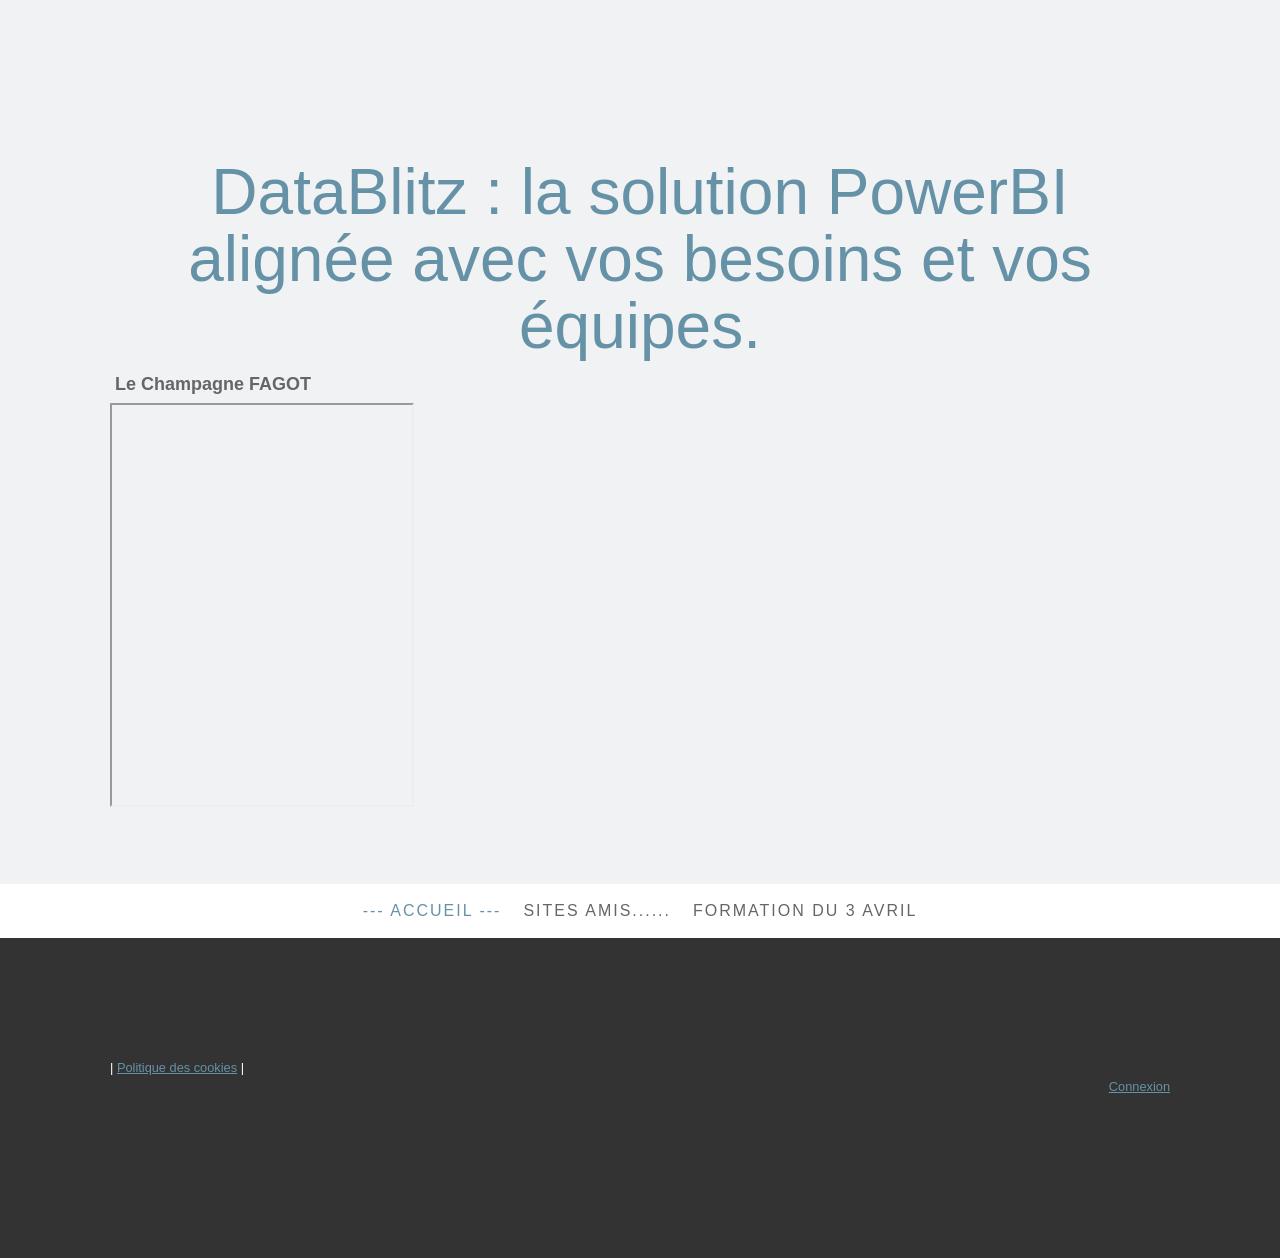
==== reserver-rdv.html @ b6a13413 "Update footer links in reserver-rdv.html Removed text from the privacy policy link and sitemap link." ====
<!DOCTYPE html>
<!-- saved from url=(0021)https://datablitz.fr/ -->
<html lang="fr-FR" class=" j-feature-js j-feature-no-touch j-feature-opacity j-feature-csstransitions j-feature-js j-feature-no-touch j-feature-opacity j-feature-csstransitions"><head><meta http-equiv="Content-Type" content="text/html; charset=UTF-8">
    
    <link rel="dns-prefetch preconnect" href="https://u.jimcdn.com/" crossorigin="anonymous">
<link rel="dns-prefetch preconnect" href="https://assets.jimstatic.com/" crossorigin="anonymous">
<link rel="dns-prefetch preconnect" href="https://image.jimcdn.com/" crossorigin="anonymous">
<link rel="dns-prefetch preconnect" href="https://fonts.jimstatic.com/" crossorigin="anonymous">
<meta name="viewport" content="width=device-width, initial-scale=1">
<meta http-equiv="X-UA-Compatible" content="IE=edge">
<meta name="description" content="Consultant Data - Power BI - Nantes">
<meta name="robots" content="index, follow, archive">
<meta property="st:section" content="Consultant Data - Power BI - Nantes">
<meta name="generator" content="Jimdo Creator">
<meta name="twitter:title" content="--- Accueil ---">
<meta name="twitter:description" content="Consultant Data - Power BI - Nantes">
<meta name="twitter:card" content="summary_large_image">
<meta property="og:url" content="https://www.datablitz.fr/">
<meta property="og:title" content="--- Accueil ---">
<meta property="og:description" content="Consultant Data - Power BI - Nantes">
<meta property="og:type" content="website">
<meta property="og:locale" content="fr_FR">
<meta property="og:site_name" content="DataBlitz">
<meta name="twitter:image" content="https://image.jimcdn.com/app/cms/image/transf/dimension=4096x4096:format=png/path/s6da86cdb0d06ba56/image/if59bde5b0071b3b0/version/1762959201/image.png">
<meta property="og:image" content="https://image.jimcdn.com/app/cms/image/transf/dimension=4096x4096:format=png/path/s6da86cdb0d06ba56/image/if59bde5b0071b3b0/version/1762959201/image.png">
<meta property="og:image:width" content="1200">
<meta property="og:image:height" content="675">
<meta property="og:image:secure_url" content="https://image.jimcdn.com/app/cms/image/transf/dimension=4096x4096:format=png/path/s6da86cdb0d06ba56/image/if59bde5b0071b3b0/version/1762959201/image.png"><title>--- Accueil --- - DataBlitz</title>
<link rel="icon" type="image/png" href="[data-uri]">
    
<link rel="canonical" href="https://www.datablitz.fr/">

        <script src="./--- Accueil --- - DataBlitz_files/ckies.js.c52961c41c57a9b4f804.js.télécharger"></script>

        <script src="./--- Accueil --- - DataBlitz_files/cookieControl.js.0c7250f3957d0aebc70e.js.télécharger"></script>
    <script>window.CookieControlSet.setToNormal();</script>

    <style>html,body{margin:0}.hidden{display:none}.n{padding:5px}#cc-website-title a {text-decoration: none}.cc-m-image-align-1{text-align:left}.cc-m-image-align-2{text-align:right}.cc-m-image-align-3{text-align:center}</style>

        <link href="./--- Accueil --- - DataBlitz_files/layout.css" rel="stylesheet" type="text/css" id="jimdo_layout_css">
<script>     /* <![CDATA[ */     /*!  loadCss [c]2014 @scottjehl, Filament Group, Inc.  Licensed MIT */     window.loadCSS = window.loadCss = function(e,n,t){var r,l=window.document,a=l.createElement("link");if(n)r=n;else{var i=(l.body||l.getElementsByTagName("head")[0]).childNodes;r=i[i.length-1]}var o=l.styleSheets;a.rel="stylesheet",a.href=e,a.media="only x",r.parentNode.insertBefore(a,n?r:r.nextSibling);var d=function(e){for(var n=a.href,t=o.length;t--;)if(o[t].href===n)return e.call(a);setTimeout(function(){d(e)})};return a.onloadcssdefined=d,d(function(){a.media=t||"all"}),a};     window.onloadCSS = function(n,o){n.onload=function(){n.onload=null,o&&o.call(n)},"isApplicationInstalled"in navigator&&"onloadcssdefined"in n&&n.onloadcssdefined(o)}     /* ]]> */ </script>     <script>
// <![CDATA[
onloadCSS(loadCss('https://assets.jimstatic.com/web.css.70c4263dc17cc2cb6de8.css') , function() {
    this.id = 'jimdo_web_css';
});
// ]]>
</script><link rel="stylesheet" href="./--- Accueil --- - DataBlitz_files/web.css.70c4263dc17cc2cb6de8.css" media="all" id="jimdo_web_css"><link rel="stylesheet" href="./--- Accueil --- - DataBlitz_files/web.css(1).70c4263dc17cc2cb6de8.css" media="all" id="jimdo_web_css">
<link href="./--- Accueil --- - DataBlitz_files/web.css(1).70c4263dc17cc2cb6de8.css" rel="preload" as="style">
<noscript>
<link href="https://assets.jimstatic.com/web.css.70c4263dc17cc2cb6de8.css" rel="stylesheet"/>
</noscript>
    <script>
    //<![CDATA[
        var jimdoData = {"isTestserver":false,"isLcJimdoCom":false,"isJimdoHelpCenter":false,"isProtectedPage":false,"cstok":"","cacheJsKey":"f8b00667d3932cd1d6635684eb04c998df389a44","cacheCssKey":"f8b00667d3932cd1d6635684eb04c998df389a44","cdnUrl":"https:\/\/assets.jimstatic.com\/","minUrl":"https:\/\/assets.jimstatic.com\/app\/cdn\/min\/file\/","authUrl":"https:\/\/a.jimdo.com\/","webPath":"https:\/\/www.datablitz.fr\/","appUrl":"https:\/\/a.jimdo.com\/","cmsLanguage":"fr_FR","isFreePackage":false,"mobile":false,"isDevkitTemplateUsed":true,"isTemplateResponsive":true,"websiteId":"s6da86cdb0d06ba56","pageId":2224059295,"packageId":2,"shop":{"deliveryTimeTexts":{"1":"1 \u00e0 3 jours de d\u00e9lai de livraison","2":"3 \u00e0 5 jours de d\u00e9lai de livraison","3":"5 \u00e0 8 jours de d\u00e9lai de livraison"},"checkoutButtonText":"Paiement","isReady":false,"currencyFormat":{"pattern":"\u00a4#,##0.00","convertedPattern":"$#,##0.00","symbols":{"GROUPING_SEPARATOR":",","DECIMAL_SEPARATOR":".","CURRENCY_SYMBOL":"$"}},"currencyLocale":"en_US"},"tr":{"gmap":{"searchNotFound":"L'adresse entr\u00e9e n'a pu \u00eatre trouv\u00e9e. ","routeNotFound":"L'itin\u00e9raire n'a pas pu \u00eatre calcul\u00e9. Raisons possibles: l'adresse de d\u00e9part n'est pas assez pr\u00e9cise ou trop \u00e9loign\u00e9e de l'adresse d'arriv\u00e9e."},"shop":{"checkoutSubmit":{"next":"\u00c9tape suivante","wait":"Attendez s'il vous pla\u00eet"},"paypalError":"Une erreur est intervenue. Veuillez r\u00e9essayer !","cartBar":"Panier d'achat","maintenance":"Cette e-boutique est indisponible pour le moment. Veuillez r\u00e9essayer plus tard.","addToCartOverlay":{"productInsertedText":"L'article a \u00e9t\u00e9 ajout\u00e9 au panier.","continueShoppingText":"Continuer les achats","reloadPageText":"Charger \u00e0 nouveau"},"notReadyText":"Cette e-boutique n'est pas encore compl\u00e8te.","numLeftText":"Plus de {:num} exemplaires de cet article ne sont  pas disponibles pour le moment.","oneLeftText":"Seulement un exemplaire de cet article est disponible."},"common":{"timeout":"Un probl\u00e8me est survenu. L'action demand\u00e9e a \u00e9t\u00e9 annul\u00e9e. Veuillez r\u00e9essayer dans quelques minutes."},"form":{"badRequest":"Une erreur est survenue. Les donn\u00e9es n'ont pas pu \u00eatre transmises. Veuillez essayer \u00e0 nouveau. "}},"jQuery":"jimdoGen002","isJimdoMobileApp":false,"bgConfig":{"id":99445295,"type":"color","color":"rgb(241, 242, 243)"},"bgFullscreen":null,"responsiveBreakpointLandscape":767,"responsiveBreakpointPortrait":480,"copyableHeadlineLinks":false,"tocGeneration":false,"googlemapsConsoleKey":false,"loggingForAnalytics":false,"loggingForPredefinedPages":false,"isFacebookPixelIdEnabled":false,"userAccountId":"5a8f32e6-ea8b-497d-b17a-f938acae10b0"};
    // ]]>
</script>

     <script> (function(window) { 'use strict'; var regBuff = window.__regModuleBuffer = []; var regModuleBuffer = function() { var args = [].slice.call(arguments); regBuff.push(args); }; if (!window.regModule) { window.regModule = regModuleBuffer; } })(window); </script>
    <script src="./--- Accueil --- - DataBlitz_files/web.js.8a7722fb85e233b5ff70.js.télécharger" async="true"></script>
    <script src="./--- Accueil --- - DataBlitz_files/at.js.d8904ece0d6098272ad6.js.télécharger"></script>
<meta name="google-site-verification" content="ORqmXkf6V8rUIhXkMgSDhEnuWzG-UeIgn5G71FqeAlU">
    

<style type="text/css">.cc-imagewrapper{position:relative}.cc-pinterest-overlay{position:absolute;top:0;max-width:100%;width:100%;overflow:hidden;z-index:100011;background-color:#000;background-color:rgba(0,0,0,.1);display:none}.cc-m-image-align-2 .cc-pinterest-overlay{right:0}.cc-m-image-align-3 .cc-pinterest-overlay{margin:0 auto;left:0;right:0}@media \0screen\,screen\9{.cc-pinterest-overlay{background:url([data-uri])}}a.cc-pinterest-link{background:url([data-uri]) no-repeat;font:11px Arial,sans-serif;text-indent:-99999px;font-size:.01em;color:#CD1F1F;height:20px;width:43px;display:block;margin:5px;float:right}a.cc-pinterest-link:hover{background-position:0 -20px}a.cc-pinterest-link:active{background-position:0 -40px}</style><style type="text/css">.jui-u-bottom-spacing{margin-bottom:48px}.jui-u-top-spacing{margin-top:48px}:focus-visible{outline:#147fa9 solid 3px!important;outline-offset:2px!important}.cc-m-video-gutter{max-width:100%;height:auto!important}.cc-m-video-gutter .cc-m-video-wrapper{height:0!important;width:100%;position:relative}.cc-m-video-gutter.cc-m-video-ratio-1 .cc-m-video-wrapper{padding-bottom:75%}.cc-m-video-gutter.cc-m-video-ratio-2 .cc-m-video-wrapper{padding-bottom:56.25%}.cc-m-video-gutter .cc-m-video-container{position:absolute;left:0;top:0;width:100%;height:100%}.cc-m-video-container{overflow:hidden}.cc-m-video-align-left{float:left}.cc-m-video-align-center{margin:0 auto}.cc-m-video-align-right{float:right}</style><style type="text/css">.sz-thumb{cursor:crosshair!important}.sz-thumb>span{display:block;position:relative}.sz-lens,.sz-stage{background:#fff;border:1px solid #999;display:none}.sz-lens,.sz-stage,.sz-stage img{position:absolute}.sz-stage{left:0;overflow:hidden;top:0;z-index:1}.sz-lens{filter:alpha(opacity=60);opacity:.6}</style><style type="text/css">/*!
 * jQuery UI Datepicker 1.11.4
 * http://jqueryui.com
 *
 * Copyright jQuery Foundation and other contributors
 * Released under the MIT license.
 * http://jquery.org/license
 *
 * http://api.jqueryui.com/datepicker/#theming
 */.ui-datepicker{width:17em;padding:.2em .2em 0;display:none}.ui-datepicker .ui-datepicker-header{position:relative;padding:.2em 0}.ui-datepicker .ui-datepicker-next,.ui-datepicker .ui-datepicker-prev{position:absolute;top:2px;width:1.8em;height:1.8em}.ui-datepicker .ui-datepicker-next-hover,.ui-datepicker .ui-datepicker-prev-hover{top:1px}.ui-datepicker .ui-datepicker-prev{left:2px}.ui-datepicker .ui-datepicker-next{right:2px}.ui-datepicker .ui-datepicker-prev-hover{left:1px}.ui-datepicker .ui-datepicker-next-hover{right:1px}.ui-datepicker .ui-datepicker-next span,.ui-datepicker .ui-datepicker-prev span{display:block;position:absolute;left:50%;margin-left:-8px;top:50%;margin-top:-8px}.ui-datepicker .ui-datepicker-title{margin:0 2.3em;line-height:1.8em;text-align:center}.ui-datepicker .ui-datepicker-title select{font-size:1em;margin:1px 0}.ui-datepicker select.ui-datepicker-month,.ui-datepicker select.ui-datepicker-year{width:45%}.ui-datepicker table{width:100%;font-size:.9em;border-collapse:collapse;margin:0 0 .4em}.ui-datepicker th{padding:.7em .3em;text-align:center;font-weight:700;border:0}.ui-datepicker td{border:0;padding:1px}.ui-datepicker td a,.ui-datepicker td span{display:block;padding:.2em;text-align:right;text-decoration:none}.ui-datepicker .ui-datepicker-buttonpane{background-image:none;margin:.7em 0 0;padding:0 .2em;border-left:0;border-right:0;border-bottom:0}.ui-datepicker .ui-datepicker-buttonpane button{float:right;margin:.5em .2em .4em;cursor:pointer;padding:.2em .6em .3em;width:auto;overflow:visible}.ui-datepicker .ui-datepicker-buttonpane button.ui-datepicker-current,.ui-datepicker-multi .ui-datepicker-group,.ui-datepicker-rtl .ui-datepicker-buttonpane button{float:left}.ui-datepicker.ui-datepicker-multi{width:auto}.ui-datepicker-multi .ui-datepicker-group table{width:95%;margin:0 auto .4em}.ui-datepicker-multi-2 .ui-datepicker-group{width:50%}.ui-datepicker-multi-3 .ui-datepicker-group{width:33.3%}.ui-datepicker-multi-4 .ui-datepicker-group{width:25%}.ui-datepicker-multi .ui-datepicker-group-last .ui-datepicker-header,.ui-datepicker-multi .ui-datepicker-group-middle .ui-datepicker-header{border-left-width:0}.ui-datepicker-multi .ui-datepicker-buttonpane{clear:left}.ui-datepicker-row-break{clear:both;width:100%;font-size:0}.ui-datepicker-rtl{direction:rtl}.ui-datepicker-rtl .ui-datepicker-prev{right:2px;left:auto}.ui-datepicker-rtl .ui-datepicker-next{left:2px;right:auto}.ui-datepicker-rtl .ui-datepicker-prev:hover{right:1px;left:auto}.ui-datepicker-rtl .ui-datepicker-next:hover{left:1px;right:auto}.ui-datepicker-rtl .ui-datepicker-buttonpane{clear:right}.ui-datepicker-rtl .ui-datepicker-buttonpane button.ui-datepicker-current,.ui-datepicker-rtl .ui-datepicker-group{float:right}.ui-datepicker-rtl .ui-datepicker-group-last .ui-datepicker-header,.ui-datepicker-rtl .ui-datepicker-group-middle .ui-datepicker-header{border-right-width:0;border-left-width:1px}</style><style type="text/css">div.content-box-animating a.content-box-close,div.content-box-animating a.content-box-next,div.content-box-animating a.content-box-prev,div.content-box-animating div.content-box-shadow,div.content-box.content-box-no-prev-next a.content-box-next,div.content-box.content-box-no-prev-next a.content-box-prev{display:none}div.content-box{position:absolute;width:400px;height:400px;z-index:10000;display:none;background:#373737;text-align:left}div.content-box-loading div.content-box-item{background:url([data-uri]) center no-repeat}div.content-box-shadow{position:absolute;width:100%;height:100%;z-index:-1;background:#333;opacity:.6;-moz-opacity:.6;filter:alpha(opacity=60);top:-8px;left:-8px;padding:8px}div.content-box-content-wrapper{width:100%;height:100%;color:#fff;overflow:hidden;position:relative}div.content-box-content{width:20000px;height:100%}div.content-box-item{float:left;height:100%}div.content-box-item-content{position:relative;padding:10px 10px 70px;overflow:auto}div.content-box.content-box-no-prev-next div.content-box-item-content{padding:10px}.content-box-disabled{opacity:.3;-moz-opacity:.3;filter:alpha(opacity=30)!important}a.content-box-close{position:absolute;top:-18px;left:-18px;width:28px;height:28px;background:url(https://assets.jimstatic.com/buttons-slice.d516e7ba234f3aa8d60e.png) top left no-repeat;outline:0}a.content-box-close:hover{background-position:-28px 0}a.content-box-next,a.content-box-prev{position:absolute;right:0;bottom:10px;width:81px;height:48px;outline:0;cursor:pointer}a.content-box-next span{float:left;width:100%;height:100%;background:url(https://assets.jimstatic.com/next.59516b23972a8fbf6227.png) no-repeat}a.content-box-prev span{float:left;width:100%;height:100%;background:url([data-uri]) no-repeat}a.content-box-prev{right:100px!important}</style><style type="text/css">.cc-browser-message{top:0;width:100%;position:relative;height:35px}.cc-browser-message .cc-browser-container{border-bottom:solid 1px #3C3C3C;height:34px;overflow:hidden}.cc-browser-message .cc-browser-slice{background:url([data-uri]) no-repeat}.cc-browser-message .cc-browser-slice-bg{background-repeat:repeat-x;background-position:0 -76px;background-color:#FEEEB2}.cc-browser-message .cc-browser-icon{background-position:0 0;height:24px;width:24px;margin:4px 0 0 6px;float:left}.cc-browser-message .cc-browser-close{background-position:0 -31px;float:right;height:22px;width:24px;margin:6px 10px 0 0;cursor:pointer}.cc-browser-message .cc-browser-close.cc-state-hover{background-position:0 -54px}.cc-browser-message .cc-browser-text{float:left;width:90%;font-size:1em;line-height:1em;margin:9px 0 0 10px}.cc-browser-message .cc-browser-text a{color:#3C3C3C;text-decoration:underline;font-weight:700}</style><style type="text/css">/*! jQuery UI - v1.11.3 - 2015-02-12
* http://jqueryui.com
* Includes: core.css, accordion.css, autocomplete.css, button.css, datepicker.css, dialog.css, draggable.css, menu.css, progressbar.css, resizable.css, selectable.css, selectmenu.css, slider.css, sortable.css, spinner.css, tabs.css, tooltip.css, theme.css
* To view and modify this theme, visit http://jqueryui.com/themeroller/?ffDefault=Arial%2CHelvetica%2Csans-serif&fsDefault=1em&fwDefault=normal&cornerRadius=3px&bgColorHeader=e9e9e9&bgTextureHeader=flat&borderColorHeader=dddddd&fcHeader=333333&iconColorHeader=444444&bgColorContent=ffffff&bgTextureContent=flat&borderColorContent=dddddd&fcContent=333333&iconColorContent=444444&bgColorDefault=f6f6f6&bgTextureDefault=flat&borderColorDefault=c5c5c5&fcDefault=454545&iconColorDefault=777777&bgColorHover=ededed&bgTextureHover=flat&borderColorHover=cccccc&fcHover=2b2b2b&iconColorHover=555555&bgColorActive=007fff&bgTextureActive=flat&borderColorActive=003eff&fcActive=ffffff&iconColorActive=ffffff&bgColorHighlight=fffa90&bgTextureHighlight=flat&borderColorHighlight=dad55e&fcHighlight=777620&iconColorHighlight=777620&bgColorError=fddfdf&bgTextureError=flat&borderColorError=f1a899&fcError=5f3f3f&iconColorError=cc0000&bgColorOverlay=aaaaaa&bgTextureOverlay=flat&bgImgOpacityOverlay=0&opacityOverlay=30&bgColorShadow=666666&bgTextureShadow=flat&bgImgOpacityShadow=0&opacityShadow=30&thicknessShadow=5px&offsetTopShadow=0px&offsetLeftShadow=0px&cornerRadiusShadow=8px
* Copyright jQuery Foundation and other contributors; Licensed MIT */.ui-helper-reset,.ui-menu{outline:0;list-style:none}.ui-button,.ui-spinner,.ui-spinner-input{vertical-align:middle}.ui-helper-hidden{display:none}.ui-helper-hidden-accessible{border:0;clip:rect(0 0 0 0);height:1px;margin:-1px;overflow:hidden;padding:0;position:absolute;width:1px}.ui-helper-zfix,.ui-widget-overlay{top:0;left:0;width:100%;height:100%}.ui-helper-reset{margin:0;padding:0;border:0;line-height:1.3;text-decoration:none;font-size:100%}.ui-helper-clearfix:after,.ui-helper-clearfix:before{content:"";display:table;border-collapse:collapse}.ui-helper-clearfix:after{clear:both}.ui-helper-clearfix{min-height:0}.ui-helper-zfix{position:absolute;opacity:0;filter:Alpha(Opacity=0)}.ui-front{z-index:100}.ui-state-disabled{cursor:default!important}.ui-icon{display:block;text-indent:-99999px;overflow:hidden;background-repeat:no-repeat}.ui-widget-overlay{position:fixed}.ui-accordion .ui-accordion-header{display:block;cursor:pointer;position:relative;margin:2px 0 0;padding:.5em .5em .5em .7em;min-height:0;font-size:100%}.ui-accordion .ui-accordion-icons,.ui-accordion .ui-accordion-icons .ui-accordion-icons{padding-left:2.2em}.ui-accordion .ui-accordion-header .ui-accordion-header-icon{position:absolute;left:.5em;top:50%;margin-top:-8px}.ui-accordion .ui-accordion-content{padding:1em 2.2em;border-top:0;overflow:auto}.ui-autocomplete{position:absolute;top:0;left:0;cursor:default}.ui-button{display:inline-block;position:relative;padding:0;line-height:normal;margin-right:.1em;cursor:pointer;text-align:center;overflow:visible}.ui-button,.ui-button:active,.ui-button:hover,.ui-button:link,.ui-button:visited{text-decoration:none}.ui-button-icon-only{width:2.2em}button.ui-button-icon-only{width:2.4em}.ui-button-icons-only{width:3.4em}button.ui-button-icons-only{width:3.7em}.ui-button .ui-button-text{display:block;line-height:normal}.ui-button-text-only .ui-button-text{padding:.4em 1em}.ui-button-icon-only .ui-button-text,.ui-button-icons-only .ui-button-text{padding:.4em;text-indent:-9999999px}.ui-button-text-icon-primary .ui-button-text,.ui-button-text-icons .ui-button-text{padding:.4em 1em .4em 2.1em}.ui-button-text-icon-secondary .ui-button-text,.ui-button-text-icons .ui-button-text{padding:.4em 2.1em .4em 1em}.ui-button-text-icons .ui-button-text{padding-left:2.1em;padding-right:2.1em}input.ui-button{padding:.4em 1em}.ui-button-icon-only .ui-icon,.ui-button-icons-only .ui-icon,.ui-button-text-icon-primary .ui-icon,.ui-button-text-icon-secondary .ui-icon,.ui-button-text-icons .ui-icon{position:absolute;top:50%;margin-top:-8px}.ui-button-icon-only .ui-icon{left:50%;margin-left:-8px}.ui-button-icons-only .ui-button-icon-primary,.ui-button-text-icon-primary .ui-button-icon-primary,.ui-button-text-icons .ui-button-icon-primary{left:.5em}.ui-button-icons-only .ui-button-icon-secondary,.ui-button-text-icon-secondary .ui-button-icon-secondary,.ui-button-text-icons .ui-button-icon-secondary{right:.5em}.ui-buttonset{margin-right:7px}.ui-buttonset .ui-button{margin-left:0;margin-right:-.3em}button.ui-button::-moz-focus-inner,input.ui-button::-moz-focus-inner{border:0;padding:0}.ui-datepicker{width:17em;padding:.2em .2em 0;display:none}.ui-datepicker .ui-datepicker-header{position:relative;padding:.2em 0}.ui-datepicker .ui-datepicker-next,.ui-datepicker .ui-datepicker-prev{position:absolute;top:2px;width:1.8em;height:1.8em}.ui-datepicker .ui-datepicker-next-hover,.ui-datepicker .ui-datepicker-prev-hover{top:1px}.ui-datepicker .ui-datepicker-prev{left:2px}.ui-datepicker .ui-datepicker-next{right:2px}.ui-datepicker .ui-datepicker-prev-hover{left:1px}.ui-datepicker .ui-datepicker-next-hover{right:1px}.ui-datepicker .ui-datepicker-next span,.ui-datepicker .ui-datepicker-prev span{display:block;position:absolute;left:50%;margin-left:-8px;top:50%;margin-top:-8px}.ui-datepicker .ui-datepicker-title{margin:0 2.3em;line-height:1.8em;text-align:center}.ui-datepicker .ui-datepicker-title select{font-size:1em;margin:1px 0}.ui-datepicker select.ui-datepicker-month,.ui-datepicker select.ui-datepicker-year{width:45%}.ui-datepicker table{width:100%;font-size:.9em;border-collapse:collapse;margin:0 0 .4em}.ui-datepicker th{padding:.7em .3em;text-align:center;font-weight:700;border:0}.ui-datepicker td{border:0;padding:1px}.ui-datepicker td a,.ui-datepicker td span{display:block;padding:.2em;text-align:right;text-decoration:none}.ui-datepicker .ui-datepicker-buttonpane{background-image:none;margin:.7em 0 0;padding:0 .2em;border-left:0;border-right:0;border-bottom:0}.ui-datepicker .ui-datepicker-buttonpane button{float:right;margin:.5em .2em .4em;cursor:pointer;padding:.2em .6em .3em;width:auto;overflow:visible}.ui-datepicker .ui-datepicker-buttonpane button.ui-datepicker-current,.ui-datepicker-multi .ui-datepicker-group,.ui-datepicker-rtl .ui-datepicker-buttonpane button{float:left}.ui-datepicker.ui-datepicker-multi{width:auto}.ui-datepicker-multi .ui-datepicker-group table{width:95%;margin:0 auto .4em}.ui-datepicker-multi-2 .ui-datepicker-group{width:50%}.ui-datepicker-multi-3 .ui-datepicker-group{width:33.3%}.ui-datepicker-multi-4 .ui-datepicker-group{width:25%}.ui-datepicker-multi .ui-datepicker-group-last .ui-datepicker-header,.ui-datepicker-multi .ui-datepicker-group-middle .ui-datepicker-header{border-left-width:0}.ui-datepicker-multi .ui-datepicker-buttonpane{clear:left}.ui-datepicker-row-break{clear:both;width:100%;font-size:0}.ui-datepicker-rtl{direction:rtl}.ui-datepicker-rtl .ui-datepicker-prev{right:2px;left:auto}.ui-datepicker-rtl .ui-datepicker-next{left:2px;right:auto}.ui-datepicker-rtl .ui-datepicker-prev:hover{right:1px;left:auto}.ui-datepicker-rtl .ui-datepicker-next:hover{left:1px;right:auto}.ui-datepicker-rtl .ui-datepicker-buttonpane{clear:right}.ui-datepicker-rtl .ui-datepicker-buttonpane button.ui-datepicker-current,.ui-datepicker-rtl .ui-datepicker-group{float:right}.ui-datepicker-rtl .ui-datepicker-group-last .ui-datepicker-header,.ui-datepicker-rtl .ui-datepicker-group-middle .ui-datepicker-header{border-right-width:0;border-left-width:1px}.ui-dialog{overflow:hidden;position:absolute;top:0;left:0;padding:.2em;outline:0}.ui-dialog .ui-dialog-titlebar{padding:.4em 1em;position:relative}.ui-dialog .ui-dialog-title{float:left;margin:.1em 0;white-space:nowrap;width:90%;overflow:hidden;text-overflow:ellipsis}.ui-dialog .ui-dialog-titlebar-close{position:absolute;right:.3em;top:50%;width:20px;margin:-10px 0 0;padding:1px;height:20px}.ui-dialog .ui-dialog-content{position:relative;border:0;padding:.5em 1em;background:0 0;overflow:auto}.ui-dialog .ui-dialog-buttonpane{text-align:left;border-width:1px 0 0;background-image:none;margin-top:.5em;padding:.3em 1em .5em .4em}.ui-dialog .ui-dialog-buttonpane .ui-dialog-buttonset{float:right}.ui-dialog .ui-dialog-buttonpane button{margin:.5em .4em .5em 0;cursor:pointer}.ui-dialog .ui-resizable-se{width:12px;height:12px;right:-5px;bottom:-5px;background-position:16px 16px}.ui-draggable .ui-dialog-titlebar{cursor:move}.ui-draggable-handle{-ms-touch-action:none;touch-action:none}.ui-menu{padding:0;margin:0;display:block}.ui-menu .ui-menu{position:absolute}.ui-menu .ui-menu-item{position:relative;margin:0;padding:3px 1em 3px .4em;cursor:pointer;min-height:0;list-style-image:url("[data-uri]")}.ui-menu .ui-menu-divider{margin:5px 0;height:0;font-size:0;line-height:0;border-width:1px 0 0}.ui-menu .ui-state-active,.ui-menu .ui-state-focus{margin:-1px}.ui-menu-icons{position:relative}.ui-menu-icons .ui-menu-item{padding-left:2em}.ui-menu .ui-icon{position:absolute;top:0;bottom:0;left:.2em;margin:auto 0}.ui-menu .ui-menu-icon{left:auto;right:0}.ui-progressbar{height:2em;text-align:left;overflow:hidden}.ui-progressbar .ui-progressbar-value{margin:-1px;height:100%}.ui-progressbar .ui-progressbar-overlay{background:url("[data-uri]");height:100%;filter:alpha(opacity=25);opacity:.25}.ui-progressbar-indeterminate .ui-progressbar-value{background-image:none}.ui-resizable{position:relative}.ui-resizable-handle{position:absolute;font-size:.1px;display:block;-ms-touch-action:none;touch-action:none}.ui-resizable-autohide .ui-resizable-handle,.ui-resizable-disabled .ui-resizable-handle{display:none}.ui-resizable-n{cursor:n-resize;height:7px;width:100%;top:-5px;left:0}.ui-resizable-s{cursor:s-resize;height:7px;width:100%;bottom:-5px;left:0}.ui-resizable-e{cursor:e-resize;width:7px;right:-5px;top:0;height:100%}.ui-resizable-w{cursor:w-resize;width:7px;left:-5px;top:0;height:100%}.ui-resizable-se{cursor:se-resize;width:12px;height:12px;right:1px;bottom:1px}.ui-resizable-sw{cursor:sw-resize;width:9px;height:9px;left:-5px;bottom:-5px}.ui-slider-vertical .ui-slider-range-min,.ui-spinner-down{bottom:0}.ui-resizable-nw{cursor:nw-resize;width:9px;height:9px;left:-5px;top:-5px}.ui-resizable-ne{cursor:ne-resize;width:9px;height:9px;right:-5px;top:-5px}.ui-selectable{-ms-touch-action:none;touch-action:none}.ui-selectable-helper{position:absolute;z-index:100;border:1px dotted #000}.ui-selectmenu-menu{padding:0;margin:0;position:absolute;top:0;left:0;display:none}.ui-selectmenu-menu .ui-menu{overflow:auto;overflow-x:hidden;padding-bottom:1px}.ui-selectmenu-menu .ui-menu .ui-selectmenu-optgroup{font-size:1em;font-weight:700;line-height:1.5;padding:2px .4em;margin:.5em 0 0;height:auto;border:0}.ui-selectmenu-open{display:block}.ui-selectmenu-button{display:inline-block;overflow:hidden;position:relative;text-decoration:none;cursor:pointer}.ui-selectmenu-button span.ui-icon{right:.5em;left:auto;margin-top:-8px;position:absolute;top:50%}.ui-selectmenu-button span.ui-selectmenu-text{text-align:left;padding:.4em 2.1em .4em 1em;display:block;line-height:1.4;overflow:hidden;text-overflow:ellipsis;white-space:nowrap}.ui-slider{position:relative;text-align:left}.ui-slider .ui-slider-handle{position:absolute;z-index:2;width:1.2em;height:1.2em;cursor:default;-ms-touch-action:none;touch-action:none}.ui-slider .ui-slider-range{position:absolute;z-index:1;font-size:.7em;display:block;border:0;background-position:0 0}.ui-slider.ui-state-disabled .ui-slider-handle,.ui-slider.ui-state-disabled .ui-slider-range{filter:inherit}.ui-slider-horizontal{height:.8em}.ui-slider-horizontal .ui-slider-handle{top:-.3em;margin-left:-.6em}.ui-slider-horizontal .ui-slider-range{top:0;height:100%}.ui-slider-horizontal .ui-slider-range-min{left:0}.ui-slider-horizontal .ui-slider-range-max{right:0}.ui-slider-vertical{width:.8em;height:100px}.ui-slider-vertical .ui-slider-handle{left:-.3em;margin-left:0;margin-bottom:-.6em}.ui-slider-vertical .ui-slider-range{left:0;width:100%}.ui-slider-vertical .ui-slider-range-max{top:0}.ui-sortable-handle{-ms-touch-action:none;touch-action:none}.ui-spinner{position:relative;display:inline-block;overflow:hidden;padding:0}.ui-spinner-input{border:none;background:0 0;color:inherit;padding:0;margin:.2em 22px .2em .4em}.ui-widget-content a,.ui-widget-header,.ui-widget-header a{color:#333}.ui-spinner-button{width:16px;height:50%;font-size:.5em;padding:0;margin:0;text-align:center;position:absolute;cursor:default;display:block;overflow:hidden;right:0}.ui-widget,.ui-widget .ui-widget{font-size:1em}.ui-spinner a.ui-spinner-button{border-top:none;border-bottom:none;border-right:none}.ui-spinner .ui-icon{position:absolute;margin-top:-8px;top:50%;left:0}.ui-spinner-up{top:0}.ui-spinner .ui-icon-triangle-1-s{background-position:-65px -16px}.ui-tabs{position:relative;padding:.2em}.ui-tabs .ui-tabs-nav{margin:0;padding:.2em .2em 0}.ui-tabs .ui-tabs-nav li{list-style:none;float:left;position:relative;top:0;margin:1px .2em 0 0;border-bottom-width:0;padding:0;white-space:nowrap}.ui-tabs .ui-tabs-nav .ui-tabs-anchor{float:left;padding:.5em 1em;text-decoration:none}.ui-tabs .ui-tabs-nav li.ui-tabs-active{margin-bottom:-1px;padding-bottom:1px}.ui-tabs .ui-tabs-nav li.ui-state-disabled .ui-tabs-anchor,.ui-tabs .ui-tabs-nav li.ui-tabs-active .ui-tabs-anchor,.ui-tabs .ui-tabs-nav li.ui-tabs-loading .ui-tabs-anchor{cursor:text}.ui-tabs-collapsible .ui-tabs-nav li.ui-tabs-active .ui-tabs-anchor{cursor:pointer}.ui-tabs .ui-tabs-panel{display:block;border-width:0;padding:1em 1.4em;background:0 0}.ui-tooltip{padding:8px;position:absolute;z-index:9999;max-width:300px;-webkit-box-shadow:0 0 5px #aaa;box-shadow:0 0 5px #aaa}body .ui-tooltip{border-width:2px}.ui-widget{font-family:Arial,Helvetica,sans-serif}.ui-widget button,.ui-widget input,.ui-widget select,.ui-widget textarea{font-family:Arial,Helvetica,sans-serif;font-size:1em}.ui-widget-content{border:1px solid #ddd;background:#fff;color:#333}.ui-widget-header{border:1px solid #ddd;background:#e9e9e9;font-weight:700}.ui-state-default,.ui-widget-content .ui-state-default,.ui-widget-header .ui-state-default{border:1px solid #c5c5c5;background:#f6f6f6;font-weight:400;color:#454545}.ui-state-default a,.ui-state-default a:link,.ui-state-default a:visited{color:#454545;text-decoration:none}.ui-state-focus,.ui-state-hover,.ui-widget-content .ui-state-focus,.ui-widget-content .ui-state-hover,.ui-widget-header .ui-state-focus,.ui-widget-header .ui-state-hover{border:1px solid #ccc;background:#ededed;font-weight:400;color:#2b2b2b}.ui-state-focus a,.ui-state-focus a:hover,.ui-state-focus a:link,.ui-state-focus a:visited,.ui-state-hover a,.ui-state-hover a:hover,.ui-state-hover a:link,.ui-state-hover a:visited{color:#2b2b2b;text-decoration:none}.ui-state-active,.ui-widget-content .ui-state-active,.ui-widget-header .ui-state-active{border:1px solid #003eff;background:#007fff;font-weight:400;color:#fff}.ui-state-active a,.ui-state-active a:link,.ui-state-active a:visited{color:#fff;text-decoration:none}.ui-state-highlight,.ui-widget-content .ui-state-highlight,.ui-widget-header .ui-state-highlight{border:1px solid #dad55e;background:#fffa90;color:#777620}.ui-state-highlight a,.ui-widget-content .ui-state-highlight a,.ui-widget-header .ui-state-highlight a{color:#777620}.ui-state-error,.ui-widget-content .ui-state-error,.ui-widget-header .ui-state-error{border:1px solid #f1a899;background:#fddfdf;color:#5f3f3f}.ui-state-error a,.ui-state-error-text,.ui-widget-content .ui-state-error a,.ui-widget-content .ui-state-error-text,.ui-widget-header .ui-state-error a,.ui-widget-header .ui-state-error-text{color:#5f3f3f}.ui-priority-primary,.ui-widget-content .ui-priority-primary,.ui-widget-header .ui-priority-primary{font-weight:700}.ui-priority-secondary,.ui-widget-content .ui-priority-secondary,.ui-widget-header .ui-priority-secondary{opacity:.7;filter:Alpha(Opacity=70);font-weight:400}.ui-state-disabled,.ui-widget-content .ui-state-disabled,.ui-widget-header .ui-state-disabled{opacity:.35;filter:Alpha(Opacity=35);background-image:none}.ui-state-disabled .ui-icon{filter:Alpha(Opacity=35)}.ui-icon{width:16px;height:16px}.ui-icon,.ui-widget-content .ui-icon{background-image:url(https://assets.jimstatic.com/ui-icons_444444_256x240.d31621847f3ec8d71991.png)}.ui-widget-header .ui-icon{background-image:url(https://assets.jimstatic.com/ui-icons_444444_256x240.d31621847f3ec8d71991.png)}.ui-state-default .ui-icon{background-image:url(https://assets.jimstatic.com/ui-icons_777777_256x240.70e9b35f5499060a2c0b.png)}.ui-state-focus .ui-icon,.ui-state-hover .ui-icon{background-image:url(https://assets.jimstatic.com/ui-icons_555555_256x240.7a7f67bc47ee698d2fc2.png)}.ui-state-active .ui-icon{background-image:url(https://assets.jimstatic.com/ui-icons_ffffff_256x240.9ac25d501d79e1541dce.png)}.ui-state-highlight .ui-icon{background-image:url(https://assets.jimstatic.com/ui-icons_777620_256x240.fec31090fd8d63ff2877.png)}.ui-state-error .ui-icon,.ui-state-error-text .ui-icon{background-image:url(https://assets.jimstatic.com/ui-icons_cc0000_256x240.c0bca0f5471b53dc8c3a.png)}.ui-icon-blank{background-position:16px 16px}.ui-icon-carat-1-n{background-position:0 0}.ui-icon-carat-1-ne{background-position:-16px 0}.ui-icon-carat-1-e{background-position:-32px 0}.ui-icon-carat-1-se{background-position:-48px 0}.ui-icon-carat-1-s{background-position:-64px 0}.ui-icon-carat-1-sw{background-position:-80px 0}.ui-icon-carat-1-w{background-position:-96px 0}.ui-icon-carat-1-nw{background-position:-112px 0}.ui-icon-carat-2-n-s{background-position:-128px 0}.ui-icon-carat-2-e-w{background-position:-144px 0}.ui-icon-triangle-1-n{background-position:0 -16px}.ui-icon-triangle-1-ne{background-position:-16px -16px}.ui-icon-triangle-1-e{background-position:-32px -16px}.ui-icon-triangle-1-se{background-position:-48px -16px}.ui-icon-triangle-1-s{background-position:-64px -16px}.ui-icon-triangle-1-sw{background-position:-80px -16px}.ui-icon-triangle-1-w{background-position:-96px -16px}.ui-icon-triangle-1-nw{background-position:-112px -16px}.ui-icon-triangle-2-n-s{background-position:-128px -16px}.ui-icon-triangle-2-e-w{background-position:-144px -16px}.ui-icon-arrow-1-n{background-position:0 -32px}.ui-icon-arrow-1-ne{background-position:-16px -32px}.ui-icon-arrow-1-e{background-position:-32px -32px}.ui-icon-arrow-1-se{background-position:-48px -32px}.ui-icon-arrow-1-s{background-position:-64px -32px}.ui-icon-arrow-1-sw{background-position:-80px -32px}.ui-icon-arrow-1-w{background-position:-96px -32px}.ui-icon-arrow-1-nw{background-position:-112px -32px}.ui-icon-arrow-2-n-s{background-position:-128px -32px}.ui-icon-arrow-2-ne-sw{background-position:-144px -32px}.ui-icon-arrow-2-e-w{background-position:-160px -32px}.ui-icon-arrow-2-se-nw{background-position:-176px -32px}.ui-icon-arrowstop-1-n{background-position:-192px -32px}.ui-icon-arrowstop-1-e{background-position:-208px -32px}.ui-icon-arrowstop-1-s{background-position:-224px -32px}.ui-icon-arrowstop-1-w{background-position:-240px -32px}.ui-icon-arrowthick-1-n{background-position:0 -48px}.ui-icon-arrowthick-1-ne{background-position:-16px -48px}.ui-icon-arrowthick-1-e{background-position:-32px -48px}.ui-icon-arrowthick-1-se{background-position:-48px -48px}.ui-icon-arrowthick-1-s{background-position:-64px -48px}.ui-icon-arrowthick-1-sw{background-position:-80px -48px}.ui-icon-arrowthick-1-w{background-position:-96px -48px}.ui-icon-arrowthick-1-nw{background-position:-112px -48px}.ui-icon-arrowthick-2-n-s{background-position:-128px -48px}.ui-icon-arrowthick-2-ne-sw{background-position:-144px -48px}.ui-icon-arrowthick-2-e-w{background-position:-160px -48px}.ui-icon-arrowthick-2-se-nw{background-position:-176px -48px}.ui-icon-arrowthickstop-1-n{background-position:-192px -48px}.ui-icon-arrowthickstop-1-e{background-position:-208px -48px}.ui-icon-arrowthickstop-1-s{background-position:-224px -48px}.ui-icon-arrowthickstop-1-w{background-position:-240px -48px}.ui-icon-arrowreturnthick-1-w{background-position:0 -64px}.ui-icon-arrowreturnthick-1-n{background-position:-16px -64px}.ui-icon-arrowreturnthick-1-e{background-position:-32px -64px}.ui-icon-arrowreturnthick-1-s{background-position:-48px -64px}.ui-icon-arrowreturn-1-w{background-position:-64px -64px}.ui-icon-arrowreturn-1-n{background-position:-80px -64px}.ui-icon-arrowreturn-1-e{background-position:-96px -64px}.ui-icon-arrowreturn-1-s{background-position:-112px -64px}.ui-icon-arrowrefresh-1-w{background-position:-128px -64px}.ui-icon-arrowrefresh-1-n{background-position:-144px -64px}.ui-icon-arrowrefresh-1-e{background-position:-160px -64px}.ui-icon-arrowrefresh-1-s{background-position:-176px -64px}.ui-icon-arrow-4{background-position:0 -80px}.ui-icon-arrow-4-diag{background-position:-16px -80px}.ui-icon-extlink{background-position:-32px -80px}.ui-icon-newwin{background-position:-48px -80px}.ui-icon-refresh{background-position:-64px -80px}.ui-icon-shuffle{background-position:-80px -80px}.ui-icon-transfer-e-w{background-position:-96px -80px}.ui-icon-transferthick-e-w{background-position:-112px -80px}.ui-icon-folder-collapsed{background-position:0 -96px}.ui-icon-folder-open{background-position:-16px -96px}.ui-icon-document{background-position:-32px -96px}.ui-icon-document-b{background-position:-48px -96px}.ui-icon-note{background-position:-64px -96px}.ui-icon-mail-closed{background-position:-80px -96px}.ui-icon-mail-open{background-position:-96px -96px}.ui-icon-suitcase{background-position:-112px -96px}.ui-icon-comment{background-position:-128px -96px}.ui-icon-person{background-position:-144px -96px}.ui-icon-print{background-position:-160px -96px}.ui-icon-trash{background-position:-176px -96px}.ui-icon-locked{background-position:-192px -96px}.ui-icon-unlocked{background-position:-208px -96px}.ui-icon-bookmark{background-position:-224px -96px}.ui-icon-tag{background-position:-240px -96px}.ui-icon-home{background-position:0 -112px}.ui-icon-flag{background-position:-16px -112px}.ui-icon-calendar{background-position:-32px -112px}.ui-icon-cart{background-position:-48px -112px}.ui-icon-pencil{background-position:-64px -112px}.ui-icon-clock{background-position:-80px -112px}.ui-icon-disk{background-position:-96px -112px}.ui-icon-calculator{background-position:-112px -112px}.ui-icon-zoomin{background-position:-128px -112px}.ui-icon-zoomout{background-position:-144px -112px}.ui-icon-search{background-position:-160px -112px}.ui-icon-wrench{background-position:-176px -112px}.ui-icon-gear{background-position:-192px -112px}.ui-icon-heart{background-position:-208px -112px}.ui-icon-star{background-position:-224px -112px}.ui-icon-link{background-position:-240px -112px}.ui-icon-cancel{background-position:0 -128px}.ui-icon-plus{background-position:-16px -128px}.ui-icon-plusthick{background-position:-32px -128px}.ui-icon-minus{background-position:-48px -128px}.ui-icon-minusthick{background-position:-64px -128px}.ui-icon-close{background-position:-80px -128px}.ui-icon-closethick{background-position:-96px -128px}.ui-icon-key{background-position:-112px -128px}.ui-icon-lightbulb{background-position:-128px -128px}.ui-icon-scissors{background-position:-144px -128px}.ui-icon-clipboard{background-position:-160px -128px}.ui-icon-copy{background-position:-176px -128px}.ui-icon-contact{background-position:-192px -128px}.ui-icon-image{background-position:-208px -128px}.ui-icon-video{background-position:-224px -128px}.ui-icon-script{background-position:-240px -128px}.ui-icon-alert{background-position:0 -144px}.ui-icon-info{background-position:-16px -144px}.ui-icon-notice{background-position:-32px -144px}.ui-icon-help{background-position:-48px -144px}.ui-icon-check{background-position:-64px -144px}.ui-icon-bullet{background-position:-80px -144px}.ui-icon-radio-on{background-position:-96px -144px}.ui-icon-radio-off{background-position:-112px -144px}.ui-icon-pin-w{background-position:-128px -144px}.ui-icon-pin-s{background-position:-144px -144px}.ui-icon-play{background-position:0 -160px}.ui-icon-pause{background-position:-16px -160px}.ui-icon-seek-next{background-position:-32px -160px}.ui-icon-seek-prev{background-position:-48px -160px}.ui-icon-seek-end{background-position:-64px -160px}.ui-icon-seek-first,.ui-icon-seek-start{background-position:-80px -160px}.ui-icon-stop{background-position:-96px -160px}.ui-icon-eject{background-position:-112px -160px}.ui-icon-volume-off{background-position:-128px -160px}.ui-icon-volume-on{background-position:-144px -160px}.ui-icon-power{background-position:0 -176px}.ui-icon-signal-diag{background-position:-16px -176px}.ui-icon-signal{background-position:-32px -176px}.ui-icon-battery-0{background-position:-48px -176px}.ui-icon-battery-1{background-position:-64px -176px}.ui-icon-battery-2{background-position:-80px -176px}.ui-icon-battery-3{background-position:-96px -176px}.ui-icon-circle-plus{background-position:0 -192px}.ui-icon-circle-minus{background-position:-16px -192px}.ui-icon-circle-close{background-position:-32px -192px}.ui-icon-circle-triangle-e{background-position:-48px -192px}.ui-icon-circle-triangle-s{background-position:-64px -192px}.ui-icon-circle-triangle-w{background-position:-80px -192px}.ui-icon-circle-triangle-n{background-position:-96px -192px}.ui-icon-circle-arrow-e{background-position:-112px -192px}.ui-icon-circle-arrow-s{background-position:-128px -192px}.ui-icon-circle-arrow-w{background-position:-144px -192px}.ui-icon-circle-arrow-n{background-position:-160px -192px}.ui-icon-circle-zoomin{background-position:-176px -192px}.ui-icon-circle-zoomout{background-position:-192px -192px}.ui-icon-circle-check{background-position:-208px -192px}.ui-icon-circlesmall-plus{background-position:0 -208px}.ui-icon-circlesmall-minus{background-position:-16px -208px}.ui-icon-circlesmall-close{background-position:-32px -208px}.ui-icon-squaresmall-plus{background-position:-48px -208px}.ui-icon-squaresmall-minus{background-position:-64px -208px}.ui-icon-squaresmall-close{background-position:-80px -208px}.ui-icon-grip-dotted-vertical{background-position:0 -224px}.ui-icon-grip-dotted-horizontal{background-position:-16px -224px}.ui-icon-grip-solid-vertical{background-position:-32px -224px}.ui-icon-grip-solid-horizontal{background-position:-48px -224px}.ui-icon-gripsmall-diagonal-se{background-position:-64px -224px}.ui-icon-grip-diagonal-se{background-position:-80px -224px}.ui-corner-all,.ui-corner-left,.ui-corner-tl,.ui-corner-top{border-top-left-radius:3px}.ui-corner-all,.ui-corner-right,.ui-corner-top,.ui-corner-tr{border-top-right-radius:3px}.ui-corner-all,.ui-corner-bl,.ui-corner-bottom,.ui-corner-left{border-bottom-left-radius:3px}.ui-corner-all,.ui-corner-bottom,.ui-corner-br,.ui-corner-right{border-bottom-right-radius:3px}.ui-widget-overlay{background:#aaa;opacity:.3;filter:Alpha(Opacity=30)}.ui-widget-shadow{margin:0;padding:5px;background:#666;opacity:.3;filter:Alpha(Opacity=30);border-radius:8px}</style><style type="text/css">.cc-individual-cookie-settings.ui-dialog{padding:0;z-index:2147483647;position:fixed;font-family:Verdana,Arial,sans-serif;display:none;top:unset!important;left:unset!important;bottom:16px;right:16px}.cc-individual-cookie-settings.ui-dialog.ui-corner-all{border-radius:8px}@media (max-width:376px){.cc-individual-cookie-settings.ui-dialog{bottom:0!important;right:0!important;width:100%!important;max-height:80%!important;overflow:auto!important}.cc-individual-cookie-settings.ui-dialog.ui-corner-all{border-radius:unset}}#cookie-settings-back,.category-view,.cc-individual-cookie-settings.ui-dialog .ui-dialog-titlebar{display:none}.cc-individual-cookie-settings.ui-dialog .ui-dialog-content{margin:0;padding:0;overflow:hidden}@media (max-width:376px){.cc-individual-cookie-settings.ui-dialog .ui-dialog-content{overflow:auto}}.cc-individual-cookie-settings.ui-dialog .cc-individual-cookie-settings-texts{color:#696c76;padding:16px}.cc-individual-cookie-settings.ui-dialog .cc-individual-cookie-settings-texts h2{font-size:24px;font-weight:700;line-height:1;letter-spacing:normal;margin:0 0 12px}.cc-individual-cookie-settings.ui-dialog .cc-individual-cookie-settings-texts p{line-height:1.5;letter-spacing:normal;font-size:14px;max-height:144px;overflow:auto;white-space:pre-wrap}.cc-individual-cookie-settings.ui-dialog .cc-individual-cookie-settings-texts .links{margin-top:12px}.cc-individual-cookie-settings.ui-dialog .cc-individual-cookie-settings-texts .links a{margin-right:12px;font-size:12px}.cc-individual-cookie-settings.ui-dialog .cc-individual-cookie-settings-texts .accept-necessary{position:absolute;top:5px;right:10px;font-size:20px;color:#000;cursor:pointer}.cc-individual-cookie-settings.ui-dialog .cc-individual-cookie-settings-categories{color:#323335}.cc-individual-cookie-settings.ui-dialog .cc-individual-cookie-settings-categories ul{list-style:none;padding:0 16px;margin:0;max-height:320px;overflow-y:auto}.cc-individual-cookie-settings.ui-dialog .cc-individual-cookie-settings-categories ul .category,.cc-individual-cookie-settings.ui-dialog .cc-individual-cookie-settings-categories ul .cookie{border-radius:8px;background-color:#f4f5f9;padding:12px;color:#323335;margin-bottom:8px;position:relative}.cc-individual-cookie-settings.ui-dialog .cc-individual-cookie-settings-categories ul .category>*,.cc-individual-cookie-settings.ui-dialog .cc-individual-cookie-settings-categories ul .cookie>*{display:inline-block;vertical-align:middle}.cc-individual-cookie-settings.ui-dialog .cc-individual-cookie-settings-categories ul .category .name,.cc-individual-cookie-settings.ui-dialog .cc-individual-cookie-settings-categories ul .cookie .name{max-width:200px;overflow:hidden;text-overflow:ellipsis;font-size:14px}@media (max-width:376px){.cc-individual-cookie-settings.ui-dialog .cc-individual-cookie-settings-categories ul .category .name,.cc-individual-cookie-settings.ui-dialog .cc-individual-cookie-settings-categories ul .cookie .name{max-width:176px}}.cc-individual-cookie-settings.ui-dialog .cc-individual-cookie-settings-categories ul .category .no-cookies-in-category,.cc-individual-cookie-settings.ui-dialog .cc-individual-cookie-settings-categories ul .cookie .no-cookies-in-category{max-width:unset;color:#696c76}.cc-individual-cookie-settings.ui-dialog .cc-individual-cookie-settings-categories ul .category .more,.cc-individual-cookie-settings.ui-dialog .cc-individual-cookie-settings-categories ul .cookie .more{max-width:100%;overflow:auto}.cc-individual-cookie-settings.ui-dialog .cc-individual-cookie-settings-categories ul .category .more button,.cc-individual-cookie-settings.ui-dialog .cc-individual-cookie-settings-categories ul .cookie .more button{position:absolute;right:0;top:0;border:none;border-left:1px #cacedb solid;height:100%;width:50px;cursor:pointer;background:url(https://assets.jimstatic.com/icons-arrow-right.7cfaaf72c5d8a1d2192f.svg) 50% no-repeat}.cc-individual-cookie-settings.ui-dialog .cc-individual-cookie-settings-categories ul .category .more .description,.cc-individual-cookie-settings.ui-dialog .cc-individual-cookie-settings-categories ul .cookie .more .description{padding:4px;color:#696c76;line-height:1.3;font-size:12px;white-space:pre-wrap}.cc-individual-cookie-settings.ui-dialog .cc-individual-cookie-settings-categories ul .cookie .more{display:block}.cc-individual-cookie-settings.ui-dialog .cc-individual-cookie-settings-actions{padding:16px}@media (max-width:376px){.cc-individual-cookie-settings.ui-dialog .cc-individual-cookie-settings-actions{position:fixed;bottom:0;right:0;left:0;background:#fff;border-top:1px solid #d3d3d375}}.cc-individual-cookie-settings.ui-dialog .cc-individual-cookie-settings-actions .btn{cursor:pointer;border-radius:8px;text-align:center;font-weight:700;font-size:16px;display:block;width:100%;padding:12px;border:2px solid #cacedb;background-color:#fff;color:#696c76;text-overflow:ellipsis;overflow:hidden;margin-bottom:12px}.cc-individual-cookie-settings.ui-dialog .cc-individual-cookie-settings-actions .btn:last-of-type{margin-bottom:0}.cc-individual-cookie-settings.ui-dialog .cc-individual-cookie-settings-actions .btn .back{display:inline-block;background:url(https://assets.jimstatic.com/icons-arrow-left.a6f98642379dfc333bc6.svg) 50% no-repeat;margin-right:16px;margin-bottom:1px;height:10px;width:20px}.all-categories-view,button.toggle span{display:block}@media (max-width:376px){.category-view{padding-bottom:88px}.all-categories-view{padding-bottom:144px}}.cc-individual-cookie-settings-overlay{background-color:#1c1c1c;opacity:.4;z-index:2147483646}button.toggle{width:44px;height:24px;border-radius:12px;background-color:#e6e7f0;border:none;padding:0;position:relative;margin-right:12px;cursor:pointer}button.toggle[data-always-on=true]{opacity:.5}button.toggle[data-value=some] span.fill{width:80%}button.toggle[data-value=some] span.ball{left:13px}button.toggle[data-value=none] span.fill{width:0}button.toggle[data-value=none] span.ball{left:4px}button.toggle[data-value=all] span.fill{width:100%}button.toggle[data-value=all] span.ball{left:22px}button.toggle span.fill{border-radius:12px;background-color:#147fa9;height:100%;width:100%}button.toggle span.ball{position:absolute;top:3px;left:4px;height:18px;width:18px;border-radius:50%;background-color:#fff}</style><style type="text/css">.cc-toc__headline--level-2{padding-left:30px}.cc-toc__headline--level-2:not(:first-of-type){padding-top:30px}.cc-toc__headline--level-3{padding-left:80px}.cc-toc__headline--level-4{padding-left:130px}.cc-toc__headline--level-5{padding-left:180px}.cc-toc__headline--level-6{padding-left:230px}</style><style type="text/css">.cc-imagewrapper{position:relative}.cc-pinterest-overlay{position:absolute;top:0;max-width:100%;width:100%;overflow:hidden;z-index:100011;background-color:#000;background-color:rgba(0,0,0,.1);display:none}.cc-m-image-align-2 .cc-pinterest-overlay{right:0}.cc-m-image-align-3 .cc-pinterest-overlay{margin:0 auto;left:0;right:0}@media \0screen\,screen\9{.cc-pinterest-overlay{background:url([data-uri])}}a.cc-pinterest-link{background:url([data-uri]) no-repeat;font:11px Arial,sans-serif;text-indent:-99999px;font-size:.01em;color:#CD1F1F;height:20px;width:43px;display:block;margin:5px;float:right}a.cc-pinterest-link:hover{background-position:0 -20px}a.cc-pinterest-link:active{background-position:0 -40px}</style><style type="text/css">.jui-u-bottom-spacing{margin-bottom:48px}.jui-u-top-spacing{margin-top:48px}:focus-visible{outline:#147fa9 solid 3px!important;outline-offset:2px!important}.cc-m-video-gutter{max-width:100%;height:auto!important}.cc-m-video-gutter .cc-m-video-wrapper{height:0!important;width:100%;position:relative}.cc-m-video-gutter.cc-m-video-ratio-1 .cc-m-video-wrapper{padding-bottom:75%}.cc-m-video-gutter.cc-m-video-ratio-2 .cc-m-video-wrapper{padding-bottom:56.25%}.cc-m-video-gutter .cc-m-video-container{position:absolute;left:0;top:0;width:100%;height:100%}.cc-m-video-container{overflow:hidden}.cc-m-video-align-left{float:left}.cc-m-video-align-center{margin:0 auto}.cc-m-video-align-right{float:right}</style><style type="text/css">.sz-thumb{cursor:crosshair!important}.sz-thumb>span{display:block;position:relative}.sz-lens,.sz-stage{background:#fff;border:1px solid #999;display:none}.sz-lens,.sz-stage,.sz-stage img{position:absolute}.sz-stage{left:0;overflow:hidden;top:0;z-index:1}.sz-lens{filter:alpha(opacity=60);opacity:.6}</style><style type="text/css">/*!
 * jQuery UI Datepicker 1.11.4
 * http://jqueryui.com
 *
 * Copyright jQuery Foundation and other contributors
 * Released under the MIT license.
 * http://jquery.org/license
 *
 * http://api.jqueryui.com/datepicker/#theming
 */.ui-datepicker{width:17em;padding:.2em .2em 0;display:none}.ui-datepicker .ui-datepicker-header{position:relative;padding:.2em 0}.ui-datepicker .ui-datepicker-next,.ui-datepicker .ui-datepicker-prev{position:absolute;top:2px;width:1.8em;height:1.8em}.ui-datepicker .ui-datepicker-next-hover,.ui-datepicker .ui-datepicker-prev-hover{top:1px}.ui-datepicker .ui-datepicker-prev{left:2px}.ui-datepicker .ui-datepicker-next{right:2px}.ui-datepicker .ui-datepicker-prev-hover{left:1px}.ui-datepicker .ui-datepicker-next-hover{right:1px}.ui-datepicker .ui-datepicker-next span,.ui-datepicker .ui-datepicker-prev span{display:block;position:absolute;left:50%;margin-left:-8px;top:50%;margin-top:-8px}.ui-datepicker .ui-datepicker-title{margin:0 2.3em;line-height:1.8em;text-align:center}.ui-datepicker .ui-datepicker-title select{font-size:1em;margin:1px 0}.ui-datepicker select.ui-datepicker-month,.ui-datepicker select.ui-datepicker-year{width:45%}.ui-datepicker table{width:100%;font-size:.9em;border-collapse:collapse;margin:0 0 .4em}.ui-datepicker th{padding:.7em .3em;text-align:center;font-weight:700;border:0}.ui-datepicker td{border:0;padding:1px}.ui-datepicker td a,.ui-datepicker td span{display:block;padding:.2em;text-align:right;text-decoration:none}.ui-datepicker .ui-datepicker-buttonpane{background-image:none;margin:.7em 0 0;padding:0 .2em;border-left:0;border-right:0;border-bottom:0}.ui-datepicker .ui-datepicker-buttonpane button{float:right;margin:.5em .2em .4em;cursor:pointer;padding:.2em .6em .3em;width:auto;overflow:visible}.ui-datepicker .ui-datepicker-buttonpane button.ui-datepicker-current,.ui-datepicker-multi .ui-datepicker-group,.ui-datepicker-rtl .ui-datepicker-buttonpane button{float:left}.ui-datepicker.ui-datepicker-multi{width:auto}.ui-datepicker-multi .ui-datepicker-group table{width:95%;margin:0 auto .4em}.ui-datepicker-multi-2 .ui-datepicker-group{width:50%}.ui-datepicker-multi-3 .ui-datepicker-group{width:33.3%}.ui-datepicker-multi-4 .ui-datepicker-group{width:25%}.ui-datepicker-multi .ui-datepicker-group-last .ui-datepicker-header,.ui-datepicker-multi .ui-datepicker-group-middle .ui-datepicker-header{border-left-width:0}.ui-datepicker-multi .ui-datepicker-buttonpane{clear:left}.ui-datepicker-row-break{clear:both;width:100%;font-size:0}.ui-datepicker-rtl{direction:rtl}.ui-datepicker-rtl .ui-datepicker-prev{right:2px;left:auto}.ui-datepicker-rtl .ui-datepicker-next{left:2px;right:auto}.ui-datepicker-rtl .ui-datepicker-prev:hover{right:1px;left:auto}.ui-datepicker-rtl .ui-datepicker-next:hover{left:1px;right:auto}.ui-datepicker-rtl .ui-datepicker-buttonpane{clear:right}.ui-datepicker-rtl .ui-datepicker-buttonpane button.ui-datepicker-current,.ui-datepicker-rtl .ui-datepicker-group{float:right}.ui-datepicker-rtl .ui-datepicker-group-last .ui-datepicker-header,.ui-datepicker-rtl .ui-datepicker-group-middle .ui-datepicker-header{border-right-width:0;border-left-width:1px}</style><style type="text/css">div.content-box-animating a.content-box-close,div.content-box-animating a.content-box-next,div.content-box-animating a.content-box-prev,div.content-box-animating div.content-box-shadow,div.content-box.content-box-no-prev-next a.content-box-next,div.content-box.content-box-no-prev-next a.content-box-prev{display:none}div.content-box{position:absolute;width:400px;height:400px;z-index:10000;display:none;background:#373737;text-align:left}div.content-box-loading div.content-box-item{background:url([data-uri]) center no-repeat}div.content-box-shadow{position:absolute;width:100%;height:100%;z-index:-1;background:#333;opacity:.6;-moz-opacity:.6;filter:alpha(opacity=60);top:-8px;left:-8px;padding:8px}div.content-box-content-wrapper{width:100%;height:100%;color:#fff;overflow:hidden;position:relative}div.content-box-content{width:20000px;height:100%}div.content-box-item{float:left;height:100%}div.content-box-item-content{position:relative;padding:10px 10px 70px;overflow:auto}div.content-box.content-box-no-prev-next div.content-box-item-content{padding:10px}.content-box-disabled{opacity:.3;-moz-opacity:.3;filter:alpha(opacity=30)!important}a.content-box-close{position:absolute;top:-18px;left:-18px;width:28px;height:28px;background:url(https://assets.jimstatic.com/buttons-slice.d516e7ba234f3aa8d60e.png) top left no-repeat;outline:0}a.content-box-close:hover{background-position:-28px 0}a.content-box-next,a.content-box-prev{position:absolute;right:0;bottom:10px;width:81px;height:48px;outline:0;cursor:pointer}a.content-box-next span{float:left;width:100%;height:100%;background:url(https://assets.jimstatic.com/next.59516b23972a8fbf6227.png) no-repeat}a.content-box-prev span{float:left;width:100%;height:100%;background:url([data-uri]) no-repeat}a.content-box-prev{right:100px!important}</style><style type="text/css">.cc-browser-message{top:0;width:100%;position:relative;height:35px}.cc-browser-message .cc-browser-container{border-bottom:solid 1px #3C3C3C;height:34px;overflow:hidden}.cc-browser-message .cc-browser-slice{background:url([data-uri]) no-repeat}.cc-browser-message .cc-browser-slice-bg{background-repeat:repeat-x;background-position:0 -76px;background-color:#FEEEB2}.cc-browser-message .cc-browser-icon{background-position:0 0;height:24px;width:24px;margin:4px 0 0 6px;float:left}.cc-browser-message .cc-browser-close{background-position:0 -31px;float:right;height:22px;width:24px;margin:6px 10px 0 0;cursor:pointer}.cc-browser-message .cc-browser-close.cc-state-hover{background-position:0 -54px}.cc-browser-message .cc-browser-text{float:left;width:90%;font-size:1em;line-height:1em;margin:9px 0 0 10px}.cc-browser-message .cc-browser-text a{color:#3C3C3C;text-decoration:underline;font-weight:700}</style><style type="text/css">/*! jQuery UI - v1.11.3 - 2015-02-12
* http://jqueryui.com
* Includes: core.css, accordion.css, autocomplete.css, button.css, datepicker.css, dialog.css, draggable.css, menu.css, progressbar.css, resizable.css, selectable.css, selectmenu.css, slider.css, sortable.css, spinner.css, tabs.css, tooltip.css, theme.css
* To view and modify this theme, visit http://jqueryui.com/themeroller/?ffDefault=Arial%2CHelvetica%2Csans-serif&fsDefault=1em&fwDefault=normal&cornerRadius=3px&bgColorHeader=e9e9e9&bgTextureHeader=flat&borderColorHeader=dddddd&fcHeader=333333&iconColorHeader=444444&bgColorContent=ffffff&bgTextureContent=flat&borderColorContent=dddddd&fcContent=333333&iconColorContent=444444&bgColorDefault=f6f6f6&bgTextureDefault=flat&borderColorDefault=c5c5c5&fcDefault=454545&iconColorDefault=777777&bgColorHover=ededed&bgTextureHover=flat&borderColorHover=cccccc&fcHover=2b2b2b&iconColorHover=555555&bgColorActive=007fff&bgTextureActive=flat&borderColorActive=003eff&fcActive=ffffff&iconColorActive=ffffff&bgColorHighlight=fffa90&bgTextureHighlight=flat&borderColorHighlight=dad55e&fcHighlight=777620&iconColorHighlight=777620&bgColorError=fddfdf&bgTextureError=flat&borderColorError=f1a899&fcError=5f3f3f&iconColorError=cc0000&bgColorOverlay=aaaaaa&bgTextureOverlay=flat&bgImgOpacityOverlay=0&opacityOverlay=30&bgColorShadow=666666&bgTextureShadow=flat&bgImgOpacityShadow=0&opacityShadow=30&thicknessShadow=5px&offsetTopShadow=0px&offsetLeftShadow=0px&cornerRadiusShadow=8px
* Copyright jQuery Foundation and other contributors; Licensed MIT */.ui-helper-reset,.ui-menu{outline:0;list-style:none}.ui-button,.ui-spinner,.ui-spinner-input{vertical-align:middle}.ui-helper-hidden{display:none}.ui-helper-hidden-accessible{border:0;clip:rect(0 0 0 0);height:1px;margin:-1px;overflow:hidden;padding:0;position:absolute;width:1px}.ui-helper-zfix,.ui-widget-overlay{top:0;left:0;width:100%;height:100%}.ui-helper-reset{margin:0;padding:0;border:0;line-height:1.3;text-decoration:none;font-size:100%}.ui-helper-clearfix:after,.ui-helper-clearfix:before{content:"";display:table;border-collapse:collapse}.ui-helper-clearfix:after{clear:both}.ui-helper-clearfix{min-height:0}.ui-helper-zfix{position:absolute;opacity:0;filter:Alpha(Opacity=0)}.ui-front{z-index:100}.ui-state-disabled{cursor:default!important}.ui-icon{display:block;text-indent:-99999px;overflow:hidden;background-repeat:no-repeat}.ui-widget-overlay{position:fixed}.ui-accordion .ui-accordion-header{display:block;cursor:pointer;position:relative;margin:2px 0 0;padding:.5em .5em .5em .7em;min-height:0;font-size:100%}.ui-accordion .ui-accordion-icons,.ui-accordion .ui-accordion-icons .ui-accordion-icons{padding-left:2.2em}.ui-accordion .ui-accordion-header .ui-accordion-header-icon{position:absolute;left:.5em;top:50%;margin-top:-8px}.ui-accordion .ui-accordion-content{padding:1em 2.2em;border-top:0;overflow:auto}.ui-autocomplete{position:absolute;top:0;left:0;cursor:default}.ui-button{display:inline-block;position:relative;padding:0;line-height:normal;margin-right:.1em;cursor:pointer;text-align:center;overflow:visible}.ui-button,.ui-button:active,.ui-button:hover,.ui-button:link,.ui-button:visited{text-decoration:none}.ui-button-icon-only{width:2.2em}button.ui-button-icon-only{width:2.4em}.ui-button-icons-only{width:3.4em}button.ui-button-icons-only{width:3.7em}.ui-button .ui-button-text{display:block;line-height:normal}.ui-button-text-only .ui-button-text{padding:.4em 1em}.ui-button-icon-only .ui-button-text,.ui-button-icons-only .ui-button-text{padding:.4em;text-indent:-9999999px}.ui-button-text-icon-primary .ui-button-text,.ui-button-text-icons .ui-button-text{padding:.4em 1em .4em 2.1em}.ui-button-text-icon-secondary .ui-button-text,.ui-button-text-icons .ui-button-text{padding:.4em 2.1em .4em 1em}.ui-button-text-icons .ui-button-text{padding-left:2.1em;padding-right:2.1em}input.ui-button{padding:.4em 1em}.ui-button-icon-only .ui-icon,.ui-button-icons-only .ui-icon,.ui-button-text-icon-primary .ui-icon,.ui-button-text-icon-secondary .ui-icon,.ui-button-text-icons .ui-icon{position:absolute;top:50%;margin-top:-8px}.ui-button-icon-only .ui-icon{left:50%;margin-left:-8px}.ui-button-icons-only .ui-button-icon-primary,.ui-button-text-icon-primary .ui-button-icon-primary,.ui-button-text-icons .ui-button-icon-primary{left:.5em}.ui-button-icons-only .ui-button-icon-secondary,.ui-button-text-icon-secondary .ui-button-icon-secondary,.ui-button-text-icons .ui-button-icon-secondary{right:.5em}.ui-buttonset{margin-right:7px}.ui-buttonset .ui-button{margin-left:0;margin-right:-.3em}button.ui-button::-moz-focus-inner,input.ui-button::-moz-focus-inner{border:0;padding:0}.ui-datepicker{width:17em;padding:.2em .2em 0;display:none}.ui-datepicker .ui-datepicker-header{position:relative;padding:.2em 0}.ui-datepicker .ui-datepicker-next,.ui-datepicker .ui-datepicker-prev{position:absolute;top:2px;width:1.8em;height:1.8em}.ui-datepicker .ui-datepicker-next-hover,.ui-datepicker .ui-datepicker-prev-hover{top:1px}.ui-datepicker .ui-datepicker-prev{left:2px}.ui-datepicker .ui-datepicker-next{right:2px}.ui-datepicker .ui-datepicker-prev-hover{left:1px}.ui-datepicker .ui-datepicker-next-hover{right:1px}.ui-datepicker .ui-datepicker-next span,.ui-datepicker .ui-datepicker-prev span{display:block;position:absolute;left:50%;margin-left:-8px;top:50%;margin-top:-8px}.ui-datepicker .ui-datepicker-title{margin:0 2.3em;line-height:1.8em;text-align:center}.ui-datepicker .ui-datepicker-title select{font-size:1em;margin:1px 0}.ui-datepicker select.ui-datepicker-month,.ui-datepicker select.ui-datepicker-year{width:45%}.ui-datepicker table{width:100%;font-size:.9em;border-collapse:collapse;margin:0 0 .4em}.ui-datepicker th{padding:.7em .3em;text-align:center;font-weight:700;border:0}.ui-datepicker td{border:0;padding:1px}.ui-datepicker td a,.ui-datepicker td span{display:block;padding:.2em;text-align:right;text-decoration:none}.ui-datepicker .ui-datepicker-buttonpane{background-image:none;margin:.7em 0 0;padding:0 .2em;border-left:0;border-right:0;border-bottom:0}.ui-datepicker .ui-datepicker-buttonpane button{float:right;margin:.5em .2em .4em;cursor:pointer;padding:.2em .6em .3em;width:auto;overflow:visible}.ui-datepicker .ui-datepicker-buttonpane button.ui-datepicker-current,.ui-datepicker-multi .ui-datepicker-group,.ui-datepicker-rtl .ui-datepicker-buttonpane button{float:left}.ui-datepicker.ui-datepicker-multi{width:auto}.ui-datepicker-multi .ui-datepicker-group table{width:95%;margin:0 auto .4em}.ui-datepicker-multi-2 .ui-datepicker-group{width:50%}.ui-datepicker-multi-3 .ui-datepicker-group{width:33.3%}.ui-datepicker-multi-4 .ui-datepicker-group{width:25%}.ui-datepicker-multi .ui-datepicker-group-last .ui-datepicker-header,.ui-datepicker-multi .ui-datepicker-group-middle .ui-datepicker-header{border-left-width:0}.ui-datepicker-multi .ui-datepicker-buttonpane{clear:left}.ui-datepicker-row-break{clear:both;width:100%;font-size:0}.ui-datepicker-rtl{direction:rtl}.ui-datepicker-rtl .ui-datepicker-prev{right:2px;left:auto}.ui-datepicker-rtl .ui-datepicker-next{left:2px;right:auto}.ui-datepicker-rtl .ui-datepicker-prev:hover{right:1px;left:auto}.ui-datepicker-rtl .ui-datepicker-next:hover{left:1px;right:auto}.ui-datepicker-rtl .ui-datepicker-buttonpane{clear:right}.ui-datepicker-rtl .ui-datepicker-buttonpane button.ui-datepicker-current,.ui-datepicker-rtl .ui-datepicker-group{float:right}.ui-datepicker-rtl .ui-datepicker-group-last .ui-datepicker-header,.ui-datepicker-rtl .ui-datepicker-group-middle .ui-datepicker-header{border-right-width:0;border-left-width:1px}.ui-dialog{overflow:hidden;position:absolute;top:0;left:0;padding:.2em;outline:0}.ui-dialog .ui-dialog-titlebar{padding:.4em 1em;position:relative}.ui-dialog .ui-dialog-title{float:left;margin:.1em 0;white-space:nowrap;width:90%;overflow:hidden;text-overflow:ellipsis}.ui-dialog .ui-dialog-titlebar-close{position:absolute;right:.3em;top:50%;width:20px;margin:-10px 0 0;padding:1px;height:20px}.ui-dialog .ui-dialog-content{position:relative;border:0;padding:.5em 1em;background:0 0;overflow:auto}.ui-dialog .ui-dialog-buttonpane{text-align:left;border-width:1px 0 0;background-image:none;margin-top:.5em;padding:.3em 1em .5em .4em}.ui-dialog .ui-dialog-buttonpane .ui-dialog-buttonset{float:right}.ui-dialog .ui-dialog-buttonpane button{margin:.5em .4em .5em 0;cursor:pointer}.ui-dialog .ui-resizable-se{width:12px;height:12px;right:-5px;bottom:-5px;background-position:16px 16px}.ui-draggable .ui-dialog-titlebar{cursor:move}.ui-draggable-handle{-ms-touch-action:none;touch-action:none}.ui-menu{padding:0;margin:0;display:block}.ui-menu .ui-menu{position:absolute}.ui-menu .ui-menu-item{position:relative;margin:0;padding:3px 1em 3px .4em;cursor:pointer;min-height:0;list-style-image:url("[data-uri]")}.ui-menu .ui-menu-divider{margin:5px 0;height:0;font-size:0;line-height:0;border-width:1px 0 0}.ui-menu .ui-state-active,.ui-menu .ui-state-focus{margin:-1px}.ui-menu-icons{position:relative}.ui-menu-icons .ui-menu-item{padding-left:2em}.ui-menu .ui-icon{position:absolute;top:0;bottom:0;left:.2em;margin:auto 0}.ui-menu .ui-menu-icon{left:auto;right:0}.ui-progressbar{height:2em;text-align:left;overflow:hidden}.ui-progressbar .ui-progressbar-value{margin:-1px;height:100%}.ui-progressbar .ui-progressbar-overlay{background:url("[data-uri]");height:100%;filter:alpha(opacity=25);opacity:.25}.ui-progressbar-indeterminate .ui-progressbar-value{background-image:none}.ui-resizable{position:relative}.ui-resizable-handle{position:absolute;font-size:.1px;display:block;-ms-touch-action:none;touch-action:none}.ui-resizable-autohide .ui-resizable-handle,.ui-resizable-disabled .ui-resizable-handle{display:none}.ui-resizable-n{cursor:n-resize;height:7px;width:100%;top:-5px;left:0}.ui-resizable-s{cursor:s-resize;height:7px;width:100%;bottom:-5px;left:0}.ui-resizable-e{cursor:e-resize;width:7px;right:-5px;top:0;height:100%}.ui-resizable-w{cursor:w-resize;width:7px;left:-5px;top:0;height:100%}.ui-resizable-se{cursor:se-resize;width:12px;height:12px;right:1px;bottom:1px}.ui-resizable-sw{cursor:sw-resize;width:9px;height:9px;left:-5px;bottom:-5px}.ui-slider-vertical .ui-slider-range-min,.ui-spinner-down{bottom:0}.ui-resizable-nw{cursor:nw-resize;width:9px;height:9px;left:-5px;top:-5px}.ui-resizable-ne{cursor:ne-resize;width:9px;height:9px;right:-5px;top:-5px}.ui-selectable{-ms-touch-action:none;touch-action:none}.ui-selectable-helper{position:absolute;z-index:100;border:1px dotted #000}.ui-selectmenu-menu{padding:0;margin:0;position:absolute;top:0;left:0;display:none}.ui-selectmenu-menu .ui-menu{overflow:auto;overflow-x:hidden;padding-bottom:1px}.ui-selectmenu-menu .ui-menu .ui-selectmenu-optgroup{font-size:1em;font-weight:700;line-height:1.5;padding:2px .4em;margin:.5em 0 0;height:auto;border:0}.ui-selectmenu-open{display:block}.ui-selectmenu-button{display:inline-block;overflow:hidden;position:relative;text-decoration:none;cursor:pointer}.ui-selectmenu-button span.ui-icon{right:.5em;left:auto;margin-top:-8px;position:absolute;top:50%}.ui-selectmenu-button span.ui-selectmenu-text{text-align:left;padding:.4em 2.1em .4em 1em;display:block;line-height:1.4;overflow:hidden;text-overflow:ellipsis;white-space:nowrap}.ui-slider{position:relative;text-align:left}.ui-slider .ui-slider-handle{position:absolute;z-index:2;width:1.2em;height:1.2em;cursor:default;-ms-touch-action:none;touch-action:none}.ui-slider .ui-slider-range{position:absolute;z-index:1;font-size:.7em;display:block;border:0;background-position:0 0}.ui-slider.ui-state-disabled .ui-slider-handle,.ui-slider.ui-state-disabled .ui-slider-range{filter:inherit}.ui-slider-horizontal{height:.8em}.ui-slider-horizontal .ui-slider-handle{top:-.3em;margin-left:-.6em}.ui-slider-horizontal .ui-slider-range{top:0;height:100%}.ui-slider-horizontal .ui-slider-range-min{left:0}.ui-slider-horizontal .ui-slider-range-max{right:0}.ui-slider-vertical{width:.8em;height:100px}.ui-slider-vertical .ui-slider-handle{left:-.3em;margin-left:0;margin-bottom:-.6em}.ui-slider-vertical .ui-slider-range{left:0;width:100%}.ui-slider-vertical .ui-slider-range-max{top:0}.ui-sortable-handle{-ms-touch-action:none;touch-action:none}.ui-spinner{position:relative;display:inline-block;overflow:hidden;padding:0}.ui-spinner-input{border:none;background:0 0;color:inherit;padding:0;margin:.2em 22px .2em .4em}.ui-widget-content a,.ui-widget-header,.ui-widget-header a{color:#333}.ui-spinner-button{width:16px;height:50%;font-size:.5em;padding:0;margin:0;text-align:center;position:absolute;cursor:default;display:block;overflow:hidden;right:0}.ui-widget,.ui-widget .ui-widget{font-size:1em}.ui-spinner a.ui-spinner-button{border-top:none;border-bottom:none;border-right:none}.ui-spinner .ui-icon{position:absolute;margin-top:-8px;top:50%;left:0}.ui-spinner-up{top:0}.ui-spinner .ui-icon-triangle-1-s{background-position:-65px -16px}.ui-tabs{position:relative;padding:.2em}.ui-tabs .ui-tabs-nav{margin:0;padding:.2em .2em 0}.ui-tabs .ui-tabs-nav li{list-style:none;float:left;position:relative;top:0;margin:1px .2em 0 0;border-bottom-width:0;padding:0;white-space:nowrap}.ui-tabs .ui-tabs-nav .ui-tabs-anchor{float:left;padding:.5em 1em;text-decoration:none}.ui-tabs .ui-tabs-nav li.ui-tabs-active{margin-bottom:-1px;padding-bottom:1px}.ui-tabs .ui-tabs-nav li.ui-state-disabled .ui-tabs-anchor,.ui-tabs .ui-tabs-nav li.ui-tabs-active .ui-tabs-anchor,.ui-tabs .ui-tabs-nav li.ui-tabs-loading .ui-tabs-anchor{cursor:text}.ui-tabs-collapsible .ui-tabs-nav li.ui-tabs-active .ui-tabs-anchor{cursor:pointer}.ui-tabs .ui-tabs-panel{display:block;border-width:0;padding:1em 1.4em;background:0 0}.ui-tooltip{padding:8px;position:absolute;z-index:9999;max-width:300px;-webkit-box-shadow:0 0 5px #aaa;box-shadow:0 0 5px #aaa}body .ui-tooltip{border-width:2px}.ui-widget{font-family:Arial,Helvetica,sans-serif}.ui-widget button,.ui-widget input,.ui-widget select,.ui-widget textarea{font-family:Arial,Helvetica,sans-serif;font-size:1em}.ui-widget-content{border:1px solid #ddd;background:#fff;color:#333}.ui-widget-header{border:1px solid #ddd;background:#e9e9e9;font-weight:700}.ui-state-default,.ui-widget-content .ui-state-default,.ui-widget-header .ui-state-default{border:1px solid #c5c5c5;background:#f6f6f6;font-weight:400;color:#454545}.ui-state-default a,.ui-state-default a:link,.ui-state-default a:visited{color:#454545;text-decoration:none}.ui-state-focus,.ui-state-hover,.ui-widget-content .ui-state-focus,.ui-widget-content .ui-state-hover,.ui-widget-header .ui-state-focus,.ui-widget-header .ui-state-hover{border:1px solid #ccc;background:#ededed;font-weight:400;color:#2b2b2b}.ui-state-focus a,.ui-state-focus a:hover,.ui-state-focus a:link,.ui-state-focus a:visited,.ui-state-hover a,.ui-state-hover a:hover,.ui-state-hover a:link,.ui-state-hover a:visited{color:#2b2b2b;text-decoration:none}.ui-state-active,.ui-widget-content .ui-state-active,.ui-widget-header .ui-state-active{border:1px solid #003eff;background:#007fff;font-weight:400;color:#fff}.ui-state-active a,.ui-state-active a:link,.ui-state-active a:visited{color:#fff;text-decoration:none}.ui-state-highlight,.ui-widget-content .ui-state-highlight,.ui-widget-header .ui-state-highlight{border:1px solid #dad55e;background:#fffa90;color:#777620}.ui-state-highlight a,.ui-widget-content .ui-state-highlight a,.ui-widget-header .ui-state-highlight a{color:#777620}.ui-state-error,.ui-widget-content .ui-state-error,.ui-widget-header .ui-state-error{border:1px solid #f1a899;background:#fddfdf;color:#5f3f3f}.ui-state-error a,.ui-state-error-text,.ui-widget-content .ui-state-error a,.ui-widget-content .ui-state-error-text,.ui-widget-header .ui-state-error a,.ui-widget-header .ui-state-error-text{color:#5f3f3f}.ui-priority-primary,.ui-widget-content .ui-priority-primary,.ui-widget-header .ui-priority-primary{font-weight:700}.ui-priority-secondary,.ui-widget-content .ui-priority-secondary,.ui-widget-header .ui-priority-secondary{opacity:.7;filter:Alpha(Opacity=70);font-weight:400}.ui-state-disabled,.ui-widget-content .ui-state-disabled,.ui-widget-header .ui-state-disabled{opacity:.35;filter:Alpha(Opacity=35);background-image:none}.ui-state-disabled .ui-icon{filter:Alpha(Opacity=35)}.ui-icon{width:16px;height:16px}.ui-icon,.ui-widget-content .ui-icon{background-image:url(https://assets.jimstatic.com/ui-icons_444444_256x240.d31621847f3ec8d71991.png)}.ui-widget-header .ui-icon{background-image:url(https://assets.jimstatic.com/ui-icons_444444_256x240.d31621847f3ec8d71991.png)}.ui-state-default .ui-icon{background-image:url(https://assets.jimstatic.com/ui-icons_777777_256x240.70e9b35f5499060a2c0b.png)}.ui-state-focus .ui-icon,.ui-state-hover .ui-icon{background-image:url(https://assets.jimstatic.com/ui-icons_555555_256x240.7a7f67bc47ee698d2fc2.png)}.ui-state-active .ui-icon{background-image:url(https://assets.jimstatic.com/ui-icons_ffffff_256x240.9ac25d501d79e1541dce.png)}.ui-state-highlight .ui-icon{background-image:url(https://assets.jimstatic.com/ui-icons_777620_256x240.fec31090fd8d63ff2877.png)}.ui-state-error .ui-icon,.ui-state-error-text .ui-icon{background-image:url(https://assets.jimstatic.com/ui-icons_cc0000_256x240.c0bca0f5471b53dc8c3a.png)}.ui-icon-blank{background-position:16px 16px}.ui-icon-carat-1-n{background-position:0 0}.ui-icon-carat-1-ne{background-position:-16px 0}.ui-icon-carat-1-e{background-position:-32px 0}.ui-icon-carat-1-se{background-position:-48px 0}.ui-icon-carat-1-s{background-position:-64px 0}.ui-icon-carat-1-sw{background-position:-80px 0}.ui-icon-carat-1-w{background-position:-96px 0}.ui-icon-carat-1-nw{background-position:-112px 0}.ui-icon-carat-2-n-s{background-position:-128px 0}.ui-icon-carat-2-e-w{background-position:-144px 0}.ui-icon-triangle-1-n{background-position:0 -16px}.ui-icon-triangle-1-ne{background-position:-16px -16px}.ui-icon-triangle-1-e{background-position:-32px -16px}.ui-icon-triangle-1-se{background-position:-48px -16px}.ui-icon-triangle-1-s{background-position:-64px -16px}.ui-icon-triangle-1-sw{background-position:-80px -16px}.ui-icon-triangle-1-w{background-position:-96px -16px}.ui-icon-triangle-1-nw{background-position:-112px -16px}.ui-icon-triangle-2-n-s{background-position:-128px -16px}.ui-icon-triangle-2-e-w{background-position:-144px -16px}.ui-icon-arrow-1-n{background-position:0 -32px}.ui-icon-arrow-1-ne{background-position:-16px -32px}.ui-icon-arrow-1-e{background-position:-32px -32px}.ui-icon-arrow-1-se{background-position:-48px -32px}.ui-icon-arrow-1-s{background-position:-64px -32px}.ui-icon-arrow-1-sw{background-position:-80px -32px}.ui-icon-arrow-1-w{background-position:-96px -32px}.ui-icon-arrow-1-nw{background-position:-112px -32px}.ui-icon-arrow-2-n-s{background-position:-128px -32px}.ui-icon-arrow-2-ne-sw{background-position:-144px -32px}.ui-icon-arrow-2-e-w{background-position:-160px -32px}.ui-icon-arrow-2-se-nw{background-position:-176px -32px}.ui-icon-arrowstop-1-n{background-position:-192px -32px}.ui-icon-arrowstop-1-e{background-position:-208px -32px}.ui-icon-arrowstop-1-s{background-position:-224px -32px}.ui-icon-arrowstop-1-w{background-position:-240px -32px}.ui-icon-arrowthick-1-n{background-position:0 -48px}.ui-icon-arrowthick-1-ne{background-position:-16px -48px}.ui-icon-arrowthick-1-e{background-position:-32px -48px}.ui-icon-arrowthick-1-se{background-position:-48px -48px}.ui-icon-arrowthick-1-s{background-position:-64px -48px}.ui-icon-arrowthick-1-sw{background-position:-80px -48px}.ui-icon-arrowthick-1-w{background-position:-96px -48px}.ui-icon-arrowthick-1-nw{background-position:-112px -48px}.ui-icon-arrowthick-2-n-s{background-position:-128px -48px}.ui-icon-arrowthick-2-ne-sw{background-position:-144px -48px}.ui-icon-arrowthick-2-e-w{background-position:-160px -48px}.ui-icon-arrowthick-2-se-nw{background-position:-176px -48px}.ui-icon-arrowthickstop-1-n{background-position:-192px -48px}.ui-icon-arrowthickstop-1-e{background-position:-208px -48px}.ui-icon-arrowthickstop-1-s{background-position:-224px -48px}.ui-icon-arrowthickstop-1-w{background-position:-240px -48px}.ui-icon-arrowreturnthick-1-w{background-position:0 -64px}.ui-icon-arrowreturnthick-1-n{background-position:-16px -64px}.ui-icon-arrowreturnthick-1-e{background-position:-32px -64px}.ui-icon-arrowreturnthick-1-s{background-position:-48px -64px}.ui-icon-arrowreturn-1-w{background-position:-64px -64px}.ui-icon-arrowreturn-1-n{background-position:-80px -64px}.ui-icon-arrowreturn-1-e{background-position:-96px -64px}.ui-icon-arrowreturn-1-s{background-position:-112px -64px}.ui-icon-arrowrefresh-1-w{background-position:-128px -64px}.ui-icon-arrowrefresh-1-n{background-position:-144px -64px}.ui-icon-arrowrefresh-1-e{background-position:-160px -64px}.ui-icon-arrowrefresh-1-s{background-position:-176px -64px}.ui-icon-arrow-4{background-position:0 -80px}.ui-icon-arrow-4-diag{background-position:-16px -80px}.ui-icon-extlink{background-position:-32px -80px}.ui-icon-newwin{background-position:-48px -80px}.ui-icon-refresh{background-position:-64px -80px}.ui-icon-shuffle{background-position:-80px -80px}.ui-icon-transfer-e-w{background-position:-96px -80px}.ui-icon-transferthick-e-w{background-position:-112px -80px}.ui-icon-folder-collapsed{background-position:0 -96px}.ui-icon-folder-open{background-position:-16px -96px}.ui-icon-document{background-position:-32px -96px}.ui-icon-document-b{background-position:-48px -96px}.ui-icon-note{background-position:-64px -96px}.ui-icon-mail-closed{background-position:-80px -96px}.ui-icon-mail-open{background-position:-96px -96px}.ui-icon-suitcase{background-position:-112px -96px}.ui-icon-comment{background-position:-128px -96px}.ui-icon-person{background-position:-144px -96px}.ui-icon-print{background-position:-160px -96px}.ui-icon-trash{background-position:-176px -96px}.ui-icon-locked{background-position:-192px -96px}.ui-icon-unlocked{background-position:-208px -96px}.ui-icon-bookmark{background-position:-224px -96px}.ui-icon-tag{background-position:-240px -96px}.ui-icon-home{background-position:0 -112px}.ui-icon-flag{background-position:-16px -112px}.ui-icon-calendar{background-position:-32px -112px}.ui-icon-cart{background-position:-48px -112px}.ui-icon-pencil{background-position:-64px -112px}.ui-icon-clock{background-position:-80px -112px}.ui-icon-disk{background-position:-96px -112px}.ui-icon-calculator{background-position:-112px -112px}.ui-icon-zoomin{background-position:-128px -112px}.ui-icon-zoomout{background-position:-144px -112px}.ui-icon-search{background-position:-160px -112px}.ui-icon-wrench{background-position:-176px -112px}.ui-icon-gear{background-position:-192px -112px}.ui-icon-heart{background-position:-208px -112px}.ui-icon-star{background-position:-224px -112px}.ui-icon-link{background-position:-240px -112px}.ui-icon-cancel{background-position:0 -128px}.ui-icon-plus{background-position:-16px -128px}.ui-icon-plusthick{background-position:-32px -128px}.ui-icon-minus{background-position:-48px -128px}.ui-icon-minusthick{background-position:-64px -128px}.ui-icon-close{background-position:-80px -128px}.ui-icon-closethick{background-position:-96px -128px}.ui-icon-key{background-position:-112px -128px}.ui-icon-lightbulb{background-position:-128px -128px}.ui-icon-scissors{background-position:-144px -128px}.ui-icon-clipboard{background-position:-160px -128px}.ui-icon-copy{background-position:-176px -128px}.ui-icon-contact{background-position:-192px -128px}.ui-icon-image{background-position:-208px -128px}.ui-icon-video{background-position:-224px -128px}.ui-icon-script{background-position:-240px -128px}.ui-icon-alert{background-position:0 -144px}.ui-icon-info{background-position:-16px -144px}.ui-icon-notice{background-position:-32px -144px}.ui-icon-help{background-position:-48px -144px}.ui-icon-check{background-position:-64px -144px}.ui-icon-bullet{background-position:-80px -144px}.ui-icon-radio-on{background-position:-96px -144px}.ui-icon-radio-off{background-position:-112px -144px}.ui-icon-pin-w{background-position:-128px -144px}.ui-icon-pin-s{background-position:-144px -144px}.ui-icon-play{background-position:0 -160px}.ui-icon-pause{background-position:-16px -160px}.ui-icon-seek-next{background-position:-32px -160px}.ui-icon-seek-prev{background-position:-48px -160px}.ui-icon-seek-end{background-position:-64px -160px}.ui-icon-seek-first,.ui-icon-seek-start{background-position:-80px -160px}.ui-icon-stop{background-position:-96px -160px}.ui-icon-eject{background-position:-112px -160px}.ui-icon-volume-off{background-position:-128px -160px}.ui-icon-volume-on{background-position:-144px -160px}.ui-icon-power{background-position:0 -176px}.ui-icon-signal-diag{background-position:-16px -176px}.ui-icon-signal{background-position:-32px -176px}.ui-icon-battery-0{background-position:-48px -176px}.ui-icon-battery-1{background-position:-64px -176px}.ui-icon-battery-2{background-position:-80px -176px}.ui-icon-battery-3{background-position:-96px -176px}.ui-icon-circle-plus{background-position:0 -192px}.ui-icon-circle-minus{background-position:-16px -192px}.ui-icon-circle-close{background-position:-32px -192px}.ui-icon-circle-triangle-e{background-position:-48px -192px}.ui-icon-circle-triangle-s{background-position:-64px -192px}.ui-icon-circle-triangle-w{background-position:-80px -192px}.ui-icon-circle-triangle-n{background-position:-96px -192px}.ui-icon-circle-arrow-e{background-position:-112px -192px}.ui-icon-circle-arrow-s{background-position:-128px -192px}.ui-icon-circle-arrow-w{background-position:-144px -192px}.ui-icon-circle-arrow-n{background-position:-160px -192px}.ui-icon-circle-zoomin{background-position:-176px -192px}.ui-icon-circle-zoomout{background-position:-192px -192px}.ui-icon-circle-check{background-position:-208px -192px}.ui-icon-circlesmall-plus{background-position:0 -208px}.ui-icon-circlesmall-minus{background-position:-16px -208px}.ui-icon-circlesmall-close{background-position:-32px -208px}.ui-icon-squaresmall-plus{background-position:-48px -208px}.ui-icon-squaresmall-minus{background-position:-64px -208px}.ui-icon-squaresmall-close{background-position:-80px -208px}.ui-icon-grip-dotted-vertical{background-position:0 -224px}.ui-icon-grip-dotted-horizontal{background-position:-16px -224px}.ui-icon-grip-solid-vertical{background-position:-32px -224px}.ui-icon-grip-solid-horizontal{background-position:-48px -224px}.ui-icon-gripsmall-diagonal-se{background-position:-64px -224px}.ui-icon-grip-diagonal-se{background-position:-80px -224px}.ui-corner-all,.ui-corner-left,.ui-corner-tl,.ui-corner-top{border-top-left-radius:3px}.ui-corner-all,.ui-corner-right,.ui-corner-top,.ui-corner-tr{border-top-right-radius:3px}.ui-corner-all,.ui-corner-bl,.ui-corner-bottom,.ui-corner-left{border-bottom-left-radius:3px}.ui-corner-all,.ui-corner-bottom,.ui-corner-br,.ui-corner-right{border-bottom-right-radius:3px}.ui-widget-overlay{background:#aaa;opacity:.3;filter:Alpha(Opacity=30)}.ui-widget-shadow{margin:0;padding:5px;background:#666;opacity:.3;filter:Alpha(Opacity=30);border-radius:8px}</style><style type="text/css">.cc-individual-cookie-settings.ui-dialog{padding:0;z-index:2147483647;position:fixed;font-family:Verdana,Arial,sans-serif;display:none;top:unset!important;left:unset!important;bottom:16px;right:16px}.cc-individual-cookie-settings.ui-dialog.ui-corner-all{border-radius:8px}@media (max-width:376px){.cc-individual-cookie-settings.ui-dialog{bottom:0!important;right:0!important;width:100%!important;max-height:80%!important;overflow:auto!important}.cc-individual-cookie-settings.ui-dialog.ui-corner-all{border-radius:unset}}#cookie-settings-back,.category-view,.cc-individual-cookie-settings.ui-dialog .ui-dialog-titlebar{display:none}.cc-individual-cookie-settings.ui-dialog .ui-dialog-content{margin:0;padding:0;overflow:hidden}@media (max-width:376px){.cc-individual-cookie-settings.ui-dialog .ui-dialog-content{overflow:auto}}.cc-individual-cookie-settings.ui-dialog .cc-individual-cookie-settings-texts{color:#696c76;padding:16px}.cc-individual-cookie-settings.ui-dialog .cc-individual-cookie-settings-texts h2{font-size:24px;font-weight:700;line-height:1;letter-spacing:normal;margin:0 0 12px}.cc-individual-cookie-settings.ui-dialog .cc-individual-cookie-settings-texts p{line-height:1.5;letter-spacing:normal;font-size:14px;max-height:144px;overflow:auto;white-space:pre-wrap}.cc-individual-cookie-settings.ui-dialog .cc-individual-cookie-settings-texts .links{margin-top:12px}.cc-individual-cookie-settings.ui-dialog .cc-individual-cookie-settings-texts .links a{margin-right:12px;font-size:12px}.cc-individual-cookie-settings.ui-dialog .cc-individual-cookie-settings-texts .accept-necessary{position:absolute;top:5px;right:10px;font-size:20px;color:#000;cursor:pointer}.cc-individual-cookie-settings.ui-dialog .cc-individual-cookie-settings-categories{color:#323335}.cc-individual-cookie-settings.ui-dialog .cc-individual-cookie-settings-categories ul{list-style:none;padding:0 16px;margin:0;max-height:320px;overflow-y:auto}.cc-individual-cookie-settings.ui-dialog .cc-individual-cookie-settings-categories ul .category,.cc-individual-cookie-settings.ui-dialog .cc-individual-cookie-settings-categories ul .cookie{border-radius:8px;background-color:#f4f5f9;padding:12px;color:#323335;margin-bottom:8px;position:relative}.cc-individual-cookie-settings.ui-dialog .cc-individual-cookie-settings-categories ul .category>*,.cc-individual-cookie-settings.ui-dialog .cc-individual-cookie-settings-categories ul .cookie>*{display:inline-block;vertical-align:middle}.cc-individual-cookie-settings.ui-dialog .cc-individual-cookie-settings-categories ul .category .name,.cc-individual-cookie-settings.ui-dialog .cc-individual-cookie-settings-categories ul .cookie .name{max-width:200px;overflow:hidden;text-overflow:ellipsis;font-size:14px}@media (max-width:376px){.cc-individual-cookie-settings.ui-dialog .cc-individual-cookie-settings-categories ul .category .name,.cc-individual-cookie-settings.ui-dialog .cc-individual-cookie-settings-categories ul .cookie .name{max-width:176px}}.cc-individual-cookie-settings.ui-dialog .cc-individual-cookie-settings-categories ul .category .no-cookies-in-category,.cc-individual-cookie-settings.ui-dialog .cc-individual-cookie-settings-categories ul .cookie .no-cookies-in-category{max-width:unset;color:#696c76}.cc-individual-cookie-settings.ui-dialog .cc-individual-cookie-settings-categories ul .category .more,.cc-individual-cookie-settings.ui-dialog .cc-individual-cookie-settings-categories ul .cookie .more{max-width:100%;overflow:auto}.cc-individual-cookie-settings.ui-dialog .cc-individual-cookie-settings-categories ul .category .more button,.cc-individual-cookie-settings.ui-dialog .cc-individual-cookie-settings-categories ul .cookie .more button{position:absolute;right:0;top:0;border:none;border-left:1px #cacedb solid;height:100%;width:50px;cursor:pointer;background:url(https://assets.jimstatic.com/icons-arrow-right.7cfaaf72c5d8a1d2192f.svg) 50% no-repeat}.cc-individual-cookie-settings.ui-dialog .cc-individual-cookie-settings-categories ul .category .more .description,.cc-individual-cookie-settings.ui-dialog .cc-individual-cookie-settings-categories ul .cookie .more .description{padding:4px;color:#696c76;line-height:1.3;font-size:12px;white-space:pre-wrap}.cc-individual-cookie-settings.ui-dialog .cc-individual-cookie-settings-categories ul .cookie .more{display:block}.cc-individual-cookie-settings.ui-dialog .cc-individual-cookie-settings-actions{padding:16px}@media (max-width:376px){.cc-individual-cookie-settings.ui-dialog .cc-individual-cookie-settings-actions{position:fixed;bottom:0;right:0;left:0;background:#fff;border-top:1px solid #d3d3d375}}.cc-individual-cookie-settings.ui-dialog .cc-individual-cookie-settings-actions .btn{cursor:pointer;border-radius:8px;text-align:center;font-weight:700;font-size:16px;display:block;width:100%;padding:12px;border:2px solid #cacedb;background-color:#fff;color:#696c76;text-overflow:ellipsis;overflow:hidden;margin-bottom:12px}.cc-individual-cookie-settings.ui-dialog .cc-individual-cookie-settings-actions .btn:last-of-type{margin-bottom:0}.cc-individual-cookie-settings.ui-dialog .cc-individual-cookie-settings-actions .btn .back{display:inline-block;background:url(https://assets.jimstatic.com/icons-arrow-left.a6f98642379dfc333bc6.svg) 50% no-repeat;margin-right:16px;margin-bottom:1px;height:10px;width:20px}.all-categories-view,button.toggle span{display:block}@media (max-width:376px){.category-view{padding-bottom:88px}.all-categories-view{padding-bottom:144px}}.cc-individual-cookie-settings-overlay{background-color:#1c1c1c;opacity:.4;z-index:2147483646}button.toggle{width:44px;height:24px;border-radius:12px;background-color:#e6e7f0;border:none;padding:0;position:relative;margin-right:12px;cursor:pointer}button.toggle[data-always-on=true]{opacity:.5}button.toggle[data-value=some] span.fill{width:80%}button.toggle[data-value=some] span.ball{left:13px}button.toggle[data-value=none] span.fill{width:0}button.toggle[data-value=none] span.ball{left:4px}button.toggle[data-value=all] span.fill{width:100%}button.toggle[data-value=all] span.ball{left:22px}button.toggle span.fill{border-radius:12px;background-color:#147fa9;height:100%;width:100%}button.toggle span.ball{position:absolute;top:3px;left:4px;height:18px;width:18px;border-radius:50%;background-color:#fff}</style><style type="text/css">.cc-toc__headline--level-2{padding-left:30px}.cc-toc__headline--level-2:not(:first-of-type){padding-top:30px}.cc-toc__headline--level-3{padding-left:80px}.cc-toc__headline--level-4{padding-left:130px}.cc-toc__headline--level-5{padding-left:180px}.cc-toc__headline--level-6{padding-left:230px}</style></head>

<body class="body cc-page cc-page-index cc-indexpage j-m-gallery-styles j-m-video-styles j-m-hr-styles j-m-header-styles j-m-text-styles j-m-emotionheader-styles j-m-htmlCode-styles j-m-rss-styles j-m-form-styles-disabled j-m-table-styles j-m-textWithImage-styles j-m-downloadDocument-styles j-m-imageSubtitle-styles j-m-flickr-styles j-m-googlemaps-styles j-m-blogSelection-styles-disabled j-m-comment-styles-disabled j-m-jimdo-styles j-m-profile-styles j-m-guestbook-styles j-m-promotion-styles j-m-twitter-styles j-m-hgrid-styles j-m-shoppingcart-styles j-m-catalog-styles j-m-product-styles-disabled j-m-facebook-styles j-m-sharebuttons-styles j-m-formnew-styles-disabled j-m-callToAction-styles j-m-turbo-styles j-m-spacing-styles j-m-googleplus-styles j-m-dummy-styles j-m-search-styles j-m-booking-styles j-m-socialprofiles-styles j-footer-styles cc-pagemode-default cc-content-parent" id="page-2224059295">

<div id="cc-inner" class="cc-content-parent">
  <!-- _main-sass -->
  <input type="checkbox" id="jtpl-navigation__checkbox" class="jtpl-navigation__checkbox"><div class="jtpl-main cc-content-parent">

    <!-- _background-area.sass -->
    <div class="jtpl-background-area" background-area="fullscreen"></div>
    
    <!-- END _background-area.sass -->

    <!-- _cart.sass -->
    <div class="jtpl-cart">
      
    </div>
    <!-- END _cart.sass -->

    <!-- _header.sass -->
    <div class="jtpl-header jqbga-container jdbga-web--color" background-area="stripe" background-area-default="" style="background-color: rgb(241, 242, 243);">
      <header class="jtpl-header__inner"><div class="jtpl-logo">
          <div id="cc-website-logo" class="cc-single-module-element"><div id="cc-m-12145090395" class="j-module n j-imageSubtitle"><div class="cc-m-image-container"><figure class="cc-imagewrapper cc-m-image-align-3">
<a href="https://www.datablitz.fr/" target="_self"><img srcset="https://image.jimcdn.com/app/cms/image/transf/dimension=320x10000:format=png/path/s6da86cdb0d06ba56/image/i3d0676f1f0c861c3/version/1762948184/image.png 320w, https://image.jimcdn.com/app/cms/image/transf/none/path/s6da86cdb0d06ba56/image/i3d0676f1f0c861c3/version/1762948184/image.png 345w" sizes="(min-width: 345px) 345px, 100vw" id="cc-m-imagesubtitle-image-12145090395" src="./--- Accueil --- - DataBlitz_files/1762948184.png" alt="DataBlitz" class="" data-src-width="345" data-src-height="296" data-src="https://image.jimcdn.com/app/cms/image/transf/none/path/s6da86cdb0d06ba56/image/i3d0676f1f0c861c3/version/1762948184/image.png" data-image-id="8369876395"></a>    

</figure>
</div>
<div class="cc-clear"></div>
</div></div>
        </div>
        <div class="jtpl-title">
          <div id="cc-website-title" class="cc-single-module-element"><div id="cc-m-12145090295" class="j-module n j-header"><a href="https://www.datablitz.fr/"><span class="cc-within-single-module-element j-website-title-content" id="cc-m-header-12145090295">DataBlitz : la solution PowerBI alignée avec vos besoins et vos équipes.</span></a></div></div>
             <div id="cc-m-12404310595" class="j-module n j-text "><p>
    <strong><span style="font-size: 18px;">Le Champagne FAGOT</span></strong>
</p></div>
            <iframe src="https://www.champagne-hj-fagot.com/" width="300" height="400"></iframe> 
        </div>
      </header>
</div>
    <!-- END _header.sass -->

    <!-- _mobile-navigation.sass -->
    <div class="jtpl-mobile-topbar navigation-colors navigation-colors--transparency">
      <label for="jtpl-navigation__checkbox" class="jtpl-navigation__label navigation-colors__menu-icon">
        <span class="jtpl-navigation__borders navigation-colors__menu-icon"></span>
      </label>
    </div>
    <div class="jtpl-mobile-navigation navigation-colors navigation-colors--transparency">
      <div data-container="navigation"><div class="j-nav-variant-nested"><ul class="cc-nav-level-0 j-nav-level-0"><li id="cc-nav-view-2224059295" class="jmd-nav__list-item-0 cc-nav-current j-nav-current jmd-nav__item--current"><a href="https://www.datablitz.fr/" data-link-title="--- Accueil ---" class="cc-nav-current j-nav-current jmd-nav__link--current">--- Accueil ---</a></li><li id="cc-nav-view-2249530095" class="jmd-nav__list-item-0"><a href="https://www.datablitz.fr/reserver-rdv.html" data-link-title="SITES AMIS...">SITES AMIS....</a></li><li id="cc-nav-view-2250470895" class="jmd-nav__list-item-0"><a href="https://www.datablitz.fr/formation-du-3-avril/" data-link-title="FORMATION DU 3 AVRIL">FORMATION DU 3 AVRIL</a></li></ul></div></div>
    </div>
    <!-- END _mobile-navigation.sass -->

    <!-- _navigation.sass -->
    <div class="jtpl-navigation">
      <div class="jtpl-navigation__main navigation-colors">
        <div class="jtpl-navigation__main--inner navigation-alignment">
          <div data-container="navigation"><div class="j-nav-variant-nested"><ul class="cc-nav-level-0 j-nav-level-0"><li id="cc-nav-view-2224059295" class="jmd-nav__list-item-0 cc-nav-current j-nav-current jmd-nav__item--current"><a href="https://www.datablitz.fr/" data-link-title="--- Accueil ---" class="cc-nav-current j-nav-current jmd-nav__link--current">--- Accueil ---</a></li><li id="cc-nav-view-2249530095" class="jmd-nav__list-item-0"><a href="https://www.datablitz.fr/reserver-un-rendez-vous/" data-link-title="SITES AMIS....">SITES AMIS......</a></li><li id="cc-nav-view-2250470895" class="jmd-nav__list-item-0"><a href="https://www.datablitz.fr/formation-du-3-avril/" data-link-title="FORMATION DU 3 AVRIL">FORMATION DU 3 AVRIL</a></li></ul></div></div>
        </div>
      </div>
      <div class="jtpl-navigation__sub subnavigation-colors">
        <nav class="jtpl-navigation__sub--inner navigation-alignment"><div data-container="navigation"><div class="j-nav-variant-nested"></div></div>
          <div data-container="navigation"><div class="j-nav-variant-nested"></div></div>
        </nav>
</div>
    </div>
    <!-- END _navigation.sass -->


    <!-- _section-aside.sass -->
    <footer class="jtpl-section-aside sidebar-options"><div class="jtpl-section-aside__inner">
        <div data-container="sidebar"><div id="cc-matrix-3306267795"></div></div>
      </div>
      <div class="jtpl-footer footer-options"><div id="contentfooter" data-container="footer">

    
    <div class="j-meta-links">
        <a href="https://www.datablitz.fr/j/privacy"></a> | <a id="cookie-policy" href="javascript:window.CookieControl.showCookieSettings();">Politique des cookies</a> | <a href="https://www.datablitz.fr/sitemap/"></a>    </div>

    <div class="j-admin-links">
            
    <span class="loggedout">
        <a rel="nofollow" id="login" href="https://www.datablitz.fr/login">Connexion </a>
    </span>

<span class="loggedin" style="display: none;">
    <a rel="nofollow" id="logout" target="_top" href="https://cms.e.jimdo.com/app/cms/logout.php">
        Déconnecter    </a>
    |
    <a rel="nofollow" id="edit" target="_top" href="https://a.jimdo.com/app/auth/signin/jumpcms/?page=2224059295">Modifier</a>
</span>
        </div>

   
</div>
</div>
    </footer><!-- END _section-aside.sass -->
</div>
  <!-- END _main-sass -->

</div>    <script type="text/javascript">
//<![CDATA[
addAutomatedTracking('creator.website', track_anon);
//]]>
</script>
    
<div id="loginbox" class="hidden">

    <div id="loginbox-header">

    <a class="cc-close" title="Fermer cet élément" href="https://www.datablitz.fr/#">fermer</a>

    <div class="c"></div>

</div>

<div id="loginbox-content">

        <div id="resendpw"></div>

        <div id="loginboxOuter"></div>
    </div>
</div>
<div id="loginbox-darklayer" class="hidden"></div>
<script>// <![CDATA[

    window.regModule("web_login", {"url":"https:\/\/www.datablitz.fr\/","pageId":2224059295});
// ]]>
</script>



<script>// <![CDATA[

    window.regModule("web_individualCookieSettings", {"categories":[{"type":"NECESSARY","name":"N\u00e9cessaires","description":"Les cookies strictement n\u00e9cessaires garantissent le bon fonctionnement des \u00e9l\u00e9ments de ce site Web. Par cons\u00e9quent, ces cookies ne peuvent pas \u00eatre d\u00e9sactiv\u00e9s. Ils sont utilis\u00e9s par ce site Web exclusivement et sont donc des cookies internes, ce qui signifie que toute information enregistr\u00e9e par ces cookies sera renvoy\u00e9e vers ce site Web.","required":true,"cookies":[{"key":"cookielaw","name":"cookielaw","description":"Cookielaw\n\nCe cookie affiche la banni\u00e8re de consentement \u00e0 l'utilisation des cookies et enregistre les pr\u00e9f\u00e9rences du visiteur relatives aux cookies.\n\nPrestataire :\nJimdo GmbH, Stresemannstrasse 375, 22761 Hambourg, Allemagne\n\nNom du cookie :  ckies_cookielaw\nDur\u00e9e de vie du cookie : 1 an\n\nPolitique de confidentialit\u00e9 :\nhttps:\/\/www.jimdo.com\/fr\/info\/politique-de-confidentialite\/\n","required":true},{"key":"control-cookies-wildcard","name":"ckies_*","description":"Cookies de contr\u00f4le Jimdo\n\nLes cookies de contr\u00f4le Jimdo permettent au visiteur du site d'autoriser les services\/cookies s\u00e9lectionn\u00e9s et enregistrent leurs pr\u00e9f\u00e9rences en mati\u00e8re de cookies.\n\nPrestataire :\nJimdo GmbH, Stresemannstrasse 375, 22761 Hambourg, Allemagne\n\nNoms des cookies :\nckies_*, ckies_postfinance, ckies_stripe, ckies_powr, ckies_google, ckies_cookielaw, ckies_ga, ckies_jimdo_analytics, ckies_fb_analytics, ckies_fr\n\nPolitique de confidentialit\u00e9 :\nhttps:\/\/www.jimdo.com\/fr\/info\/politique-de-confidentialite\/","required":true}]},{"type":"FUNCTIONAL","name":"Fonctionnels","description":"Les cookies fonctionnels permettent \u00e0 ce site Web de vous proposer certaines fonctions et de stocker des informations d\u00e9j\u00e0 fournies (comme un nom ou la s\u00e9lection de la langue) afin de vous offrir des fonctions am\u00e9lior\u00e9es et personnalis\u00e9es.","required":false,"cookies":[{"key":"powr-v2","name":"powr","description":"Cookies POWr.io\n\nCes cookies enregistrent des donn\u00e9es statistiques anonymes sur le comportement du visiteur sur ce site Web et ont pour but de garantir le fonctionnement de certains widgets pr\u00e9sents sur ce site. Ils sont uniquement utilis\u00e9s \u00e0 des fins d'analyse interne par l'op\u00e9rateur du site, par ex. : pour le nombre de visiteurs, etc. \n\nPrestataire :\nPowr.io, POWr HQ, 340 Pine Street, San Francisco, California 94104, \u00c9tats-Unis\n\nNoms des cookies et dur\u00e9e de vie :\nahoy_unique_[unique id] (dur\u00e9e de vie : session), POWR_PRODUCTION (dur\u00e9e de vie : session), ahoy_visitor (dur\u00e9e de vie : 2 ans), ahoy_visit (dur\u00e9e de vie : 1 jour), src 30 Days Security, _gid Persistent (dur\u00e9e de vie : 1 jour), NID (domaine : google.com, dur\u00e9e de vie : 180 jours), 1P_JAR (domaine : google.com, dur\u00e9e de vie : 30 jours), DV (domaine : google.com, dur\u00e9e de vie : 2 heures), SIDCC (domaine : google.com, dur\u00e9e de vie : 1 an), SID (domaine : google.com, dur\u00e9e de vie : 2 ans), HSID (domaine : google.com, dur\u00e9e de vie : 2 ans), SEARCH_SAMESITE (domaine : google.com, dur\u00e9e de vie : 6 mois), __cfduid (domaine : powrcdn.com, dur\u00e9e de vie : 30 jours).\n\nPolitique d'utilisation des cookies (en anglais) :\nhttps:\/\/www.powr.io\/privacy \n\nPolitique de confidentialit\u00e9 (en anglais) :\nhttps:\/\/www.powr.io\/privacy  ","required":false},{"key":"google_maps","name":"Google Maps","description":"Activer et enregistrer ce param\u00e8tre permet d'afficher une carte Google Maps sur ce site.\nFournisseur : Google LLC, 1600 Amphitheatre Parkway, Mountain View, CA 94043, \u00c9tats-Unis ou Google Ireland Limited, Gordon House, Barrow Street, Dublin 4, Irlande, si vous r\u00e9sidez dans l'Union europ\u00e9enne.\nNom et dur\u00e9e de vie du cookie : google_maps (Dur\u00e9e de vie : 1 an).\nPolitique d'utilisation des cookies : https:\/\/policies.google.com\/technologies\/cookies?hl=fr\nPolitique de confidentialit\u00e9 : https:\/\/policies.google.com\/privacy?hl=fr","required":false},{"key":"youtu","name":"Youtube","description":"Activer et enregistrer ce param\u00e8tre permettra l'affichage de contenu vid\u00e9o YouTube sur ce site. \n\nPrestataire : Google LLC, 1600 Amphitheatre Parkway, Mountain View, CA 94043, \u00c9tats-Unis ou Google Ireland Limited, Gordon House, Barrow Street, Dublin 4, Irlande si vous r\u00e9sidez dans l'Union europ\u00e9enne.\nNom et dur\u00e9e de vie du cookie : youtube_consent (dur\u00e9e de vie : 1 an).\nPolitique d'utilisation des cookies : https:\/\/policies.google.com\/technologies\/cookies\nPolitique de confidentialit\u00e9 : https:\/\/policies.google.com\/privacy\n\nCe site internet utilise une int\u00e9gration sans cookie pour ses vid\u00e9os YouTube int\u00e9gr\u00e9es. Des cookies suppl\u00e9mentaires sont ajout\u00e9s par le prestataire de services YouTube et des informations sont collect\u00e9es si l'utilisateur est connect\u00e9 \u00e0 son compte Google. YouTube enregistre des donn\u00e9es statistiques anonymes, par exemple : le nombre d'affichages de la vid\u00e9o et ses param\u00e8tres de lecture. Dans ce cas, les choix de l'utilisateur sont associ\u00e9s \u00e0 son compte, notamment lorsqu'il clique sur \u00ab J'aime \u00bb en dessous d'une vid\u00e9o. Veuillez consulter la Politique de confidentialit\u00e9 Google pour en savoir plus.","required":false}]},{"type":"PERFORMANCE","name":"Performance","description":"Les cookies de performance recueillent des informations sur l'utilisation d'une page Web. Nous les utilisons pour mieux comprendre comment nos pages sont utilis\u00e9es, afin d'am\u00e9liorer leur contenu et leur fonctionnalit\u00e9.","required":false,"cookies":[]},{"type":"MARKETING","name":"Marketing \/ Tiers","description":"Les cookies marketing \/ tiers proviennent d'agences de publicit\u00e9s externes (entre autres) et servent \u00e0 recueillir des informations sur les sites Web que vous visitez, afin de cr\u00e9er, par exemple, des publicit\u00e9s cibl\u00e9es pour vous.","required":false,"cookies":[{"key":"powr_marketing","name":"powr_marketing","description":"Cookies POWr.io\n\nCes cookies enregistrent des informations anonymes \u00e0 des fins analytiques sur l'utilisation de ce site Web et les interactions des visiteurs avec celui-ci. \n\nPrestataire :\nPowr.io, POWr HQ, 340 Pine Street, San Francisco, California 94104, \u00c9tats-Unis\n\nNoms des cookies et dur\u00e9e de vie :\n__Secure-3PAPISID (domaine : google.com, dur\u00e9e de vie : 2 ans), SAPISID (domaine : google.com, dur\u00e9e de vie : 2 ans), APISID (domaine : google.com, dur\u00e9e de vie : 2 ans), SSID (domaine : google.com, dur\u00e9e de vie : 2 ans), __Secure-3PSID (domaine : google.com, dur\u00e9e de vie : 2 ans), CC (domaine : google.com, dur\u00e9e de vie : 1 an), ANID (domaine : google.com, dur\u00e9e de vie : 10 ans), OTZ (domaine : google.com, dur\u00e9e de vie : 1 mois).\n\nPolitique d'utilisation des cookies (en anglais) :\nhttps:\/\/www.powr.io\/privacy \n\nPolitique de confidentialit\u00e9 (en anglais) :\nhttps:\/\/www.powr.io\/privacy  ","required":false}]}],"pagesWithoutCookieSettings":["\/about\/","\/j\/privacy"],"cookieSettingsHtmlUrl":"\/app\/module\/cookiesettings\/getcookiesettingshtml"});
// ]]>
</script>



<div class="ui-dialog ui-widget ui-widget-content ui-corner-all ui-front cc-individual-cookie-settings ui-draggable" tabindex="-1" role="dialog" aria-describedby="cc-individual-cookie-settings" aria-labelledby="ui-id-1" style="display: none;"><div class="ui-dialog-titlebar ui-widget-header ui-corner-all ui-helper-clearfix ui-draggable-handle"><span id="ui-id-1" class="ui-dialog-title">&nbsp;</span><button type="button" class="ui-button ui-widget ui-state-default ui-corner-all ui-button-icon-only ui-dialog-titlebar-close" role="button" title="Close"><span class="ui-button-icon-primary ui-icon ui-icon-closethick"></span><span class="ui-button-text">Close</span></button></div><div class="cc-individual-cookie-settings ui-dialog-content ui-widget-content" id="cc-individual-cookie-settings" style="" data-nosnippet="true">

</div></div>
</body></html>
---- --- Accueil --- - DataBlitz_files/layout.css ----
@import url(https://fonts.jimstatic.com/css?family=Noto+Sans:400,700,400italic,700italic|Kelly+Slab);fieldset,figure,p{margin:0}.jtpl-navigation__borders,.jtpl-navigation__borders:after,.jtpl-navigation__borders:before,.jtpl-navigation__checkbox:checked+.jtpl-main .jtpl-navigation__label .jtpl-navigation__borders,.jtpl-navigation__checkbox:checked+.jtpl-main .jtpl-navigation__label .jtpl-navigation__borders:after,.jtpl-navigation__checkbox:checked+.jtpl-main .jtpl-navigation__label .jtpl-navigation__borders:before{border-radius:1000px;border-top-style:solid;display:block}.j-module a:link img,.j-module a:visited img,.j-static-page a:link img,.j-static-page a:visited img,.jtpl-footer a:link img,.jtpl-footer a:visited img,a:link img,a:visited img,fieldset{border:0}.jtpl-navigation__borders:after,.jtpl-navigation__borders:before,.jtpl-navigation__checkbox:checked+.jtpl-main .jtpl-navigation__label .jtpl-navigation__borders:after,.jtpl-navigation__checkbox:checked+.jtpl-main .jtpl-navigation__label .jtpl-navigation__borders:before{content:'';position:absolute;width:100%}.jtpl-footer,.jtpl-header__inner,.jtpl-mobile-navigation .jmd-nav__toggle-button,.jtpl-section-aside .jtpl-section-aside__inner{box-sizing:border-box}.jtpl-footer:after,.jtpl-footer:before,.jtpl-header__inner:after,.jtpl-header__inner:before,.jtpl-mobile-navigation .jmd-nav__toggle-button:after,.jtpl-mobile-navigation .jmd-nav__toggle-button:before,.jtpl-section-aside .jtpl-section-aside__inner:after,.jtpl-section-aside .jtpl-section-aside__inner:before{clear:both;content:"";display:table}fieldset{padding:0}.j-module .j-rss .rssFeedTitle,.j-module .j-rss h1,.j-module .j-website-title-content,.j-module h1,.j-module h2,.j-module h3,.j-module h4,.j-rss .j-module .rssFeedTitle,.j-rss .j-module h1,.j-rss .j-static-page .rssFeedTitle,.j-rss .j-static-page h1,.j-static-page .j-rss .rssFeedTitle,.j-static-page .j-rss h1,.j-static-page .j-website-title-content,.j-static-page h1,.j-static-page h2,.j-static-page h3,.j-static-page
h4{word-wrap:break-word}@media (max-width:767px){.j-module .j-website-title-content,.j-module h1,.j-static-page .j-website-title-content,.j-static-page
h1{font-size:30px!important}.j-module h2,.j-static-page
h2{font-size:26px!important}.j-module .j-rss .rssFeedTitle,.j-module .j-rss h1,.j-module h3,.j-rss .j-module .rssFeedTitle,.j-rss .j-module h1,.j-rss .j-static-page .rssFeedTitle,.j-rss .j-static-page h1,.j-static-page .j-rss .rssFeedTitle,.j-static-page .j-rss h1,.j-static-page
h3{font-size:22px!important}.j-module .cc-shop-product-desc h4,.j-static-page .cc-shop-product-desc
h4{font-size:19px!important}}html{font-size:62.5%;-webkit-text-size-adjust:100%;-ms-text-size-adjust:100%}.j-module .j-rss .rssFeedTitle,.j-module .j-rss h1,.j-module h1,.j-module h2,.j-module h3,.j-rss .j-module .rssFeedTitle,.j-rss .j-module
h1{font-family:"Kelly Slab",HelveticaNeue-Light,"Helvetica Neue Light","Helvetica Neue",Helvetica,Arial,"Lucida Grande",sans-serif;font-weight:400;margin:0;color:#6592a7}.j-module
h1{font-size:64px;font-size:6.4rem;line-height:1.05;text-align:center}.j-module
h2{font-size:36px;font-size:3.6rem;line-height:1.25}.j-module .j-rss .rssFeedTitle,.j-module .j-rss h1,.j-module h3,.j-rss .j-module .rssFeedTitle,.j-rss .j-module
h1{font-size:24px;font-size:2.4rem;line-height:1.25}.j-module
h4{font-family:"Noto Sans",HelveticaNeue-Light,"Helvetica Neue Light","Helvetica Neue",Helvetica,Arial,"Lucida Grande",sans-serif;font-weight:400}.j-module b,.j-module
strong{font-weight:700}.j-module a:link,.j-module a:visited,.j-static-page a:link,.j-static-page a:visited,.jtpl-footer a:link,.jtpl-footer a:visited{color:#6592a7;text-decoration:underline;transition:color .2s ease-in-out}.j-module a:active,.j-module a:focus,.j-module a:hover,.j-static-page a:active,.j-static-page a:focus,.j-static-page a:hover,.jtpl-footer a:active,.jtpl-footer a:focus,.jtpl-footer a:hover{color:#4f778a}.cc-pagemode-overlay input[type=submit].submitUser,.com-meta input[type=submit],.commententry input[type=submit],.j-blogarticle .blogreadmore:link,.j-blogarticle .blogreadmore:visited,.j-blogarticle .comment,.j-callToAction .j-calltoaction-link-style-1,.j-callToAction .j-calltoaction-link-style-3,.j-checkout__button,.j-downloadDocument .cc-m-download-link,.j-formnew input[type=submit],.j-googlemaps .cc-map-route-submit button,.j-product .cc-shop-addtocard,.j-rss br+a[target="_blank"],.skiptoform a:link,.skiptoform a:visited{-webkit-appearance:none;background-color:#6592a7;border:1px
solid #6592a7;box-sizing:border-box;cursor:pointer;display:inline-block;font-family:inherit;font-size:1em;font-weight:400;line-height:1.5;margin:1em
0;color:#fff;text-decoration:none;padding:10px
15px;text-align:center;transition:background-color .2s ease-in-out,border-color .2s ease-in-out}.cc-pagemode-overlay input[type=submit].submitUser:link,.cc-pagemode-overlay input[type=submit].submitUser:visited,.com-meta input[type=submit]:link,.com-meta input[type=submit]:visited,.commententry input[type=submit]:link,.commententry input[type=submit]:visited,.j-blogarticle .blogreadmore:link,.j-blogarticle .blogreadmore:visited,.j-blogarticle .comment:link,.j-blogarticle .comment:visited,.j-callToAction .j-calltoaction-link-style-1:link,.j-callToAction .j-calltoaction-link-style-1:visited,.j-callToAction .j-calltoaction-link-style-3:link,.j-callToAction .j-calltoaction-link-style-3:visited,.j-checkout__button:link,.j-checkout__button:visited,.j-downloadDocument .cc-m-download-link:link,.j-downloadDocument .cc-m-download-link:visited,.j-formnew input[type=submit]:link,.j-formnew input[type=submit]:visited,.j-googlemaps .cc-map-route-submit button:link,.j-googlemaps .cc-map-route-submit button:visited,.j-product .cc-shop-addtocard:link,.j-product .cc-shop-addtocard:visited,.j-rss br+a[target="_blank"]:link,.j-rss br+a[target="_blank"]:visited,.skiptoform a:link,.skiptoform a:visited{color:#fff;text-decoration:none}.cc-pagemode-overlay input[type=submit].submitUser:active,.cc-pagemode-overlay input[type=submit].submitUser:focus,.cc-pagemode-overlay input[type=submit].submitUser:hover,.com-meta input[type=submit]:active,.com-meta input[type=submit]:focus,.com-meta input[type=submit]:hover,.commententry input[type=submit]:active,.commententry input[type=submit]:focus,.commententry input[type=submit]:hover,.j-blogarticle .blogreadmore:active:link,.j-blogarticle .blogreadmore:active:visited,.j-blogarticle .blogreadmore:focus:link,.j-blogarticle .blogreadmore:focus:visited,.j-blogarticle .blogreadmore:hover:link,.j-blogarticle .blogreadmore:hover:visited,.j-blogarticle .comment:active,.j-blogarticle .comment:focus,.j-blogarticle .comment:hover,.j-callToAction .j-calltoaction-link-style-1:active,.j-callToAction .j-calltoaction-link-style-1:focus,.j-callToAction .j-calltoaction-link-style-1:hover,.j-callToAction .j-calltoaction-link-style-3:active,.j-callToAction .j-calltoaction-link-style-3:focus,.j-callToAction .j-calltoaction-link-style-3:hover,.j-checkout__button:active,.j-checkout__button:focus,.j-checkout__button:hover,.j-downloadDocument .cc-m-download-link:active,.j-downloadDocument .cc-m-download-link:focus,.j-downloadDocument .cc-m-download-link:hover,.j-formnew input[type=submit]:active,.j-formnew input[type=submit]:focus,.j-formnew input[type=submit]:hover,.j-googlemaps .cc-map-route-submit button:active,.j-googlemaps .cc-map-route-submit button:focus,.j-googlemaps .cc-map-route-submit button:hover,.j-product .cc-shop-addtocard:active,.j-product .cc-shop-addtocard:focus,.j-product .cc-shop-addtocard:hover,.j-rss br+a[target="_blank"]:active,.j-rss br+a[target="_blank"]:focus,.j-rss br+a[target="_blank"]:hover,.skiptoform a:active:link,.skiptoform a:active:visited,.skiptoform a:focus:link,.skiptoform a:focus:visited,.skiptoform a:hover:link,.skiptoform a:hover:visited{background-color:#4f778a;border:1px
solid #4f778a;color:#fff}.cc-pagemode-overlay #password,.com-meta input[type=text],.com-meta input[type=date],.com-meta textarea,.commententry input[type=text],.commententry input[type=date],.commententry textarea,.j-checkout__input-field,.j-formnew .cc-m-form-view-sortable input[type=text],.j-formnew .cc-m-form-view-sortable input[type=date],.j-formnew .cc-m-form-view-sortable input[type=email],.j-formnew .cc-m-form-view-sortable textarea,.j-googlemaps .cc-map-route-start{border:2px
solid #9d9e9e;box-shadow:none;box-sizing:border-box;color:#9d9e9e;font-size:1em;font-family:inherit;line-height:1.5;padding:10px;border-radius:0}.cc-pagemode-overlay #password:active,.cc-pagemode-overlay #password:focus,.cc-pagemode-overlay #password:hover,.com-meta input[type=text]:active,.com-meta input[type=text]:focus,.com-meta input[type=text]:hover,.com-meta input[type=date]:active,.com-meta input[type=date]:focus,.com-meta input[type=date]:hover,.com-meta textarea:active,.com-meta textarea:focus,.com-meta textarea:hover,.commententry input[type=text]:active,.commententry input[type=text]:focus,.commententry input[type=text]:hover,.commententry input[type=date]:active,.commententry input[type=date]:focus,.commententry input[type=date]:hover,.commententry textarea:active,.commententry textarea:focus,.commententry textarea:hover,.j-checkout__input-field:active,.j-checkout__input-field:focus,.j-checkout__input-field:hover,.j-formnew .cc-m-form-view-sortable input[type=text]:active,.j-formnew .cc-m-form-view-sortable input[type=text]:focus,.j-formnew .cc-m-form-view-sortable input[type=text]:hover,.j-formnew .cc-m-form-view-sortable input[type=date]:active,.j-formnew .cc-m-form-view-sortable input[type=date]:focus,.j-formnew .cc-m-form-view-sortable input[type=date]:hover,.j-formnew .cc-m-form-view-sortable input[type=email]:active,.j-formnew .cc-m-form-view-sortable input[type=email]:focus,.j-formnew .cc-m-form-view-sortable input[type=email]:hover,.j-formnew .cc-m-form-view-sortable textarea:active,.j-formnew .cc-m-form-view-sortable textarea:focus,.j-formnew .cc-m-form-view-sortable textarea:hover,.j-googlemaps .cc-map-route-start:active,.j-googlemaps .cc-map-route-start:focus,.j-googlemaps .cc-map-route-start:hover{font-weight:400}.jtpl-footer,.jtpl-header__inner,.jtpl-section-aside .jtpl-section-aside__inner{max-width:1100px;margin:0
auto;padding:2rem}.jtpl-background-area{position:fixed;height:100vh;width:100vw;top:0;left:0;z-index:-1}.jtpl-main{-moz-osx-font-smoothing:grayscale;-webkit-font-smoothing:antialiased;max-width:100%;position:relative;overflow-x:hidden;color:#666;font-family:"Noto Sans",HelveticaNeue-Light,"Helvetica Neue Light","Helvetica Neue",Helvetica,Arial,"Lucida Grande",sans-serif;font-size:16px;font-size:1.6rem;line-height:1.5;margin:0;padding:0}@media (min-width:768px){.jtpl-main{overflow:auto}}.jtpl-header{min-height:0;width:100%;position:relative}.jtpl-logo{padding:70px
0 0}.jtpl-logo a
img{max-height:300px}@media (min-width:1170px){.jtpl-header{min-height:450px}.jtpl-logo{padding:50px
0 0}}.jtpl-title{padding:15px
10px}.j-website-title-content{font-family:"Kelly Slab",HelveticaNeue-Light,"Helvetica Neue Light","Helvetica Neue",Helvetica,Arial,"Lucida Grande",sans-serif;font-weight:400;margin:0;color:#6592a7;text-align:center;font-size:64px;font-size:6.4rem;line-height:1.05}.jtpl-mobile-topbar{height:50px;width:100%;position:absolute;background-color:#fff;box-shadow:0 2px 3px 0 rgba(0,0,0,.16);z-index:700001;top:0}@media (min-width:1170px){.jtpl-title{padding:50px
0}.jtpl-mobile-topbar{display:none}}.jtpl-mobile-navigation{background-color:#fff;display:block;visibility:hidden;width:100%;overflow:hidden;-ms-transform:translateX(-100%);transform:translateX(-100%);position:absolute;z-index:700000;-ms-transform-origin:right;transform-origin:right;right:0;top:50px;transition:all .5s cubic-bezier(.6,-.61,.38,2.03)}.jtpl-mobile-navigation:after,.jtpl-mobile-navigation:before{clear:both;content:"";display:table}@media (min-width:481px){.jtpl-mobile-navigation{width:300px;left:20px}}@media (min-width:1170px){.jtpl-mobile-navigation{display:none}}.jtpl-mobile-navigation .jmd-nav__toggle-button{width:40px;width:4rem;height:40px;height:4rem;position:absolute;outline:0;cursor:pointer;border:none;background-color:rgba(0,0,0,.125);-webkit-tap-highlight-color:transparent;text-align:center;display:block;border-radius:0;top:5px;top:.5rem;right:5px}@media (min-width:768px){.jtpl-mobile-navigation .jmd-nav__toggle-button{display:none}}.jtpl-mobile-navigation .jmd-nav__toggle-button:before{-ms-transform:rotate(180deg);transform:rotate(180deg)}.jtpl-mobile-navigation .jmd-nav__toggle-button:after{-ms-transform:rotate(90deg);transform:rotate(90deg)}.jtpl-mobile-navigation .jmd-nav__toggle-button:after,.jtpl-mobile-navigation .jmd-nav__toggle-button:before{content:"";position:absolute;border-radius:.1rem;width:16px;width:1.6rem;height:2px;height:.2rem;left:12px;left:1.2rem;top:19px;top:1.9rem;background-color:#fff;transition:all .3s ease-in-out}.jtpl-mobile-navigation .jmd-nav__item--last-opened>.jmd-nav__toggle-button:after,.jtpl-mobile-navigation .jmd-nav__item--last-opened>.jmd-nav__toggle-button:before{-ms-transform:rotate(0);transform:rotate(0)}@media (max-width:1171px){.jtpl-mobile-navigation .jmd-nav__toggle-button{display:block}}.jtpl-mobile-navigation
ul{margin:0;padding:0;display:block;text-align:left}.jtpl-mobile-navigation
li{display:block;list-style:none;position:relative}.jtpl-mobile-navigation a:link,.jtpl-mobile-navigation a:visited{font-size:16px!important;font-size:1.6rem!important;line-height:1.5!important;border:none;border-bottom:1px solid rgba(33,33,33,.1);color:#666;padding:13px
15px;transition:color,.2s ease-in-out;text-decoration:none;display:block;position:relative}.jtpl-mobile-navigation .cc-nav-parent>a:link,.jtpl-mobile-navigation .cc-nav-parent>a:visited,.jtpl-mobile-navigation .j-nav-current>a:link,.jtpl-mobile-navigation .j-nav-current>a:visited,.jtpl-mobile-navigation a.cc-nav-current,.jtpl-mobile-navigation a:active,.jtpl-mobile-navigation a:focus,.jtpl-mobile-navigation a:hover{color:#6592a7}.jtpl-mobile-navigation .j-nav-level-0>li:last-child>a:link,.jtpl-mobile-navigation .j-nav-level-0>li:last-child>a:visited{border:none}.jtpl-mobile-navigation .j-nav-level-1 a:link,.jtpl-mobile-navigation .j-nav-level-1 a:visited{font-size:14px!important;font-size:1.4rem!important;line-height:1.5!important;padding:14px
15px 14px 25px;transition:all .5s cubic-bezier(.23,.96,.58,1)}.jtpl-mobile-navigation .j-nav-level-2{background:rgba(0,0,0,.1);transition:all .5s cubic-bezier(.23,.96,.58,1)}.jtpl-mobile-navigation .j-nav-level-2 a:link,.jtpl-mobile-navigation .j-nav-level-2 a:visited{padding-left:35px}.j-nav-has-children>ul{position:relative;display:none}.jmd-nav__item--last-opened>ul{transition:all .3s ease-in-out;display:block}.jtpl-navigation__label{transition:left .3s;border-bottom:0;cursor:pointer;display:block;position:absolute;text-align:center;text-decoration:none;top:15px;float:right;z-index:1000;left:10px}.jtpl-navigation__borders,.jtpl-navigation__borders:after,.jtpl-navigation__borders:before{border-color:#000;transition:all .3s;border-top-width:3px}.jtpl-navigation__label:after,.jtpl-navigation__label:before{clear:both;content:"";display:table}.jtpl-navigation__borders{width:30px;position:relative;margin:8px
0}.jtpl-navigation__borders:before{top:-11px}.jtpl-navigation__borders:after{top:5px}.jtpl-navigation__checkbox{display:none}.jtpl-navigation__checkbox:checked+.jtpl-main .jtpl-navigation__label .jtpl-navigation__borders{width:26px;position:relative;margin:8px
0;border-top-width:3px;-ms-transform:rotate(180deg);transform:rotate(180deg);border-radius:.5rem}.jtpl-navigation__checkbox:checked+.jtpl-main .jtpl-navigation__label .jtpl-navigation__borders:after,.jtpl-navigation__checkbox:checked+.jtpl-main .jtpl-navigation__label .jtpl-navigation__borders:before{width:17.33px;border-top-width:3px;transition:.2s all ease-in}.jtpl-navigation__checkbox:checked+.jtpl-main .jtpl-navigation__label .jtpl-navigation__borders:before{top:-2px;right:-1.5px;-ms-transform:rotate(45deg) scaleX(.7);transform:rotate(45deg) scaleX(.7);-ms-transform-origin:right;transform-origin:right}.jtpl-navigation__checkbox:checked+.jtpl-main .jtpl-navigation__label .jtpl-navigation__borders:after{top:-4px;right:-1.5px;-ms-transform:rotate(-45deg) scaleX(.7);transform:rotate(-45deg) scaleX(.7);-ms-transform-origin:right;transform-origin:right}.jtpl-navigation__checkbox:checked+.jtpl-main .jtpl-mobile-navigation{visibility:visible;-ms-transform:translateY(0);transform:translateY(0);opacity:1}.jtpl-navigation__checkbox:checked+.jtpl-main .jtpl-header::after{animation:fadein 2s;position:absolute;top:0;right:0;width:100%;height:100%;background:#000;background:rgba(0,0,0,.3);content:'';opacity:1;transition:opacity .2s ease-in-out;z-index:90}#cc-checkout-steps li:last-child span:after,.j-blog-meta:after,.j-blog-meta:before{content:""}.jtpl-navigation{text-align:center;max-width:100%;display:none}@media (min-width:1170px){.jtpl-navigation__label{display:none}.jtpl-navigation{display:block}}.jtpl-navigation__main{width:100%;background-color:#fff;text-align:center}.datetime,.j-blog-meta .j-blog-header{text-align:left}.jtpl-navigation__main .jtpl-navigation__main--inner{margin:0
auto;max-width:1100px}.jtpl-navigation__main
ul{list-style:none;margin:0;padding:0}.jtpl-navigation__main
li{margin:5px
0;display:inline-block;padding:0;letter-spacing:2px}.jtpl-navigation__main a:link,.jtpl-navigation__main a:visited{color:#666;display:inline-block;font-family:"Noto Sans",HelveticaNeue-Light,"Helvetica Neue Light","Helvetica Neue",Helvetica,Arial,"Lucida Grande",sans-serif;font-size:16px;font-size:1.6rem;line-height:1.5;font-weight:400;letter-spacing:2px;padding:10px
11px;text-decoration:none;text-transform:uppercase}.jtpl-navigation__main a:active,.jtpl-navigation__main a:focus,.jtpl-navigation__main a:hover{background:0 0;color:#6592a7}.jtpl-navigation__main .cc-nav-current>a:link,.jtpl-navigation__main .cc-nav-current>a:visited,.jtpl-navigation__main .cc-nav-parent>a:link,.jtpl-navigation__main .cc-nav-parent>a:visited{color:#6592a7}.jtpl-navigation__sub{width:100%;background-color:#fff}.jtpl-navigation__sub .jtpl-navigation__sub--inner{max-width:1100px;margin:0
auto}.jtpl-navigation__sub
ul{margin:0;list-style:none}.jtpl-navigation__sub
li{display:inline-block;margin:0
10px}.jtpl-navigation__sub a:link,.jtpl-navigation__sub a:visited{border-bottom:1px solid;color:#666;display:block;font-weight:400;letter-spacing:0;padding:5px
10px;text-decoration:none;transition:background-color .2s ease-in-out,color .2s ease-in-out}.jtpl-navigation__sub a:active,.jtpl-navigation__sub a:focus,.jtpl-navigation__sub a:hover{color:#fff;background-color:#6592a7}.jtpl-navigation__sub .cc-nav-current>a:link,.jtpl-navigation__sub .cc-nav-current>a:visited,.jtpl-navigation__sub .cc-nav-parent>a:link,.jtpl-navigation__sub .cc-nav-parent>a:visited{border-bottom:3px solid}.j-nav-level-1{padding:20px
0}.j-nav-level-1 a:link,.j-nav-level-1 a:visited{font-size:14px;font-size:1.4rem;line-height:1.5}.j-nav-level-2{padding:25px
0 20px}.j-nav-level-2 a:link,.j-nav-level-2 a:visited{font-size:12px;font-size:1.2rem;line-height:1.5;transition:background-color .2s ease-in-out,color .2s ease-in-out;padding:5px
10px}.j-nav-level-2 a:active,.j-nav-level-2 a:focus,.j-nav-level-2 a:hover{color:#fff;background-color:#4f778a}.jtpl-content{background-color:#fff;width:100%}.jtpl-content__inner{box-sizing:border-box;margin:0
auto;padding:20px;max-width:1100px}@media (max-width:767px){.jtpl-content__inner{padding:20px
10px}}@media (min-width:1170px){.jtpl-content__inner{padding:80px
10px}}.jtpl-section-aside{background-color:#333;color:#fff;min-height:200px;padding:20px}@media (max-width:767px){.jtpl-section-aside{padding:20px
10px}}.jtpl-footer a:link,.jtpl-footer a:visited{color:#6592a7;text-decoration:underline;transition:color .2s ease-in-out}.jtpl-footer a:link img,.jtpl-footer a:visited
img{border:0}.jtpl-footer a:active,.jtpl-footer a:focus,.jtpl-footer a:hover{color:#4f778a}.jtpl-cart{z-index:110;width:100%;height:50px}.jtpl-cart .j-cart{transition:top .2s ease-in-out,right .2s ease-in-out;top:0;position:absolute;right:0;line-height:2.3em}@media (min-width:1170px){.jtpl-section-aside{padding:60px
10px}.jtpl-cart{height:0}.jtpl-cart .j-cart{position:fixed;top:100px;top:10rem;right:20px;right:2rem;max-height:none}}.jtpl-cart .j-cart-icon{background-color:rgba(0,0,0,.2);box-sizing:border-box;height:50px}@media (min-width:1170px){.jtpl-cart .j-cart-icon{background-color:rgba(51,51,51,.85);padding:.7em .9em;height:auto}}@media (max-width:1171px){.jtpl-cart .j-cart--hover-popup{display:none!important}}.j-blog-meta:after,.j-blog-meta:before{clear:both;display:table}.j-blog-meta a:link,.j-blog-meta a:visited{display:block;text-decoration:none}.postmeta{font-size:16px;font-size:1.6rem;line-height:1.5;float:left;margin:1em
0;padding:0
0 0 5px;color:#9d9e9e}.j-blogarticle a:link,.j-blogarticle a:visited{text-decoration:none}.j-blogarticle .blogreadmore:link,.j-blogarticle .blogreadmore:visited{margin:0
10px 50px 0}.datetime{background-color:#6592a7;color:#fff;float:right;margin:1em
0;max-width:25%;padding:.5em 1em;font-size:14px;font-size:1.4rem;line-height:1.5}.datetime
span{float:left;margin-right:3px}.j-callToAction .j-calltoaction-link-style-1{border-radius:0}.j-callToAction .j-calltoaction-link-style-2{border-radius:0;box-sizing:border-box;transition:background-color .2s ease-in-out,color .2s ease-in-out;font-size:16px;font-size:1.6rem;line-height:1.5;background-color:transparent;border-width:2px;border-style:solid;border-color:#6592a7;cursor:pointer;display:inline-block;font-family:inherit;margin:10px
0;padding:10px
20px;text-align:center}.j-callToAction .j-calltoaction-link-style-2:link,.j-callToAction .j-calltoaction-link-style-2:visited{color:#6592a7;text-decoration:none}.j-callToAction .j-calltoaction-link-style-2:active,.j-callToAction .j-calltoaction-link-style-2:focus,.j-callToAction .j-calltoaction-link-style-2:hover{background-color:#4f778a;border-color:#4f778a;color:#fff}.j-callToAction .j-calltoaction-link-style-3{border-radius:50px;padding:10px
20px;border:2px
solid #6592a7}.j-callToAction .j-calltoaction-link-style-3.active,.j-callToAction .j-calltoaction-link-style-3:active,.j-callToAction .j-calltoaction-link-style-3:focus,.j-callToAction .j-calltoaction-link-style-3:hover{background-color:#4f778a;border:2px
solid #4f778a;color:#fff}.content-options #cc-checkout-wrapper,.content-options .cc-checkout-overview .cc-checkout-fullshopingcart-wrapper,.content-options .cc-checkout-products
th{background:0 0}#cc-checkout-steps{display:block;box-sizing:border-box;font-size:14px;font-size:1.4rem;line-height:1.5;margin:0
0 1.5rem;padding:.5rem 0}#cc-checkout-steps
li{display:inline-block;width:100%;position:relative;box-sizing:border-box;opacity:.5;border:1px
solid #222;padding:.8rem 1.5rem;margin-bottom:1rem;background:#fff;text-align:center}@media (min-width:1170px){#cc-checkout-steps{display:-ms-flexbox!important;display:flex!important;-ms-flex-pack:justify;justify-content:space-between}#cc-checkout-steps
li{width:24%;margin-right:10px}#cc-checkout-steps li:last-child{margin-right:0}}.com-meta dd,.commententry dd,.j-comment
dd{margin:0}#cc-checkout-steps li
span{color:#222;display:inline-block;line-height:1.5;text-decoration:none}#cc-checkout-steps li span:after{content:"\00bb";display:inline-block;padding:0
1rem}#cc-checkout-steps .cc-checkout-steps-ready{cursor:default;opacity:.5}#cc-checkout-steps .cc-checkout-steps-current{opacity:1;border-color:#222;border-color:rgba(34,34,34,.85);background-color:#222;background-color:rgba(34,34,34,.85)}#cc-checkout-steps .cc-checkout-steps-current
span{color:#fff}.j-checkout__overview-change-link{color:#6592a7}.j-checkout__button{padding:4px
18px!important}.j-checkout__shipping-address .j-checkout__heading{padding-bottom:0}@media (min-width:768px){.j-checkout__shipping-address .j-checkout__heading{padding-bottom:50px}}.j-checkout__payment-info{background:0 0}.j-shop-special-page .jtpl-header{min-height:200px}.j-comment
ul{margin:0;padding:0}.com-list-noava li,.j-comment
li{overflow:hidden;position:relative;padding:15px
15px 15px 0}.number{color:#4f778a;float:right;font-size:24px;font-size:2.4rem;line-height:1.25;font-weight:900;opacity:.5}.com-meta,.commententry{padding:0
60px 0 0;opacity:.7;font-family:inherit}.com-meta input[type=text],.com-meta input[type=date],.commententry input[type=text],.commententry input[type=date]{width:50%}.com-meta label,.commententry
label{display:inline-block;padding:10px
0 5px}.j-hr
hr{border-bottom-width:1px;border-style:solid;border-color:#6592a7;margin:20px
auto}.j-product{margin:2em
0}.j-product .cc-shop-product-alternatives
ul{list-style:none}.j-product .cc-shop-product-desc h4,.j-product .cc-shop-product-price-old{font-size:24px;font-size:2.4rem;line-height:1.25}.j-product .cc-shop-product-price-current{color:#6592a7;margin:0;font-size:36px;font-size:3.6rem;line-height:1.25}.j-product .cc-shop-addtocard{margin:20px
0}.j-product .cc-shop-product-availability{list-style:none;margin:0;padding:0}.j-rss{line-height:1.5}.j-rss h1 a:link,.j-rss h1 a:visited{text-decoration:none}.j-rss
.rssFeedTitle{display:block}.j-sharebuttons a:link,.j-sharebuttons a:visited{opacity:.8;transition:opacity .2s ease-in-out}.j-sharebuttons a:active,.j-sharebuttons a:focus,.j-sharebuttons a:hover{opacity:1}.navigation-colors a:not([class*='cc-sharebuttons-']):not(.j-m-dowload):not(.cc-m-download-link):not(.comment):not(.blogreadmore):not([href*='/j/checkout']),.navigation-colors a:link:not([class*='cc-sharebuttons-']):not(.j-m-dowload):not(.cc-m-download-link):not(.comment):not(.blogreadmore):not([href*='/j/checkout']),.navigation-colors a:visited:not([class*='cc-sharebuttons-']):not(.j-m-dowload):not(.cc-m-download-link):not(.comment):not(.blogreadmore):not([href*='/j/checkout']){font-weight:normal;-jimdo-bogus-font-weight:false;font-style:normal;-jimdo-bogus-font-style:false}.subnavigation-colors a:not([class*='cc-sharebuttons-']):not(.j-m-dowload):not(.cc-m-download-link):not(.comment):not(.blogreadmore):not([href*='/j/checkout']),.subnavigation-colors a:link:not([class*='cc-sharebuttons-']):not(.j-m-dowload):not(.cc-m-download-link):not(.comment):not(.blogreadmore):not([href*='/j/checkout']),.subnavigation-colors a:visited:not([class*='cc-sharebuttons-']):not(.j-m-dowload):not(.cc-m-download-link):not(.comment):not(.blogreadmore):not([href*='/j/checkout']){font-weight:normal;-jimdo-bogus-font-weight:false;font-style:normal;-jimdo-bogus-font-style:false}.content-options .j-header h1:not(.cc-within-single-module-element),.content-options .j-text h1:not(.cc-within-single-module-element),.content-options .j-textWithImage h1:not(.cc-within-single-module-element),.content-options .j-htmlcode h1:not(.cc-within-single-module-element),.content-options .com-list h1:not(.cc-within-single-module-element){font-weight:normal;-jimdo-bogus-font-weight:false;font-style:normal;-jimdo-bogus-font-style:false}.content-options .j-header h2,.content-options .j-text h2,.content-options .j-textWithImage h2,.content-options .j-htmlcode h2,.content-options .com-list
h2{font-weight:normal;-jimdo-bogus-font-weight:false;font-style:normal;-jimdo-bogus-font-style:false}.content-options .j-header h3,.content-options .j-text h3,.content-options .j-textWithImage h3,.content-options .j-htmlcode h3,.content-options .com-list
h3{font-weight:normal;-jimdo-bogus-font-weight:false;font-style:normal;-jimdo-bogus-font-style:false}.content-options
hr{border-style:solid;border-width:0;border-bottom-width:3px}.cc-pagemode-overlay .content-options
h1{font-weight:normal;-jimdo-bogus-font-weight:false;font-style:normal;-jimdo-bogus-font-style:false}.sidebar-options .j-header h1:not(.cc-within-single-module-element),.sidebar-options .j-text h1:not(.cc-within-single-module-element),.sidebar-options .j-textWithImage h1:not(.cc-within-single-module-element),.sidebar-options .j-htmlcode h1:not(.cc-within-single-module-element),.sidebar-options .com-list h1:not(.cc-within-single-module-element){font-weight:normal;-jimdo-bogus-font-weight:false;font-style:normal;-jimdo-bogus-font-style:false}.sidebar-options .j-header h2,.sidebar-options .j-text h2,.sidebar-options .j-textWithImage h2,.sidebar-options .j-htmlcode h2,.sidebar-options .com-list
h2{font-weight:normal;-jimdo-bogus-font-weight:false;font-style:normal;-jimdo-bogus-font-style:false}.sidebar-options .j-header h3,.sidebar-options .j-text h3,.sidebar-options .j-textWithImage h3,.sidebar-options .j-htmlcode h3,.sidebar-options .com-list
h3{font-weight:normal;-jimdo-bogus-font-weight:false;font-style:normal;-jimdo-bogus-font-style:false}#cc-website-title
.headline{font-weight:normal;-jimdo-bogus-font-weight:false;font-style:normal;-jimdo-bogus-font-style:false}.j-product .cc-shop-product-desc
h4{font-weight:normal;-jimdo-bogus-font-weight:false;font-style:normal;-jimdo-bogus-font-style:false}.j-blog .j-blog-meta .j-blogarticle>a,.j-blogSelection .j-blogarticle>a,.j-blog .j-blog-meta h1,.j-blogSelection h1,.j-blog .j-blog-meta h2,.j-blogSelection
h2{font-weight:normal;-jimdo-bogus-font-weight:false;font-style:normal;-jimdo-bogus-font-style:false}.datetime{-jimdo-bogus-datesticker-bg:false;-jimdo-bogus-datesticker-color:false;-jimdo-bogus-datesticker-fontsize:false}
---- --- Accueil --- - DataBlitz_files/web.css.70c4263dc17cc2cb6de8.css ----
@charset "UTF-8";.cc-m-all-wrapper .j-module.j-search,.pswp__content{pointer-events:none}#cc-login-tooltip-bg,.clearover,.j-cart,div.captcha{overflow:hidden}.clearfix:after,.sz-lens,.sz-stage{visibility:hidden}body{padding:0}.j-blogSelection h1 a{text-decoration:none}#content_area>div>div{clear:both}a.cc-map-infowindow-title,span.cc-map-infowindow-title{color:#000!important}.j-blogSelection h1 a:hover,a.cc-map-infowindow-title{text-decoration:underline}.cc-map-directions .adp,.cc-map-directions .adp table.adp-directions{color:inherit;font-family:inherit}.adp table.adp-directions .adp-stepicon{background-color:#fff;border-radius:50%}.cc-powr-embed-placeholder .cc-powr-embed-placeholder-text a{color:inherit;text-decoration:underline}div.flexmodul,div.n{padding:5px}.j-m-formnew-styles .j-formnew em,.j-m-required{color:#eb433e}.j-corporate-font,.j-paragraph{font-family:Verdana,Arial,sans-serif;font-weight:400}.j-paragraph{cursor:default}.button,.j-cart-icon-wrapper,form.cc-m-form .cc-m-form-view-element .cc-m-form-view-input-wrapper .cc-m-form-element-input label{cursor:pointer}span.loggedin{display:none}#cc-cookie-law>span,.jimdo-free-footer-ad>a,div.lightbox-flickr-footer img,span.loggedout{display:inline}#contentfooter{font-size:.8em}#contentfooter a{white-space:nowrap}#contentfooter:after{clear:both;content:" ";display:table}.j-info-row,.j-meta-links{padding:1em 0}@media (min-width:768px){.j-meta-links{float:left;padding:0;width:55%}}.j-admin-links{padding:1em 0}@media (min-width:768px){.j-admin-links{float:right;padding:0;text-align:right;width:50%}}#cc-login-tooltip-wrapper{z-index:9999}.cc-login-tooltip{background:url(/s/img/loginhint/key.jpg) 15px 50% no-repeat #fff;text-align:left;width:209px}#cc-login-tooltip-bg{background:rgba(0,0,0,.6);border-radius:3px;padding:7px}#cc-login-tooltip-arrow{border-left:9px solid transparent;border-right:9px solid transparent;border-top:9px solid rgba(0,0,0,.6);font-size:0;line-height:0;margin-left:180px;width:0}@media \0screen\,screen\9{#cc-login-tooltip-bg{padding:0!important}#cc-login-tooltip-arrow{border:none!important;width:28px!important;height:13px;background:url(/s/img/loginhint/arrow.png) no-repeat}.cc-login-tooltip{border:7px solid #404040}}.cc-login-tooltip p{color:#404040;padding:14px 13px 16px 55px;font-size:1em}.cc-login-close{height:15px;width:15px;float:right;background:url(/s/img/loginhint/dialog_close.gif) right top;margin:6px 6px 0 0;cursor:pointer}.cc-login-fixed{position:fixed}.cc-login-absolute{position:absolute}.cc-login-absolute p.cc-login-absolute-text,.cc-login-fixed p.cc-login-fixed-text,.j-m-comment-styles p.com-meta span,.j-m-comment-styles p.com-meta-noava span,.j-m-formnew-styles form.cc-m-form .cc-m-form-view-sortable .cc-m-form-view-element.cc-m-form-subheading>label>div,.j-m-newsletterbox-styles .j-newsletterbox #newsHeader,.j-m-newsletterbox-styles .j-newsletterbox strong.newslettertitel{display:block}.cc-login-absolute p.cc-login-fixed-text,.cc-login-fixed p.cc-login-absolute-text{display:none}.jimdo-footer-branding{background-image:url(/s/img/cc/jimdologo_footer_ad.png);background-position:0 0;background-repeat:no-repeat;display:inline-block;height:27px;left:0;margin-right:10px;position:absolute;text-indent:-2000px;top:0;width:74px}.jimdo-free-footer-ad{display:inline-block;margin-top:20px;position:relative;width:100%}.jimdo-free-footer-ad p{border-left:1px solid #444;border-left:1px solid rgba(0,0,0,.5);box-shadow:-1px 0 0 #eee;box-shadow:-1px 0 0 rgba(255,255,255,.3);padding-left:10px;width:auto;line-height:2em;margin-left:84px}#contentfooter a.jimdo-footer-cta-btn{display:inline-block;text-align:right;white-space:pre-wrap;width:25%;line-height:2em}.jimdo-free-footer-ad.jimdo-kddi-footer{min-height:30px}.jimdo-kddi-footer .jimdo-footer-branding{background-image:url(/s/img/cc/jimdologo_kddi_footer_ad.png);height:30px;width:178px}.jimdo-free-footer-ad.jimdo-kddi-footer>p{margin-left:188px}.pull-left,div.cc-catalog-listview-st-1 a.cc-webview-product-image img{float:left}.cc-FloatingButtonBarContainer.cc-FloatingButtonBarContainer-left li,.pull-right{float:right}.dt-hide{display:none}.j-m-blogSelection-styles .j-blog-meta{padding:5px}.j-search-alignment-0{text-align:left}.j-search-alignment-1{text-align:center}.j-search-alignment-2{text-align:right}.j-search .j-search-content input[type=text].j-search-input{width:100%;box-sizing:border-box;padding-left:40px!important}.j-search .j-search-content:before{position:absolute;content:"";font-family:JimdoIconFontWeb!important;top:50%;left:0;-ms-transform:translateY(-50%);transform:translateY(-50%);width:40px;font-size:20px;color:#727583;text-align:center}.j-search-content{position:relative;display:inline-block}.j-m-comment-styles ul.com-list-noava{margin:0 0 15px;padding:0}.j-m-comment-styles ul.com-list-noava li{display:block;border-top:1px solid #ccc;padding:12px 0;position:relative;list-style:none}.j-m-comment-styles ul.com-list-noava div.com-avatar{float:left;margin-left:10px;text-align:center}.j-m-comment-styles ul.com-list-noava img.formloading{margin:0 auto;background:#fff;padding:2px}.j-m-comment-styles ul.com-list-noava .number{position:absolute;top:10px;right:10px}.j-m-comment-styles ul.com-list-noava .com-locked{color:#c66}.j-m-comment-styles ul.com-list-noava dl.zend_form,.mobile .j-cart.is-loading .j-cart-icon::before,body{margin:0}.j-m-comment-styles input.jimdopage{background:url(/s/img/cc/jimdobg.gif) right center no-repeat}.j-m-comment-styles div.jimdologin{padding:5px;background:#e8eaea;color:#333;font:11px/16px Verdana,Geneva,Arial,Helvetica,sans-serif;border-top:1px solid #eee;border-left:1px solid #eee;border-right:1px solid #ccc;border-bottom:1px solid #ccc}.j-m-comment-styles div.jimdologin a,.j-m-comment-styles div.jimdologin a:visited{color:#0099e1}.j-m-comment-styles .commententry textarea{box-sizing:border-box;width:100%}.j-m-downloadDocument-styles div.cc-mm-downloadDocument-previewDownload{border-top:1px solid #888;background:url(/s/img/cms/module/download/bg-download-preview.png) repeat-x #888}.j-m-downloadDocument-styles div.cc-mm-downloadDocument-previewDownload a{display:block;text-align:center;color:#fff;text-decoration:none}.j-m-downloadDocument-styles div.cc-mm-downloadDocument-previewDownload a span{padding:2px 0 0 20px;background:url(/s/img/cms/module/download/icon-download.png) no-repeat;line-height:30px}.j-m-downloadDocument-styles * html div.cc-mm-downloadDocument-previewDownload a span{background:url(/s/img/cms/module/download/icon-download-ie6.gif) no-repeat}.j-m-downloadDocument-styles div.cc-mm-downloadDocument-previewDownload a:hover span{color:#fff;text-decoration:underline}.j-cart-icon,a.j-catalog-product-title-link{text-decoration:none}.j-m-product-styles .cc-shop-product-desc h4{font-size:1.5em}.j-m-product-styles .cc-shop-product-price-old{font-size:.9em}.j-m-product-styles .cc-shop-product-price-current{font-size:1.2em;margin:0}.j-m-product-styles .cc-shop-addtocard{position:relative;background:#147fa9;color:#fff;padding:.5em 1.3em;border-radius:4px;border:1px solid rgba(0,0,0,.7)}.j-m-product-styles .cc-shop-addtocard .cc-shop-addtocard-text{text-shadow:1px 1px 1px rgba(0,0,0,.5);position:relative}.j-m-product-styles .cc-shop-addtocard:hover:before{background-image:linear-gradient(rgba(255,255,255,.2),rgba(77,77,77,.2))}.j-m-product-styles .cc-shop-addtocard:before{background-image:linear-gradient(rgba(255,255,255,.2),rgba(0,0,0,.2));content:"";width:100%;height:100%;position:absolute;top:0;left:0}.j-m-product-styles .cc-shop-addtocard:focus{box-shadow:inset 1px 1px 1px 1px rgba(0,0,0,.3);outline:0}.j-m-product-styles .cc-shop-addtocard:focus .cc-shop-addtocard-text{text-shadow:-1px -1px -1px rgba(0,0,0,.5)}.j-m-product-styles .cc-shop-addtocard:focus:before{background-image:linear-gradient(rgba(179,179,179,.2),rgba(0,0,0,.2))}.j-m-newsletterbox-styles .j-newsletterbox .newsletterInput{display:block;padding:1em;width:100%;max-width:25em;margin:1em 0}.j-m-newsletterbox-styles .j-newsletterbox fieldset{padding:0;margin:0;border:none}.j-m-newsletterbox-styles .j-newsletterbox div.newsletterbox div.newsletterbox-advice{margin:5px 0 10px;font-size:85%;font-style:italic}.j-m-newsletterbox-styles .j-newsletterbox div.newsletterbox div.newsletterbox-advice span{font-style:normal;font-weight:700}.j-m-newsletterbox-styles .j-newsletterbox div.newsletterbox input{margin-top:5px}.j-m-newsletterbox-styles .j-newsletterbox div.newsletterbox input.newsletterInput{max-width:100%}.j-cart-icon:before,.j-m-formnew-styles .cc-m-form-note strong:before{font-family:JimdoIconFontWeb!important;-moz-osx-font-smoothing:grayscale;-webkit-font-smoothing:antialiased;speak:none}.j-m-formnew-styles .cc-m-form-note strong:before{padding-right:8px;content:"";display:inline;font-size:inherit!important;vertical-align:initial}.j-m-formnew-styles form.cc-m-form .cc-m-form-view-sortable .cc-m-form-view-element.cc-m-form-subheading>label{font-size:140%;font-weight:700;margin:.8em 0 .3em;max-width:100%;width:100%}.j-m-formnew-styles .cc-m-form-view-sortable input,.j-m-formnew-styles .cc-m-form-view-sortable textarea{margin:0;padding:0}.j-formnew .cc-m-form-view-input-wrapper .cc-spinner .cc-spinner-input-wrapper input[type=text].cc-spinner-input{border-radius:0!important;outline:0}.j-formnew .cc-m-form-view-input-wrapper .cc-spinner .cc-spinner-control a{border:1px solid #777;background-color:#dcdcdc;color:#777;box-sizing:border-box}.j-formnew .cc-m-form-view-input-wrapper .cc-spinner .cc-spinner-control a.cc-spinner-minus{border-top:none}.j-formnew .cc-m-form-view-input-wrapper .cc-spinner .cc-spinner-control a:hover,.j-formnew .cc-m-form-view-input-wrapper .cc-spinner .cc-spinner-input-wrapper input[type=text].cc-spinner-input{color:#2e2e2e}.j-formnew .cc-m-form-view-input-wrapper .cc-spinner .cc-spinner-control a:active{box-shadow:inset 0 3px 5px rgba(0,0,0,.125)}.j-cart{position:fixed;top:50px;right:50px;text-align:right;line-height:3em;z-index:1999999;background:url(/s/img/cc/blank.gif)!important}.j-cart,.j-cart:hover .j-cart--hover-popup{display:block}.j-cart.has-products .j-cart--hover-popup--empty-message,.j-cart.is-empty .j-cart--hover-popup--call-to-action,.j-cart.is-empty .j-cart--hover-popup--cart-sum,.j-cart.is-empty .j-cart-item-amount,.j-feature-no-csstransitions .j-cart .icon-web-loading-spinner,.j-feature-no-opacity .j-cart .icon-web-loading-spinner,.j-feature-no-opacity .j-cart.is-loading .j-cart--hover-popup,.j-feature-no-opacity .j-cart.is-loading::after{display:none}.j-cart.has-products .j-cart-icon::before,.j-cart.has-products .j-cart-icon:before{margin-right:.3em}.j-cart.is-loading .icon-web-loading-spinner{opacity:1}.j-cart.is-loading .j-cart--hover-popup,.j-cart.is-loading .j-cart-icon::before,.j-cart.is-loading::after{opacity:0}.j-cart .icon-web-loading-spinner{opacity:0;font-size:32px;position:absolute;left:.4em;top:.3em;text-align:center;animation:spinit 1s linear infinite;transition:all .1s ease}.j-cart--hover-popup,.j-cart-icon{position:relative;color:#fff;background-color:#222;background-color:rgba(51,51,51,.85);transition:all .1s ease}.j-cart-icon{border-radius:1px;text-align:center;display:inline-block;padding:.4em .9em}.j-cart-icon:before{font-size:26px;font-weight:400;font-style:normal;vertical-align:middle}.j-cart-icon::before,.j-cart-icon:before{position:relative;left:-2px;content:""}.j-cart--hover-popup{display:none;margin-top:10px;padding:1em;text-align:left}.j-cart--hover-popup::after,.j-cart--hover-popup:after{position:absolute;right:10px;top:-30px;display:block;width:0;height:10px;content:" ";border:10px solid transparent;border-bottom-color:#222;border-bottom-color:rgba(51,51,51,.85)}.j-cart--hover-popup--shop-delivery-link{color:#fff!important;padding:0!important;text-decoration:underline!important;font-size:small!important;margin-top:.7em}.j-cart--hover-popup--shop-delivery-link:hover{color:#fff!important;background-color:transparent!important}.j-cart--hover-popup--cart-sum{text-decoration:none}.j-cart--hover-popup--call-to-action{margin-bottom:0;width:100%;margin-top:.7em;padding:0!important;text-decoration:none!important;display:block}.j-cart--hover-popup--call-to-action-button{text-align:center;display:block;padding:.4em .9em;background-color:#eee;background-color:rgba(255,255,255,.85);color:#000;border-radius:1px;text-decoration:none}.mobile .j-cart-wrapper-link *{box-sizing:border-box}.mobile .j-cart{font-size:17px!important;background-color:rgba(51,51,51,.85)!important;position:fixed;bottom:0;left:0;top:auto;right:auto;width:100%;text-align:left;display:none;line-height:2!important;transition:transform .1s ease-out}.mobile .j-cart--hover-popup,.mobile .j-cart-icon{height:100%;background-color:transparent}.mobile .j-cart.has-products{display:block}.mobile .j-cart.has-products .j-cart-icon-wrapper{width:38%;transition:width .2s ease}.mobile .j-cart.has-products .j-cart--hover-popup{width:62%;transition:width .2s ease}.mobile .j-cart--hover-popup::after,.mobile .j-cart.has-products .j-cart--hover-popup--cart-sum{display:none}.mobile .j-cart.has-products .j-cart--hover-popup--call-to-action{margin-top:0;height:100%}.mobile .j-cart.has-products .j-cart--hover-popup--call-to-action-button{height:100%;text-overflow:ellipsis;overflow:hidden;white-space:nowrap;border-radius:0}.mobile .j-cart--hover-popup{display:block;padding:0;margin:0;float:right}.mobile .j-cart-icon-wrapper{display:block;height:100%;float:left}.mobile .j-cart--hover-popup--shop-delivery-link,.mobile .j-cart.is-loading .j-cart-item-amount{display:none}.mobile .j-cart-icon::before{font-size:32px;top:-.1em;line-height:1!important;content:""}.jimdo-system-msg p,.mobile .j-cart--hover-popup--empty-message p,.mobile .j-cart-icon,.mobile .j-cart-item-amount{color:#fff!important}.mobile .j-cart--hover-popup--call-to-action-button{color:#000!important}.mobile .j-cart.is-loading .j-cart--hover-popup,.mobile .j-cart.is-loading::after{opacity:1}.mobile .j-cart.is-loading .j-cart-icon-wrapper{width:100%;text-align:center}.mobile .j-cart.is-loading .j-cart--hover-popup{width:0%}.drag-area .cc-single-module-element div.cc-m-all-wrapper,.drag-area .cc-single-module-element div.n,.mobile .j-cart.is-loading .j-cart-icon{padding:0}.mobile .j-cart-icon .icon-web-loading-spinner{font-family:JimdoIconFontWeb!important;font-size:32px!important;color:#fff!important;left:0;top:9px}.mobile .j-cart--hover-popup,.mobile .j-cart--hover-popup--call-to-action,.mobile .j-cart--hover-popup--call-to-action-button,.mobile .j-cart-icon,.mobile .j-cart-icon-wrapper,.mobile .j-cart-item-amount{font-size:inherit!important;line-height:inherit!important}.mobile .j-shop-addtocard-is-open .j-cart{-ms-transform:translateY(100%);transform:translateY(100%)}.j-shop-addtocard-response--actions,.j-shop-addtocard-response--item,.j-shop-addtocard-response--message{box-sizing:border-box;margin-bottom:1em;padding:0 1em;vertical-align:top;width:100%;margin-right:auto;margin-left:auto}@media (min-width:768px){.j-shop-addtocard-response--actions,.j-shop-addtocard-response--item,.j-shop-addtocard-response--message{padding:0;width:70%}}.j-shop-addtocard-response{background-color:#fff;box-sizing:border-box;font-size:16px;height:100vh;left:0;position:fixed;text-align:center;top:0;width:100%;z-index:2000000}@media (min-width:768px){.j-shop-addtocard-response{box-shadow:0 0 15px 5px rgba(51,51,51,.5);height:auto;padding:2em}}.j-shop-addtocard-response--message{background-color:#fbfbfb;background-color:rgba(217,217,217,.85);color:#555;color:rgba(51,51,51,.85)}.j-shop-addtocard-response--content{font-size:1.4em;padding:1em 0}.j-shop-addtocard-response--item{text-align:left;display:-ms-flexbox;display:flex;-ms-flex-pack:start;justify-content:flex-start;-ms-flex-align:start;align-items:flex-start}.j-shop-addtocard-response--item-image{margin-right:1em;max-width:100px;max-height:100px}.j-shop-addtocard-response--item--variant,.j-shop-addtocard-response--item-price,.j-shop-addtocard-response--item-title{color:#555;word-break:break-word}@media (min-width:768px){.j-shop-addtocard-response--content{padding:1em}.j-shop-addtocard-response--item{display:block}.j-shop-addtocard-response--item-image{margin-bottom:2em;float:left}.j-shop-addtocard-response--item-details{padding-left:120px}}.j-shop-addtocard-response--actions{margin-top:1em;display:-ms-flexbox;display:flex;-ms-flex-align:center;align-items:center;-ms-flex-pack:justify;justify-content:space-between}@media (min-width:768px){.j-shop-addtocard-response--actions{clear:both;display:block}.j-shop-addtocard-response--forward:link,.j-shop-addtocard-response--forward:visited{float:right}}.j-shop-addtocard-response--backward:link,.j-shop-addtocard-response--backward:visited,.j-shop-addtocard-response--forward:link,.j-shop-addtocard-response--forward:visited{border-radius:1px;border:3px solid #555;border:3px solid rgba(51,51,51,.85);display:inline-block;margin:0!important;padding:1em;text-decoration:none!important;transition:all .1s ease}.j-feature-no-csstransitions .j-shop-addtocard-response--forward .j-cart-loading-spinner,.j-feature-no-opacity .j-shop-addtocard-response--forward .j-cart-loading-spinner,.j-shop-addtocard-error .j-shop-addtocard-response--forward.is-checkout,.j-shop-addtocard-error .j-shop-addtocard-response--item,.j-shop-addtocard-success .j-shop-addtocard-response--forward.is-reload{display:none}.j-shop-addtocard-response--forward:link,.j-shop-addtocard-response--forward:visited{background-color:#555;background-color:rgba(51,51,51,.85);color:#fff;font-weight:700;position:relative}.j-shop-addtocard-response--forward:hover{opacity:.9}.j-shop-addtocard-response--forward .j-cart-loading-spinner{position:absolute;top:50%;width:100%;text-align:center;left:0;margin-top:-.5em;font-size:32px;opacity:0;animation:spinit 1s linear infinite;transition:opacity .6s ease}.j-shop-addtocard-response--forward .j-shop-addtocard-response--forward-button-text{transition:opacity .6s ease}.j-shop-addtocard-response--backward:link,.j-shop-addtocard-response--backward:visited{color:#555;color:rgba(51,51,51,.85);font-weight:400}@media (min-width:768px){.j-shop-addtocard-response--backward:link,.j-shop-addtocard-response--backward:visited{float:left}}.j-shop-addtocard-response--backward:hover{opacity:.7}.j-shop-addtocard-response--forward.is-loading .icon-web-loading-spinner{opacity:1}.j-shop-addtocard-response--forward.is-loading .j-shop-addtocard-response--forward-button-text{opacity:0}.j-shop-addtocard-error .j-shop-addtocard-response--content:before{content:"";font-size:1.6em;font-family:JimdoIconFontWeb!important;font-weight:400;font-style:normal;-moz-osx-font-smoothing:grayscale;-webkit-font-smoothing:antialiased;speak:none;vertical-align:middle;margin-right:.5em;position:relative;top:-.1em}.mobile .j-shop-addtocard-response{padding:0;text-align:left;height:100vh;z-index:2000000}.mobile .j-shop-addtocard-response--message{margin:0 0 1em;padding:1em;width:auto}.mobile .j-shop-addtocard-response--item{margin:0 0 1em;padding:0 1em;width:auto}.mobile .j-shop-addtocard-response--item-image{max-width:70px;margin-right:17px}.mobile .j-shop-addtocard-response--item--variant,.mobile .j-shop-addtocard-response--item-price,.mobile .j-shop-addtocard-response--item-title{padding-left:87px}.mobile .j-shop-addtocard-response--forward .j-cart-loading-spinner{font-family:JimdoIconFontWeb!important;font-size:32px!important}.mobile .j-shop-addtocard-response--actions{padding:0 1em;margin:0;width:100%}@media (orientation:portrait){.mobile .j-shop-addtocard-response--backward,.mobile .j-shop-addtocard-response--forward{float:none;width:auto;display:block;margin:0 0 1em!important;text-align:center;padding-left:0;padding-right:0}}@keyframes spinit{0%{transform:rotate(0)}to{transform:rotate(360deg)}}.c,.cc-clear,.clear,.j-cookie-settings>.ckies_checkbox_wrapper+p{clear:both}.cc-clearover:after{content:"";display:table;clear:both}* html .cc-clearover,* html .clearover{height:1%;overflow:visible}.clearfix:after{content:".";display:block;height:0;clear:both}* html>body .clearfix{display:inline-block;width:100%}* html .clearfix{height:1%}.cc-hidden,div.captcha a.refresh span{display:none}.hidden{display:none!important}.message-alert,.message-error,.message-info,.message-ok,.message-warning{padding:5px 5px 5px 30px!important;margin:5px 0!important;font:10px/14px Verdana,Geneva,Arial,Helvetica,sans-serif!important;border-style:solid!important;border-width:1px!important;color:#000!important;border-radius:3px}.message-alert a,.message-error a,.message-info a,.message-ok a,.message-warning a{font:10px/14px Verdana,Geneva,Arial,Helvetica,sans-serif!important;color:#444!important;text-decoration:underline!important}.message-ok{border-color:#9bae50;background:url(/s/img/cc/ok.gif) 10px 50% no-repeat #e5f1b4}.message-info{border-color:#6b8bb4;background:url(/s/img/cc/info.gif) 10px 50% no-repeat #dbe3ed}.message-warning{border-color:#d0b77f;background:url(/s/img/cc/warning.gif) 10px 50% no-repeat #fff3cd}.message-alert,.message-error{background:url(/s/img/cc/alert.gif) 10px 50% no-repeat #fda89e;border-color:#c66}div.captcha{width:220px;border:1px solid #999;background:url(/s/img/captcha_bg.jpg) bottom left repeat-x #fff;padding:10px}div.captcha span.character{height:29px;width:160px;border:1px solid #666;float:left;background:#fff;padding:0;margin:0}div.captcha a.refresh{background:url(/s/img/captcha_refresh.jpg) center no-repeat #fff;border:1px solid #ccc;float:right;height:29px;width:29px;padding:0;margin:0}div.captcha a.refresh.current,div.captcha a.refresh:hover{background:url(/s/img/captcha_refresh_h.jpg) center no-repeat #fff}div.captcha div.bottom{background:url(/s/img/captcha_pfeil.gif) left bottom no-repeat;padding-left:20px;margin:0}div.captcha div.bottom span{display:block;clear:both;font-family:Verdana,Arial,Helvetica,sans-serif;font-size:11px;color:#333;padding:0;margin:0;line-height:180%}div.captcha div.bottom input,div.captcha div.bottom span #captchafield{background:#fff!important;border:1px solid #ccc;border-radius:0!important;color:#333!important;margin:0;padding:2px 5px!important;width:178px}ul.sitemap,ul.sitemap ul{list-style-type:none;margin:2em 0 2em 1.5em;padding:0}ul.sitemap li{margin:0!important;padding:0!important;display:inline;background-image:none!important}ul.sitemap li a{line-height:2em;display:block;font-weight:700;background:url(/s/img/cc/sitemapdocbullet.gif) left center no-repeat;padding:0 0 0 1.2em}#imprint,#imprint p{color:#727583!important;line-height:1.4!important}ul.sitemap ul{margin:0 0 0 1.5em}ul.sitemap ul li a{font-weight:400}#imprint{font-size:14px!important;background:#fafafa!important;border:1px solid #abb1c2!important;border-radius:2px!important;padding:10px!important}#imprint,#imprint h2,#imprint p{font-family:"Brandon Text",Asap,Verdana,Arial,sans-serif!important;-moz-osx-font-smoothing:grayscale;-webkit-font-smoothing:antialiased}#imprint h2{margin:0 0 10px!important;padding:0!important;font-size:24px!important;line-height:1!important;color:#4e5056!important}#imprint p{font-size:14px!important;max-width:40em!important}#imprint .logo{padding:10px 0 10px 10px!important;float:right!important;margin:0!important;max-height:40px!important}#imprint a:link,#imprint a:visited{color:#4e5056!important;text-decoration:underline!important}.jimdo-system-msg{width:100%;position:fixed;bottom:0;border-top:1px solid rgba(0,0,0,.2);box-shadow:rgba(0,0,0,.3) 0 -1px 2px,rgba(255,255,255,.5) 0 1px 0 inset;z-index:100001;text-shadow:rgba(0,0,0,.5) 1px 1px 1px}.jimdo-system-msg a.cc-btn,.jimdo-system-msg a.cc-btn-big,.jimdo-system-msg a.cc-btn-cta,.jimdo-system-msg a.cc-btn-cta-big,.jimdo-system-msg a.cc-btn-twitter{margin:0 30px 20px;float:left}.jimdo-system-msg p{float:left;font:14px/1.5em Verdana,Geneva,Arial,Helvetica,sans-serif!important;margin:0 30px 15px;text-align:left!important}.jimdo-system-msg p a,.jimdo-system-msg p a:hover{border-bottom:1px dotted!important;color:#fff!important;text-decoration:none!important}.jimdo-system-msg p a:hover{border-bottom:none!important}.jimdo-system-msg .headline{font:700 24px Helvetica,Arial,sans-serif!important;color:#fff!important;margin:20px 30px 0;text-align:left!important}.jimdo-notice-red{background:url(/s/img/cc/cc-safemode-bg-red.png) top left repeat-x #d71c1c}.jimdo-notice-orange{background:url(/s/img/cc/cc-safemode-bg-orange.png) top left repeat-x #ff9001}.jimdo-notice-blue{background:url(/s/img/cc/cc-safemode-bg-blue.png) top left repeat-x #4ea5cd}#cc-cookie-law,.jimdo-notice-dark-grey{background:url(/s/img/cc/cc-safemode-bg-dark-grey.png) top left repeat-x #444}#cc-notification-gutter{height:85px}#cc-cookie-law{position:fixed;top:0;left:0;right:0;bottom:auto;padding:10px;vertical-align:middle;box-sizing:border-box;border-bottom:1px solid rgba(255,255,255,.2);text-align:center;font-size:13px;color:#ddd;min-height:38px;font-family:Roboto,sans-serif;z-index:2000000}#cc-cookie-law.cc-cookie-law-hidden{display:none}@media (min-width:1201px){#cc-cookie-law{display:-ms-flexbox;display:flex;-ms-flex-align:center;align-items:center;padding:5px 10px;-ms-flex-pack:justify;justify-content:space-between}}#cc-cookie-law-headline{display:block;color:#fff}#cc-cookie-law-text{display:inline-block!important;padding:3px 0;-ms-flex-negative:1;flex-shrink:1;text-align:left;margin-bottom:20px}#cc-cookie-law-text a,div.cc-sharebuttons-element.cc-sharebuttons-style-colored a::after{color:#fff}#cc-cookie-law-button{display:block;width:100%;margin-bottom:8px}#cc-cookie-law-button:last-child{margin-bottom:0}#cc-cookie-law-button:last-child a{margin-right:0}#cc-cookie-law-button a{display:block}@media (max-width:767px){#cc-cookie-law-button a{margin-right:0}}@media (min-width:1201px){#cc-cookie-law-text{margin-bottom:0}#cc-cookie-law-button-group{-ms-flex-negative:0;flex-shrink:0;margin-left:20px}#cc-cookie-law-button{display:inline-block;width:auto;margin-bottom:0}}.button{border-radius:4px;text-shadow:0 -1px 0 rgba(0,0,0,.25);border:none;padding:5px 18px 6px;font-size:14px;font-family:"Lucida Grande",Arial,Verdana,san-serif;color:#fff!important;text-decoration:none!important;display:inline-block}.button:active{text-shadow:none}.button.grey{background:#c1c1c1;background:linear-gradient(#c1c1c1,#9b9b9b);border:1px solid #c1c1c1;border-bottom-color:#8e8e8e}.button.grey:hover{background:#a8a8a8;background:linear-gradient(#a8a8a8,#8e8e8e);border-bottom-color:#8e8e8e}.button.grey:active{background:#8e8e8e}.button.grey.disabled,.button.grey.disabled:hover,.button.grey:disabled,.button.grey:disabled:hover{top:0;background:#dbdbdb;border-color:#dbdbdb;color:#fff;cursor:default;text-shadow:none}.button.green,.button.orange{background:#a0e689;background:linear-gradient(#a0e689,#6dd94a);border:1px solid #a0e689;border-bottom-color:#5cd435}.button.orange:hover{background:#7edd5f;background:linear-gradient(#7edd5f,#5cd435);border-bottom-color:#5cd435}.button.orange:active{background:#5cd435}.button.orange.disabled,.button.orange.disabled:hover,.button.orange:disabled,.button.orange:disabled:hover{top:0;background:#c2efb3;border-color:#c2efb3;color:#fff;cursor:default;text-shadow:none}.button.green:hover{background:#7edd5f;background:linear-gradient(#7edd5f,#5cd435);border-bottom-color:#5cd435}.button.green:active{background:#5cd435}.button.green.disabled,.button.green.disabled:hover,.button.green:disabled,.button.green:disabled:hover{top:0;background:#c2efb3;border-color:#c2efb3;color:#fff;cursor:default;text-shadow:none}.button.dark-grey{background:#646464;background:linear-gradient(#646464,#3e3e3e);border:1px solid #646464;border-bottom-color:#313131}.button.dark-grey:hover{background:#4b4b4b;background:linear-gradient(#4b4b4b,#313131);border-bottom-color:#313131}.button.dark-grey:active{background:#313131}.button.dark-grey.disabled,.button.dark-grey.disabled:hover,.button.dark-grey:disabled,.button.dark-grey:disabled:hover{top:0;background:#7e7e7e;border-color:#7e7e7e;color:#b1b1b1;cursor:default;text-shadow:none}.button.with-left-arrow{padding-left:10px}.button.with-left-arrow span{background:url(/s/img/cms/buttons/cms-btn/white-arrow-left-small.png) left 2px no-repeat;display:inline-block;line-height:16px;padding-left:21px}.button.with-right-arrow{padding-right:10px}.button.with-right-arrow span{background:url(/s/img/cms/buttons/cms-btn/white-arrow-right-small.png) right 2px no-repeat;display:inline-block;line-height:16px;padding-right:21px}.button.without-text{padding-left:10px;padding-right:10px}.button.without-text span{width:14px;height:16px;display:block;text-indent:-2000px;background-position:center 2px;padding:0}.cc-btn,.cc-btn-big,.cc-btn-cta,.cc-btn-cta-big,.cc-btn-twitter{font-family:"Lucida Grande",Arial,Verdana,san-serif;cursor:pointer;box-shadow:rgba(255,255,255,.5) 0 1px 0 0 inset;background:#e1e1e1;text-decoration:none!important;display:inline-block}.button.small,.cc-btn{font-size:12px}.button.medium{font-size:14px}.button.large{font-size:16px;font-weight:700;padding:10px 18px}.button.huge{font-size:18px;padding:10px 18px}button.button,input[type=button],input[type=submit]{padding:4px 18px;margin:0}.cc-btn,.cc-btn-cta{padding:4px 10px}.cc-btn,.cc-btn-big,.cc-btn-cta,.cc-btn-cta-big{margin-right:10px}.cc-btn,.cc-btn-big{border-radius:4px;text-shadow:1px 1px 0 #fff;border:1px solid #7e7e7e;color:#393939!important}.cc-btn-cta,.cc-btn-cta-big,.cc-btn-twitter{border-radius:4px}.cc-btn-cta{font-size:12px}.cc-btn-big:active,.cc-btn-cta-big:active,.cc-btn-cta:active,.cc-btn-twitter:active,.cc-btn:active{text-shadow:none}.cc-btn-big:active,.cc-btn:active{box-shadow:none}.cc-btn.disabled,.disabled.cc-btn-big,.disabled.cc-btn-cta,.disabled.cc-btn-cta-big,.disabled.cc-btn-twitter{background:#c1c1c1;opacity:.5}.cc-btn-big:hover,.cc-btn:hover{box-shadow:rgba(255,255,255,.5) 0 1px 0 0 inset}.cc-btn-big:hover,.cc-btn-cta-big:hover,.cc-btn-cta:hover,.cc-btn-twitter:hover,.cc-btn:hover{text-shadow:1px 1px 0 #fff;background:#c1c1c1}.cc-btn.green,.green.cc-btn-big,.green.cc-btn-cta,.green.cc-btn-cta-big,.green.cc-btn-twitter{background:#a0e689;background:linear-gradient(#a0e689,#6dd94a);border:1px solid #a0e689;border-bottom-color:#5cd435}.cc-btn.green:hover,.green.cc-btn-big:hover,.green.cc-btn-cta-big:hover,.green.cc-btn-cta:hover,.green.cc-btn-twitter:hover{background:#7edd5f;background:linear-gradient(#7edd5f,#5cd435);border-bottom-color:#5cd435}.cc-btn.green:active,.green.cc-btn-big:active,.green.cc-btn-cta-big:active,.green.cc-btn-cta:active,.green.cc-btn-twitter:active{background:#5cd435}.cc-btn.green.disabled,.cc-btn.green.disabled:hover,.cc-btn.green:disabled,.cc-btn.green:disabled:hover,.green.cc-btn-big:disabled,.green.cc-btn-big:disabled:hover,.green.cc-btn-cta-big:disabled,.green.cc-btn-cta-big:disabled:hover,.green.cc-btn-cta:disabled,.green.cc-btn-cta:disabled:hover,.green.cc-btn-twitter:disabled,.green.cc-btn-twitter:disabled:hover,.green.disabled.cc-btn-big,.green.disabled.cc-btn-big:hover,.green.disabled.cc-btn-cta,.green.disabled.cc-btn-cta-big,.green.disabled.cc-btn-cta-big:hover,.green.disabled.cc-btn-cta:hover,.green.disabled.cc-btn-twitter,.green.disabled.cc-btn-twitter:hover{top:0;background:#c2efb3;border-color:#c2efb3;color:#fff;cursor:default;text-shadow:none}.cc-btn-big,.cc-btn-cta-big,.cc-btn-twitter{padding:10px 18px;font-size:16px}.cc-btn-big-icon span{padding-left:20px;background-image:url(/s/img/cms/buttons/cms-btn/icons-btn-big.png);background-repeat:no-repeat}.cc-btn-cta,.cc-btn-cta-big,.cc-btn-twitter{text-shadow:0 1px 0 rgba(0,0,0,.5);color:#fff!important;background-color:#0099e1;border:1px solid #0088c8}.cc-btn-cta-big:hover,.cc-btn-cta:hover,.cc-btn-twitter:hover{box-shadow:rgba(0,0,0,.2) 0 1px 3px inset;background-color:#00aafb}.cc-btn-cta-big:active,.cc-btn-cta:active,.cc-btn-twitter:active{box-shadow:none}.cc-btn-twitter{margin:18px 0}a.cc-btn,a.cc-btn-big,a.cc-btn-cta,a.cc-btn-cta-big,a.cc-btn-twitter{line-height:17px}button.cc-btn,button.cc-btn-big,button.cc-btn-cta,button.cc-btn-cta-big,button.cc-btn-twitter{line-height:15px}.cc-btn-icon span{display:inline-block;height:16px;margin-right:4px;vertical-align:-4px;width:16px;background:url(/s/img/cms/buttons/cms-btn/cms-btn-slice.png) no-repeat}.btn-tick span{background-position:0 0}.btn-refresh span{background-position:-16px 0}.btn-print span{background-position:0 -16px}.btn-spacer span{background-position:-16px -15px}.btn-location span{background-position:-32px 0}.btn-layout span{background-position:-32px -16px}.btn-images span{background-position:0 -32px}.btn-export span{background-position:-16px -32px}.btn-cross span{background-position:-48px 0}.btn-back span{background-position:-48px -16px}.btn-add span{background-position:-48px -32px}.cc-sa-toggle,.cc-sa-toggle-selected{float:left;padding:2px 6px;border:1px solid #adadad;background:#f0f0f0;background:linear-gradient(#f0f0f0,#d9d9d9)}.cc-sa-toggle-selected.cc-sa-toggle-left,.cc-sa-toggle.cc-sa-toggle-left{border-top-left-radius:3px;border-bottom-left-radius:3px}.cc-sa-toggle-selected.cc-sa-toggle-left,.cc-sa-toggle-selected.cc-sa-toggle-mid,.cc-sa-toggle.cc-sa-toggle-left,.cc-sa-toggle.cc-sa-toggle-mid{border-right:none}.cc-sa-toggle-selected.cc-sa-toggle-right,.cc-sa-toggle.cc-sa-toggle-right{border-top-right-radius:3px;border-bottom-right-radius:3px}.cc-sa-toggle-selected.cc-sa-toggle-selected,.cc-sa-toggle.cc-sa-toggle-selected{cursor:default;background:#525252}.cc-form-abort{border:0!important;background:0 0!important;padding:0!important;margin:0!important;box-shadow:none!important;text-shadow:none!important;font-size:12px!important;border-radius:0!important;line-height:2em;color:#0099e1!important;text-decoration:underline!important}.cc-form-abort:hover{text-decoration:none!important}.cc-FloatingButtonBarContainer{bottom:10px;display:block;list-style-type:none;margin:0;padding:0;position:fixed;z-index:10100;right:10px}.cc-FloatingButtonBarContainer li{margin-right:2px;float:left}.cc-FloatingButtonBarContainer li a{background:#7f7f7f;background:rgba(0,0,0,.5);border-radius:4px;border:1px solid #dcdcc8;border:1px solid rgba(255,255,255,.5);cursor:pointer;display:block;font-size:0;overflow:hidden;transition:opacity .6s cubic-bezier(.35,.75,.59,.93)}.cc-FloatingButtonBarContainer li a span{display:block;height:42px;width:42px;opacity:.5}@media (min-width:768px){.cc-FloatingButtonBarContainer{bottom:60px;right:60px}.cc-FloatingButtonBarContainer li a span{height:30px;width:30px}}.cc-FloatingButtonBarContainer li a:hover span{opacity:1}.cc-FloatingButtonBarContainer.cc-FloatingButtonBarContainer-left{right:auto;left:10px;margin-right:0;margin-left:2px}.cc-FloatingButtonBarContainer .cc-FloatingButtonBarContainer-button span{transition:background .5s cubic-bezier(.35,.75,.59,.93)}.cc-FloatingButtonBarContainer .cc-FloatingButtonBarContainer-button-full,.cc-FloatingButtonBarContainer .cc-FloatingButtonBarContainer-button-mute{display:none}@media (min-width:768px){.cc-FloatingButtonBarContainer.cc-FloatingButtonBarContainer-left{left:60px}.cc-FloatingButtonBarContainer .cc-FloatingButtonBarContainer-button-full,.cc-FloatingButtonBarContainer .cc-FloatingButtonBarContainer-button-mute{display:block}}#cc-website-title .cc-m-status-empty span.j-website-title-content,#mandFields-label,.cc-FloatingButtonBarContainer .cc-FloatingButtonBarContainer-button-scroll,.cc-product-free-shipping-countries-suffix,.cc-product-free-shipping-countries-suffix-wrapper.hide,.cc-single-module-element .cc-m-all.cc-m-status-empty .cc-m-all-toolbox .cc-m-tlbx-remove,.com-list-noava form br,.j-product__info__free-shipping-countries.hide{display:none}.cc-FloatingButtonBarContainer .cc-FloatingButtonBarContainer-button-mute span{background:url(/s/img/floatingButtonBar/sound_on.png) no-repeat}.cc-FloatingButtonBarContainer .cc-FloatingButtonBarContainer-button-mute.cc-FloatingButtonBarContainer-button-enabled span{background:url(/s/img/floatingButtonBar/sound_off.png) no-repeat}.cc-FloatingButtonBarContainer .cc-FloatingButtonBarContainer-button-full span{background:url(/s/img/floatingButtonBar/fullscreen.png) no-repeat}.cc-FloatingButtonBarContainer .cc-FloatingButtonBarContainer-button-full.cc-FloatingButtonBarContainer-button-enabled span{background:url(/s/img/floatingButtonBar/showcontent.png) no-repeat}.cc-FloatingButtonBarContainer .cc-FloatingButtonBarContainer-button-scroll span{background:url(/s/img/floatingButtonBar/transparent.png) center center repeat-y}#cc-website-title .cc-m-status-empty.cc-m-all-opened span.j-website-title-content,#cc-website-title span.j-website-title-content,.cc-FloatingButtonBarContainer .cc-FloatingButtonBarContainer-button-scroll.cc-FloatingButtonBarContainer-button-scroll-show,.com-list-noava input[type=submit],.com-list-noava label{display:block}.cc-FloatingButtonBarContainer .cc-FloatingButtonBarContainer-button-scroll.cc-FloatingButtonBarContainer-button-scroll-show:hover span{background-position-y:-84px;transition:background-position-y 1s cubic-bezier(.35,.75,.59,.93)}@media (min-width:768px){.cc-FloatingButtonBarContainer .cc-FloatingButtonBarContainer-button-scroll.cc-FloatingButtonBarContainer-button-scroll-show:hover span{background-position-y:-60px}}[lang=ja-JP] #cc-checkout-form input[type=email],[lang=ja-JP] #cc-checkout-form input[type=submit],[lang=ja-JP] #cc-checkout-form input[type=text],[lang=ja-JP] #cc-checkout-form textarea,[lang=ja-JP] #cc-checkout-form-overview input[type=email],[lang=ja-JP] #cc-checkout-form-overview input[type=submit],[lang=ja-JP] #cc-checkout-form-overview input[type=text],[lang=ja-JP] #cc-checkout-form-overview textarea,[lang=ja-JP] #cc-checkout-paymentmethod-form input[type=email],[lang=ja-JP] #cc-checkout-paymentmethod-form input[type=submit],[lang=ja-JP] #cc-checkout-paymentmethod-form input[type=text],[lang=ja-JP] #cc-checkout-paymentmethod-form textarea,[lang=ja-JP] .cc-com-entry input[type=email],[lang=ja-JP] .cc-com-entry input[type=submit],[lang=ja-JP] .cc-com-entry input[type=text],[lang=ja-JP] .cc-com-entry textarea,[lang=ja-JP] .cc-m-confirmationtext,[lang=ja-JP] .cc-m-form input[type=email],[lang=ja-JP] .cc-m-form input[type=submit],[lang=ja-JP] .cc-m-form input[type=text],[lang=ja-JP] .cc-m-form textarea{font-family:sans-serif}.j-alt-pressed h1[id],.j-alt-pressed h2[id],.j-alt-pressed h3[id],.j-alt-pressed h4[id],.j-alt-pressed h5[id],.j-alt-pressed h6[id]{cursor:pointer;position:relative}.j-alt-pressed h1[id]:hover:after,.j-alt-pressed h2[id]:hover:after,.j-alt-pressed h3[id]:hover:after,.j-alt-pressed h4[id]:hover:after,.j-alt-pressed h5[id]:hover:after,.j-alt-pressed h6[id]:hover:after{border-radius:4px;color:#fff;font:12px/12px sans-serif;left:0;padding:3px;position:absolute;text-align:center;text-transform:none;top:-20px;width:140px;background:#000;content:"Click to copy anchor URL"}.j-copyable-headlines h1[id],.j-copyable-headlines h2[id],.j-copyable-headlines h3[id],.j-copyable-headlines h4[id],.j-copyable-headlines h5[id],.j-copyable-headlines h6[id]{position:relative}.j-copyable-headlines h1[id].j-link-copy-success:after,.j-copyable-headlines h2[id].j-link-copy-success:after,.j-copyable-headlines h3[id].j-link-copy-success:after,.j-copyable-headlines h4[id].j-link-copy-success:after,.j-copyable-headlines h5[id].j-link-copy-success:after,.j-copyable-headlines h6[id].j-link-copy-success:after{border-radius:4px;color:#fff;font:12px/12px sans-serif;left:0;padding:3px;position:absolute;text-align:center;text-transform:none;top:-20px;width:140px;background:#006400;content:"✓ URL copied"}.cc-privacy h1:not(.n),.cc-privacy h2:not(.n),.cc-privacy h3:not(.n),.cc-privacy p:not(.n){padding:5px}.j-delivery-info{margin:10px 0;width:100%;text-align:left;border-spacing:0}.j-delivery-info th{border-bottom:1px solid currentColor;padding:8px;font-weight:inherit}.j-delivery-info tr:last-child td{border-bottom-width:0}.j-delivery-info td{border-bottom:1px solid currentColor;padding:8px}#cc-website-logo .j-imageSubtitle,.cc-single-module-element,.cc-single-module-element .cc-m-all,.cc-single-module-element .cc-m-all .cc-m-all-wrapper{height:100%}.cc-single-module-element .cc-m-status-empty.cc-m-all .cc-m-all-content:before{line-height:inherit}.cc-single-module-element .cc-m-all.cc-m-status-empty .cc-m-all-content{min-height:0!important}.cc-single-module-element .cc-m-all.cc-m-all-opened.cc-m-status-empty .cc-m-all-content{min-height:98px!important}.cc-single-module-element#cc-website-title a,ul.cc-shop-product-alternatives li a{text-decoration:none}.cc-single-module-element#cc-website-logo .j-module a{background:0 0}.drag-area .cc-imagewrapper.cc-imagewrapper.cc-imagewrapper.cc-imagewrapper{line-height:0}#cc-website-logo .cc-m-image-container{width:100%;vertical-align:middle}#cc-website-logo .cc-m-all-content.j-imageSubtitle,.cc-m-gallery-slider .bx-wrapper .bx-viewport ul li{padding:0!important}.j-blog,.j-blogSelection .n{padding:5px 0}.j-blog .blogreadmore,.j-blog .comment,.j-blogSelection .n .blogreadmore,.j-blogSelection .n .comment{box-sizing:border-box;display:block;margin-bottom:10px;margin-top:10px;max-width:100%;text-align:center;text-decoration:none;-webkit-user-select:none;-ms-user-select:none;user-select:none;vertical-align:middle;width:100%;word-wrap:break-word}@media (min-width:481px){.j-blog .blogreadmore,.j-blog .comment,.j-blogSelection .n .blogreadmore,.j-blogSelection .n .comment{display:inline-block;min-width:40%;width:auto}}@media (min-width:768px){.j-blog .blogreadmore,.j-blog .comment,.j-blogSelection .n .blogreadmore,.j-blogSelection .n .comment{min-width:0}}.com-list-noava input,.com-list-noava textarea{margin-bottom:1em;max-width:100%;min-width:100%}@media (min-width:768px){.com-list-noava input,.com-list-noava textarea{margin-bottom:0;min-width:0}}@media (min-width:481px){.com-list-noava input[type=submit]{margin:1em auto;min-width:50%}}@media (min-width:768px){.com-list-noava input[type=submit]{display:inline;margin:1em 0;min-width:0}}.number{float:right}.com-meta{margin-bottom:1em}.cc-m-comment-loading{background:url(/s/img/cms/loading/16x16.gif) center 4px no-repeat}.j-twitter .cc-m-twitter--list{margin:0;padding:0;list-style:none;list-style-image:none!important;list-style-type:none!important}.j-twitter .cc-m-twitter--list-item{padding:0 0 15px 20px;position:relative}.j-twitter.cc-m-twitter-loading .icon-web-loading-spinner{animation:twitter-loading-spinner 1s infinite linear}.j-twitter .icon-web-loading-spinner,.j-twitter .icon-web-share-x{position:absolute;top:4px;left:0}.j-twitter .icon-web-share-x{color:#000}.j-twitter .cc-m-twitter--message-status{display:block;padding-bottom:3px;overflow:hidden}.j-twitter iframe{width:300px;height:20px}.cc-twittermodule-config p{padding-bottom:10px;border-bottom:1px solid #ccc}.cc-twittermodule-config p span{font-weight:700;line-height:25px}@keyframes twitter-loading-spinner{0%{transform:rotate(0)}to{transform:rotate(360deg)}}.twitter-placeholder{position:relative;box-sizing:border-box;padding:1px 8px 1px 6px;background-color:#1b95e0;color:#fff;border-radius:3px;font-weight:500;cursor:pointer;border:none}.twitter-placeholder:focus,.twitter-placeholder:hover{background-color:#0c7abf}.twitter-placeholder .icon-web-share-x{position:relative;display:inline-block;height:14px;width:14px;margin-right:3px;top:2px;color:#fff}div.lightbox-flickr-footer{float:left;width:100%}div.lightbox-flickr-footer div.flickr-left{float:left;width:68%;text-align:left}div.lightbox-flickr-footer div.flickr-right{float:right;width:30%;text-align:right}div.lightbox-flickr-footer a.flickr-license,div.lightbox-flickr-footer a.flickr-photopage,div.lightbox-flickr-footer a.flickr-userpage{color:#666;text-decoration:none}div.lightbox-flickr-footer a.flickr-license:hover,div.lightbox-flickr-footer a.flickr-photopage:hover,div.lightbox-flickr-footer a.flickr-userpage:hover{text-decoration:underline}div.lightbox-flickr-footer span.flickr-phototitle{font-weight:700}a.flickr-photopage{clear:both;display:block;margin-top:30px}.ie6 a.flickr-photopage{margin-top:10px}div.cc-shop-product-img a{outline:0}a.cc-addtocard-disabled,a.cc-addtocard-disabled:hover,button.cc-addtocard-disabled,button.cc-addtocard-disabled:hover{opacity:.2!important;filter:alpha(opacity=20);cursor:default!important;outline:0}a.cc-shop-addtocard:active{top:0!important}div.cc-shop-addtocard-container{float:left;line-height:100%;background:url(/s/img/web/shop/cart-bg.png) repeat-x #123d6d;padding:6px 10px 4px 7px;color:#f1f1f1;text-decoration:none;-moz-border-radius:3px;-webkit-border-radius:3px;-moz-box-shadow:0 1px 2px rgba(0,0,0,.5);-webkit-box-shadow:0 1px 2px rgba(0,0,0,.5);text-shadow:0 -1px 1px rgba(0,0,0,.25);border-bottom:1px solid rgba(0,0,0,.25);position:relative;cursor:pointer;font-size:11px;margin:3px 0}* html div.cc-shop-addtocard-container{background-image:none}div.cc-shop-addtocard-container select{font-size:12px;text-transform:none}.j-blog-page--category,.j-blog-page--tag,.j-blog-post--category{text-transform:uppercase}div.cc-catalog-galleryview-st-1 div.cc-webview-product-price strong,div.cc-catalog-galleryview-st-2 div.cc-webview-product-price strong,div.cc-catalog-galleryview-st-3 div.cc-webview-product-price strong,div.cc-catalog-listview-st-1 div.cc-webview-product-price strong,div.cc-catalog-listview-st-2 div.cc-webview-product-price strong,div.cc-catalog-listview-st-3 div.cc-webview-product-price strong,div.cc-shop-addtocard-container select span{color:#900}.cc-shop-product-availability{margin-top:5px;padding-left:0}.cc-product-infolink{font-size:.8em}.cc-product-infolink p{margin-bottom:.5em}.cc-product-infolink a{font-size:inherit}#loginbox #loginbox-content.logoutbox img,.cc-product-free-shipping-countries-suffix.isVisible{display:inline}.cc-product-free-shipping-countries-toggle-button.showLess .cc-product-free-shipping-countries-toggle-button-less{display:block}.cc-product-free-shipping-countries-toggle-button .cc-product-free-shipping-countries-toggle-button-less,.cc-product-free-shipping-countries-toggle-button.showLess .cc-product-free-shipping-countries-toggle-button-more{display:none}.cc-product-delivery-time-info,.cc-shop-product-pool,.j-product-delivery-time,.j-product-pool,.j-product-weight{display:inline-block;list-style:none;line-height:1.3em;font-size:1em;padding-top:0;margin-left:0;margin-right:1.5em}.cc-product-delivery-time-info:before,.cc-shop-product-pool:before,.j-product-delivery-time:before,.j-product-pool:before,.j-product-weight:before{top:-.05em;margin-right:.2em;position:relative}.j-product-weight:before{content:"";font-size:16px;font-family:JimdoIconFontWeb!important;font-weight:400;font-style:normal;-moz-osx-font-smoothing:grayscale;-webkit-font-smoothing:antialiased;speak:none;vertical-align:middle}.cc-shop-product-pool-variant-1:before,.cc-shop-product-pool-variant-2:before,.cc-shop-product-pool-variant-3:before,.j-product-pool-status-1:before,.j-product-pool-status-2:before,.j-product-pool-status-3:before{content:"";font-size:16px;font-family:JimdoIconFontWeb!important;font-weight:400;font-style:normal;-moz-osx-font-smoothing:grayscale;-webkit-font-smoothing:antialiased;speak:none;vertical-align:middle}#loginbox .message-alert:before,.cc-shop-product-pool-variant-2:before,.cc-shop-product-pool-variant-3:before,.j-product-pool-status-2:before,.j-product-pool-status-3:before{content:""}.cc-shop-product-pool-variant-3:before,.j-product-pool-status-3:before{content:""}.cc-delivery-time-variant-1:before,.cc-delivery-time-variant-2:before,.cc-delivery-time-variant-3:before,.j-product-delivery-time-status-1:before,.j-product-delivery-time-status-2:before,.j-product-delivery-time-status-3:before{content:"";font-size:16px;font-family:JimdoIconFontWeb!important;font-weight:400;font-style:normal;-moz-osx-font-smoothing:grayscale;-webkit-font-smoothing:antialiased;speak:none;vertical-align:middle}.cc-delivery-time-variant-2:before,.cc-delivery-time-variant-3:before,.j-product-delivery-time-status-2:before,.j-product-delivery-time-status-3:before{content:""}.cc-delivery-time-variant-3:before,.j-product-delivery-time-status-3:before{content:""}.cc-shop-old-price-value{text-decoration:line-through}.j-product .cc-shop-product-desc .cc-shop-product-availability li:first-child:after{content:""!important}div.cc-catalog-sortbar{display:none;padding:6px 5px 5px;margin-bottom:20px;background-color:#eee;border-bottom:1px solid #ccc;font-size:14px;color:#000}div.cc-catalog-sortbar span{font-size:10px;color:#666}span.cc-catalog-sortbar-viewswitch{margin-left:10px;float:right}div.cc-catalog-galleryview-st-1 div.cc-webview-product,div.cc-catalog-galleryview-st-2 div.cc-webview-product,div.cc-catalog-galleryview-st-3 div.cc-webview-product,div.cc-catalog-listview-st-1 div.cc-webview-product,div.cc-catalog-listview-st-2 div.cc-webview-product{overflow:hidden;position:relative}div.cc-catalog-galleryview-st-1 a.cc-webview-product-image,div.cc-catalog-galleryview-st-2 a.cc-webview-product-image,div.cc-catalog-galleryview-st-3 a.cc-webview-product-image{display:block;width:135px;height:100px}span.cc-product-title{display:block}div.cc-catalog-galleryview-st-1 div.cc-webview-product{float:left;width:135px;height:180px;margin:0 25px 50px 0}div.cc-catalog-galleryview-st-1 span.cc-product-title{overflow:hidden;margin:6px 0 0;height:50px;color:#666;line-height:16px;font-size:12px;font-weight:700}div.cc-catalog-galleryview-st-1 div.cc-product-description{display:none}div.cc-catalog-galleryview-st-1 div.cc-webview-product-price{margin:0!important;position:absolute;bottom:0;line-height:14px}div.cc-catalog-galleryview-st-1 div.cc-webview-product-price strong{font-size:12px}div.cc-catalog-listview-st-1 div.cc-webview-product{margin-bottom:30px}div.cc-catalog-listview-st-1 div.cc-webview-product-content{margin-right:105px;padding:5px}div.cc-catalog-listview-st-1 div.cc-product-description,div.cc-catalog-listview-st-1 div.cc-webview-product-price,div.cc-catalog-listview-st-1 span.cc-product-title{margin-left:145px;padding-right:5px}div.cc-catalog-listview-st-1 span.cc-product-title{line-height:16px;font-size:12px;font-weight:700}div.cc-catalog-listview-st-1 div.cc-product-description,div.cc-catalog-listview-st-1 div.cc-webview-product-price{margin-top:5px}div.cc-catalog-listview-st-1 div.cc-webview-product-price strong{line-height:16px;font-size:12px}div.cc-catalog-galleryview-st-2 div.cc-webview-product{float:left;width:145px;height:180px;margin:0 10px 10px 0;border:1px solid #ccc}div.cc-catalog-galleryview-st-2 a.cc-webview-product-image,div.cc-catalog-galleryview-st-3 a.cc-webview-product-image{text-align:center}div.cc-catalog-galleryview-st-2 a.cc-webview-product-image img{display:inline;margin:5px}div.cc-catalog-galleryview-st-2 span.cc-product-title{width:135px;margin:5px 5px 0;color:#666;line-height:16px;font-size:12px;font-weight:700}div.cc-catalog-galleryview-st-2 div.cc-product-description{display:none}div.cc-catalog-galleryview-st-2 div.cc-webview-product-price{width:139px;padding:3px;position:absolute;bottom:0;top:auto;text-align:center;background-color:#e5e5e5}div.cc-catalog-galleryview-st-2 div.cc-webview-product-price strong{font-size:12px}div.cc-catalog-listview-st-2 div.cc-webview-product{margin-bottom:10px;border:1px solid #ccc;background:url(/s/img/web/shop/bg-catalog-listview.gif) top right repeat-y}div.cc-catalog-listview-st-2 a.cc-webview-product-image img{float:left;margin:5px}div.cc-catalog-listview-st-2 span.cc-product-title{margin:1px 105px 0 145px;font-weight:700;line-height:16px;font-size:12px}div.cc-catalog-listview-st-2 div.cc-product-description{margin:5px 105px 5px 145px}div.cc-catalog-listview-st-2 div.cc-webview-product-price{width:100px;position:absolute;padding-top:46px;right:0;top:0;text-align:center}div.cc-catalog-listview-st-2 div.cc-webview-product-price strong{line-height:16px;font-size:12px}div.cc-catalog-galleryview-st-3 div.cc-webview-product{float:left;width:141px;height:180px;background-color:#e9e9e9;border-top:1px solid #fff;border-left:1px solid #fff}div.cc-catalog-galleryview-st-3 div.cc-webview-product-content{height:135px;padding:5px}div.cc-catalog-galleryview-st-3 a.cc-webview-product-image img{display:inline;margin:3px}div.cc-catalog-galleryview-st-3 span.cc-product-title{width:135px;margin:5px 0 0 5px!important;padding:0 3px;color:#666;line-height:16px;font-size:12px;font-weight:700}div.cc-catalog-galleryview-st-3 div.cc-product-description{display:none}div.cc-catalog-galleryview-st-3 div.cc-webview-product-price{width:135px;margin:0!important;position:absolute;bottom:0;padding:3px;text-align:center;background-color:#d1d1d1}div.cc-catalog-galleryview-st-3 div.cc-webview-product-price strong,div.cc-catalog-listview-st-3 div.cc-webview-product-price strong{font-size:12px}div.cc-catalog-listview-st-3{border:1px solid #d0d0d0;padding:1px 0 0 1px}div.cc-catalog-listview-st-3 div.cc-webview-product{margin-bottom:1px;padding:3px;background-color:#e9e9e9}div.cc-catalog-listview-st-3 div.cc-webview-product:nth-child(odd){background-color:#f4f4f4}div.cc-catalog-listview-st-3 a.cc-webview-product-image img{float:left;margin:3px 5px 3px 3px}div.cc-catalog-listview-st-3 span.cc-product-title{margin-left:145px;font-weight:700;line-height:16px;font-size:12px}div.cc-catalog-listview-st-3 div.cc-product-description{margin:5px 5px 0 145px}div.cc-catalog-listview-st-3 div.cc-webview-product-price{margin:5px 0 5px 145px}.cc-m-textwithimage .cc-m-image-align-1,.cc-m-textwithimage .imgleft,.j-textWithImage .cc-m-image-align-1,.j-textWithImage .imgleft{float:left;margin:4px 20px 4px 0;display:inline}.cc-m-textwithimage .cc-m-image-align-2,.cc-m-textwithimage .imgright,.j-textWithImage .cc-m-image-align-2,.j-textWithImage .imgright{float:right;margin:4px 0 4px 15px;display:inline}.spacing{width:auto;background:0 0}.cc-m-video-gutter{max-width:100%;height:auto!important}.cc-m-video-gutter .cc-m-video-wrapper{height:0!important;width:100%;position:relative}.cc-m-video-gutter.cc-m-video-ratio-1 .cc-m-video-wrapper{padding-bottom:75%}.cc-m-video-gutter.cc-m-video-ratio-2 .cc-m-video-wrapper{padding-bottom:56.25%}.cc-m-video-gutter .cc-m-video-container{position:absolute;left:0;top:0;width:100%;height:100%}.cc-m-video-container{overflow:hidden}.cc-m-video-align-left,.ccgalerie div.thumb_sq1,.ccgalerie div.thumb_sq2,.ccgalerie div.thumb_sq3{float:left}.cc-m-video-align-center{margin:0 auto}.cc-m-video-align-right{float:right}.cc-m-gallery-cool>div,.cc-m-gallery-stack-column,.ccgalerie div.thumb_pro1,.ccgalerie div.thumb_pro2,.ccgalerie div.thumb_pro3{float:left}.cc-m-gallery-container{width:100%}.ccgalerie div.thumb_pro1 *,.ccgalerie div.thumb_pro2 *,.ccgalerie div.thumb_pro3 *,.ccgalerie div.thumb_sq1 *,.ccgalerie div.thumb_sq2 *,.ccgalerie div.thumb_sq3 *{box-sizing:content-box!important;-webkit-box-sizing:content-box!important}.ccgalerie div.thumb_sq1{margin:0 5px 5px 0}.ccgalerie div.thumb_sq1 img{display:block;border:1px solid #ccc;padding:3px;background:#fff}.ccgalerie div.thumb_sq1 a:hover img{background:#eee}.ccgalerie div.thumb_sq2{background:#fff;margin:0 1px 1px 0}.ccgalerie div.thumb_sq3{background:#fff;margin:0 2px 2px 0}.ccgalerie div.thumb_sq3 img{display:block;padding:5px;background:#fff}.ccgalerie div.thumb_sq3 a:hover img{background:#ddd}.ccgalerie div.thumb_pro1 img,.ccgalerie div.thumb_pro2 img{position:relative}.ccgalerie div.thumb_pro1{border:1px solid #ccc;padding:3px}.ccgalerie div.thumb_pro2{border-top:1px solid #ccc;border-right:2px solid #c5c5c5;border-bottom:2px solid #c5c5c5;border-left:1px solid #ccc}.ccgalerie div.thumb_pro2,.ccgalerie div.thumb_pro3{padding:3px;margin:0 5px 5px 0}div.innerthumbnail{display:table-cell;text-align:center;vertical-align:middle}div.innerthumbnail img{display:inline;vertical-align:middle}.cc-m-gallery-cool img{display:block;height:0}.cc-m-gallery-stack-column .cc-m-gallery-stack-item{display:block}.cc-m-gallery-stack img{display:block;width:100%}.cc-m-gallery-stack>.cc-m-gallery-stack-item{display:none}.cc-m-gallery-slider{position:relative;overflow:hidden}.cc-m-gallery-slider .bx-wrapper,.cc-m-gallery-slider .bx-wrapper .bx-viewport{background:0 0;border:none;box-shadow:none;margin:0}.cc-m-gallery-slider .bx-wrapper .bx-viewport{height:auto!important;left:0}.cc-m-gallery-slider .bx-wrapper .bx-viewport ul{display:block;padding:0!important}.cc-m-gallery-slider .bx-wrapper .bx-caption{background:rgba(0,0,0,.65);bottom:12px;text-align:center}.cc-m-gallery-slider .bx-controls-direction a,.cc-m-gallery-slider .bx-wrapper .bx-controls-auto a.bx-start,.cc-m-gallery-slider .bx-wrapper .bx-controls-auto a.bx-stop{background-image:none;font-family:JimdoIconFontWeb!important;vertical-align:middle;speak:none;-moz-osx-font-smoothing:grayscale;-webkit-font-smoothing:antialiased}.cc-m-gallery-slider .bx-wrapper .bx-caption span{padding:8px;color:#fff!important}.cc-m-gallery-slider ul{display:none;margin:0}.cc-m-gallery-slider ul img{margin:0 auto}.cc-m-gallery-slider .bx-controls-direction a{background-color:rgba(0,0,0,.15);color:#fff;border-radius:32px;line-height:32px;text-align:center;text-indent:0!important;text-decoration:none!important;opacity:.5;transition:opacity .4s ease-in-out,background-color .4s ease-in-out;font-size:16px!important;z-index:1!important}#lb-prev div:before,.cc-m-gallery-slider .bx-controls-direction a.bx-prev:before{content:""}#lb-next div:before,.cc-m-gallery-slider .bx-controls-direction a.bx-next:before{content:""}.cc-m-gallery-slider .bx-controls-direction a:hover,.cc-m-gallery-slider .bx-wrapper .bx-controls-auto a:hover{background-color:rgba(0,0,0,.9)}.cc-m-gallery-slider:hover .bx-controls-direction a{opacity:1}.cc-m-gallery-slider .bx-wrapper .bx-controls:hover .bx-controls-auto{opacity:0}.cc-m-gallery-slider .bx-wrapper .bx-controls-auto{opacity:0;transition:opacity .4s ease-in-out;width:38px;height:38px;position:absolute;bottom:auto;left:50%;right:auto;top:50%;margin:-19px 0 0 -19px}.cc-m-gallery-slider .bx-wrapper .bx-controls-auto:hover{opacity:1!important}.cc-m-gallery-slider .bx-wrapper .bx-controls-auto a,.cc-m-gallery-slider a.cc-m-gallery-slider-fullscreen{display:block;width:38px;height:38px;line-height:38px;text-align:center;text-indent:0!important;text-decoration:none!important;background-color:rgba(0,0,0,.5);color:#fff;border-radius:38px;vertical-align:middle}.cc-m-gallery-slider .bx-wrapper .bx-controls-auto a{transition:background-color .4s ease-in-out}.cc-m-gallery-slider .bx-wrapper .bx-controls-auto a.bx-start,.cc-m-gallery-slider .bx-wrapper .bx-controls-auto a.bx-stop{margin:0;font-size:18px!important}.cc-m-gallery-slider .bx-wrapper .bx-controls-auto a.bx-start:before{content:"";font-size:22px;position:relative;left:2px}.cc-m-gallery-slider .bx-wrapper .bx-controls-auto a.bx-stop:before,.lb-slideshow-active #lb-play:before{content:""}.cc-m-gallery-slider:hover .bx-wrapper .bx-controls-auto,.cc-m-gallery-slider:hover .cc-m-gallery-slider-fullscreen{opacity:1}.cc-m-gallery-slider a.cc-m-gallery-slider-fullscreen{transition-duration:.4s;transition-timing-function:ease-in-out;transition-property:background-color,opacity;position:absolute;top:50%;right:50%;margin:-38px -42px 0 0;opacity:0;font-family:JimdoIconFontWeb!important;speak:none;font-size:16px!important;-moz-osx-font-smoothing:grayscale;-webkit-font-smoothing:antialiased}.cc-m-gallery-slider a.cc-m-gallery-slider-fullscreen:before{content:""}.cc-m-gallery-slider a.cc-m-gallery-slider-fullscreen:hover{background-color:rgba(0,0,0,.9)}.cc-m-gallery-slider.cc-m-gallery-slider-fullscreen-enabled .bx-wrapper .bx-controls-auto{margin-left:-43px}.cc-m-gallery-slider.cc-m-gallery-slider-fullscreen-enabled .cc-m-gallery-slider-thumbnails-disabled{margin-top:-19px}.cc-m-gallery-slider-bar{bottom:0;box-sizing:border-box;height:38px;position:relative;width:100%}.cc-m-gallery-slider-thumbnails-wrapper{bottom:0;left:0;overflow:hidden;padding:6px 0;position:absolute;right:0;top:0}.cc-catalog-container-new .cc-catalog-galleryview.cc-catalog-st-4 .cc-webview-product-image img,.cc-catalog-container-new .cc-catalog-galleryview.cc-catalog-st-5 .cc-webview-product-image img,.cc-catalog-container-new .cc-catalog-galleryview.cc-catalog-st-6 .cc-webview-product-image img,.cc-catalog-container-new .cc-catalog-sliderview.cc-catalog-st-4 .cc-webview-product-image img,.cc-catalog-container-new .cc-catalog-sliderview.cc-catalog-st-5 .cc-webview-product-image img,.cc-catalog-container-new .cc-catalog-sliderview.cc-catalog-st-6 .cc-webview-product-image img,.cc-m-gallery-slider-thumbnails{margin:0 auto}.cc-m-gallery-slider-thumbnails a{display:block;float:left;height:25px;margin-right:4px;opacity:.45;outline:0;text-decoration:none;width:25px;transition:opacity .2s ease-in-out}.cc-m-gallery-slider-thumbnails a.active,.cc-m-gallery-slider-thumbnails a:hover{opacity:1}.cc-m-gallery-slider-thumbnails a img{height:25px;width:25px}.cc-m-gallery-slider.cc-m-gallery-light-ui .bx-controls-direction a{background-color:rgba(255,255,255,.5);color:#000}.cc-m-gallery-slider.cc-m-gallery-light-ui .bx-controls-direction a:hover{background-color:rgba(255,255,255,.9)}.cc-m-gallery-slider.cc-m-gallery-light-ui .bx-wrapper .bx-caption{background:rgba(255,255,255,.65)}.cc-m-gallery-slider.cc-m-gallery-light-ui .bx-wrapper .bx-caption span{color:#000!important}.cc-m-gallery-slider.cc-m-gallery-light-ui .bx-wrapper .bx-controls-auto a,.cc-m-gallery-slider.cc-m-gallery-light-ui .cc-m-gallery-slider-fullscreen{background-color:rgba(255,255,255,.5);color:#000!important}.cc-m-gallery-slider.cc-m-gallery-light-ui .bx-wrapper .bx-controls-auto a:hover,.cc-m-gallery-slider.cc-m-gallery-light-ui .cc-m-gallery-slider-fullscreen:hover{background-color:rgba(255,255,255,.9)}#lb-play:before{content:""}#lb-close:before{content:""}.j-formnew .cc-m-form-view-input-wrapper .cc-spinner .cc-spinner-control a:after,.lb-button,.lb-cycler div{font-family:JimdoIconFontWeb!important;speak:none;vertical-align:middle;font-size:16px!important;-moz-osx-font-smoothing:grayscale;-webkit-font-smoothing:antialiased}div.cc-shop-product-img{margin-right:16px;min-width:100%}div.cc-shop-product-img .cc-shop-product-main-image{width:100%}@media (min-width:481px){div.cc-shop-product-img{float:left;max-width:50%;min-width:0}div.cc-shop-product-img .cc-shop-product-main-image{width:auto}}.cc-shop-product-img-confines{max-width:100%;min-width:100%;height:100%}.cc-shop-product-size-1 .cc-shop-product-img-confines{width:104px}.cc-shop-product-size-2 .cc-shop-product-img-confines{width:158px}.cc-shop-product-size-3 .cc-shop-product-img-confines{width:266px}.cc-shop-product-img-confines img,select.cc-product-variant-selectbox{max-width:100%}a.cc-product-superzoom{cursor:default;display:block;margin:0 auto}div.cc-shop-product-size-1:after,div.cc-shop-product-size-2:after,div.cc-shop-product-size-3:after{content:"";display:table;clear:both}div.cc-shop-product-size-1 div.cc-shop-product-img{width:108px}div.cc-shop-product-size-2 div.cc-shop-product-img{width:162px}div.cc-shop-product-size-3 div.cc-shop-product-img{width:270px}div.cc-shop-product-desc{padding-top:8px;position:relative}div.cc-shop-product-desc .message-ok{display:none;position:absolute}div.cc-shop-product-desc h4{margin-top:0;word-break:break-word}.j-formnew .cc-m-form-view-input-wrapper .cc-spinner .cc-spinner-control a span,div.cc-shop-product-short-desc{display:none}ul.cc-shop-product-alternatives{margin:0;padding:0;text-align:center}ul.cc-shop-product-alternatives li{display:inline;padding:0;position:relative}@media (min-width:481px){.cc-shop-product-img-confines{min-width:0}div.cc-shop-product-desc{overflow:hidden;padding-top:0}ul.cc-shop-product-alternatives{text-align:left}ul.cc-shop-product-alternatives li{float:left;margin:4px 4px 0 0}}div.cc-shop-product-price{margin:15px 0 10px}.j-product{padding-top:5px!important;margin-top:0!important}.cc-shop-addtocard{width:100%}@media (min-width:481px){.cc-shop-addtocard{width:auto}.sz-lens,.sz-stage{visibility:visible}}.cc-m-spacer{max-height:30px;min-height:30px}@media (min-width:768px){.cc-m-spacer{max-height:none;min-height:0}}.j-hgrid{padding:0!important}.cc-m-hgrid-column{box-sizing:content-box;min-height:1px;min-width:100%}#loginbox,#senden,.j-calltoaction-link{box-sizing:border-box}@media (min-width:768px){.cc-m-hgrid-column{float:left;min-width:0;padding:0 2% 0 0}}.cc-m-hgrid-column.last{float:right;padding:0}.cc-m-hgrid-column .n{padding:5px}.cc-m-hgrid-column .n:after{content:"\0020";display:block;height:0;clear:both;overflow:hidden;visibility:hidden}.cc-m-hgrid-column .cc-matrix{min-height:1px}.cc-m-hgrid-column .cc-matrix.ui-sortable-active{min-height:100px}.cc-m-text-inline-rte em,.cc-m-textwithimage-inline-rte em{font-style:italic!important}.cc-m-text-inline-rte strong,.cc-m-textwithimage-inline-rte strong{font-weight:700!important}div.j-text{word-wrap:break-word}.j-formnew .cc-m-form-view-input-wrapper .cc-spinner{position:relative;float:left;padding-right:20px}.j-formnew .cc-m-form-view-input-wrapper .cc-spinner .cc-spinner-input-wrapper{float:left}.j-formnew .cc-m-form-view-input-wrapper .cc-spinner .cc-spinner-control{width:20px;position:absolute;top:0;right:0;bottom:0;left:auto}.j-formnew .cc-m-form-view-input-wrapper .cc-spinner .cc-spinner-control a{display:block;width:20px;height:50%;text-decoration:none;text-align:center;position:relative}.j-formnew .cc-m-form-view-input-wrapper .cc-spinner .cc-spinner-control a:after{display:block;width:14px;height:14px;margin:-7px 0 0 -7px;line-height:14px;text-align:center;position:absolute;top:50%;right:auto;bottom:auto;left:50%;font-size:12px!important;overflow:hidden}.j-formnew .cc-m-form-view-input-wrapper .cc-spinner .cc-spinner-control a.cc-spinner-minus,.j-formnew .cc-m-form-view-input-wrapper .cc-spinner .cc-spinner-control a.cc-spinner-plus{top:0}.j-formnew .cc-m-form-view-input-wrapper .cc-spinner .cc-spinner-control a.cc-spinner-plus:after{content:""}.j-formnew .cc-m-form-view-input-wrapper .cc-spinner .cc-spinner-control a.cc-spinner-minus:after{content:""}div.googleplus-container{line-height:0!important}.googleplus-placeholder{display:-ms-flexbox;display:flex;-ms-flex-align:center;align-items:center;position:relative;width:auto;color:#262626;cursor:pointer;text-align:center;vertical-align:middle;white-space:nowrap;border:1px solid rgba(0,0,0,.17);font-weight:700;font-size:10px;outline:0;overflow:hidden}.googleplus-placeholder svg{margin-right:3px}.j-m-downloadDocument-styles .j-downloadDocument{word-wrap:break-word;overflow-wrap:break-word}.j-m-downloadDocument-styles .j-downloadDocument .j-m-dowload{display:block;float:none;text-align:center;padding:0}@media (min-width:481px){.j-m-downloadDocument-styles .j-downloadDocument .j-m-dowload{display:inline-block;float:left;margin:0}.j-m-downloadDocument-styles .j-downloadDocument .descriptionContainer,.j-m-downloadDocument-styles .j-downloadDocument .rightDownload{margin-left:70px}}.j-m-downloadDocument-styles .j-downloadDocument .descriptionContainer .cc-m-download-title,.j-m-downloadDocument-styles .j-downloadDocument .rightDownload .cc-m-download-title{font-weight:700}.j-m-downloadDocument-styles .j-downloadDocument .descriptionContainer .cc-m-download-link,.j-m-downloadDocument-styles .j-downloadDocument .rightDownload .cc-m-download-link{display:block;margin:10px 0}@media (min-width:768px){.j-m-downloadDocument-styles .j-downloadDocument .descriptionContainer .cc-m-download-link,.j-m-downloadDocument-styles .j-downloadDocument .rightDownload .cc-m-download-link{display:inline-block}.cc-catalog-container-new .cc-webview-product-price strong{font-size:12px}}.j-m-downloadDocument-styles .j-downloadDocument .descriptionContainer .cc-m-download-file-info .cc-m-download-file-size::before,.j-m-downloadDocument-styles .j-downloadDocument .rightDownload .cc-m-download-file-info .cc-m-download-file-size::before{content:"["}.j-m-downloadDocument-styles .j-downloadDocument .descriptionContainer .cc-m-download-file-info .cc-m-download-file-size::after,.j-m-downloadDocument-styles .j-downloadDocument .rightDownload .cc-m-download-file-info .cc-m-download-file-size::after{content:"]"}.cc-webview-product{min-height:150px}.cc-catalog-price-old{display:block}.cc-catalog-container-new .cc-catalog-container{display:none}.cc-catalog-container-new .cc-catalog-container:after{content:" ";display:table;clear:both}.cc-catalog-container-new .cc-webview-product-catalog-base-price{display:block;font-size:12px}.cc-catalog-container-new .cc-webview-product{float:left;margin-bottom:30px;overflow:hidden;position:relative}.cc-catalog-container-new a.cc-webview-product-image{display:block;overflow:hidden}.cc-catalog-container-new a.cc-webview-product-image img{display:block;margin-left:auto;margin-right:auto;max-width:100%}.cc-catalog-container-new .cc-product-title{display:block;font-weight:700;height:35px;line-height:16px;overflow:hidden}@media (min-width:768px){.cc-catalog-container-new .cc-webview-product{margin-bottom:10px}.cc-catalog-container-new .cc-product-title{font-size:12px}}.cc-catalog-container-new .cc-webview-product-price{bottom:0;margin:0;overflow:hidden;padding:3px 0;position:absolute;top:auto;width:100%}.cc-catalog-container-new .cc-catalog-galleryview .cc-product-description,.cc-catalog-container-new .cc-price-hidden .cc-webview-product-price,.cc-catalog-container-new .cc-product-more-infos,.cc-catalog-container-new .cc-title-hidden .cc-product-title{display:none!important}.cc-catalog-container-new .cc-catalog-slidehandle,div.cc-spinner div.cc-spinner-control a.cc-spinner-minus span,div.cc-spinner div.cc-spinner-control a.cc-spinner-plus span,form.cc-m-form .cc-m-form-view-element>label span.j-m-required{display:none}.cc-catalog-container-new .cc-catalog-galleryview .cc-webview-product,.cc-imagewrapper figcaption{min-width:100%;max-width:100%}@media (min-width:481px){.cc-catalog-container-new .cc-catalog-galleryview .cc-webview-product{min-width:0}.cc-catalog-container-new .cc-catalog-listview .cc-webview-product{-ms-flex-align:start;align-items:flex-start;display:-ms-flexbox;display:flex;-ms-flex-pack:start;justify-content:flex-start}}.cc-catalog-container-new .cc-catalog-galleryview .cc-webview-product-image{height:auto;max-width:100%}.cc-catalog-container-new .cc-catalog-galleryview .j-webview-product-image{max-width:100%}.cc-catalog-container-new .cc-catalog-listview .cc-webview-product{margin-bottom:10px;min-width:100%}.cc-catalog-container-new .cc-catalog-listview a.cc-webview-product-image{min-width:100%}@media (min-width:481px){.cc-catalog-container-new .cc-catalog-listview a.cc-webview-product-image{max-width:50%;min-width:0}}@media (min-width:768px){.cc-catalog-container-new .cc-catalog-listview .cc-webview-product{display:block}.cc-catalog-container-new .cc-catalog-listview a.cc-webview-product-image{float:left;height:auto;margin:3px;max-width:none;min-width:0}.cc-catalog-container-new .cc-catalog-listview .cc-product-title{font-size:12px}}.cc-catalog-container-new .cc-catalog-listview .j-webview-product-image,.rssFeed img{max-width:100%}@media (min-width:481px){.cc-catalog-container-new .cc-catalog-listview .cc-product-details{-ms-flex:1;flex:1;margin-right:10px;max-width:none;min-width:0;overflow:hidden;padding-left:10px}}.cc-catalog-container-new .cc-catalog-listview .cc-product-title{font-weight:700;height:auto;line-height:16px;margin-bottom:9px;margin-top:3px}.cc-catalog-container-new .cc-catalog-listview .cc-product-description{margin-bottom:9px}.cc-catalog-container-new .cc-catalog-listview .cc-webview-product-price{position:relative;width:auto}.cc-catalog-container-new .cc-catalog-gutter,.cc-catalog-container-new .cc-catalog-sliderview,.cc-catalog-container-new .cc-catalog-sliderview .cc-catalog-wrapper{overflow:hidden}.cc-catalog-container-new .cc-catalog-sliderview,.cc-catalog-container-new .cc-catalog-sliderview .cc-catalog-gutter{position:relative}#ui-datepicker-div .ui-datepicker-header .ui-datepicker-next span,#ui-datepicker-div .ui-datepicker-header .ui-datepicker-prev span,.cc-catalog-container-new .cc-catalog-sliderview .cc-product-description,form.cc-m-form .cc-m-form-view-element.cc-m-required.cc-m-form-subheading>label div:after,form.cc-m-form .cc-m-form-view-element.cc-m-required.cc-m-form-submit>label div:after,form.cc-m-form .cc-m-form-view-element.cc-m-required.cc-m-form-view-captcha>label div:after{display:none!important}.cc-catalog-container-new .cc-catalog-galleryview.cc-catalog-st-1 .cc-product-title,.cc-catalog-container-new .cc-catalog-sliderview.cc-catalog-st-1 .cc-product-title{line-height:24px;overflow:hidden;padding:0 5px 0 0;text-align:center;text-overflow:ellipsis;white-space:nowrap}.cc-catalog-container-new .cc-catalog-galleryview.cc-catalog-st-1 .cc-webview-product{margin-bottom:30px}.cc-catalog-container-new .cc-catalog-galleryview.cc-catalog-st-1 span.cc-product-title,.cc-catalog-container-new .cc-catalog-sliderview.cc-catalog-st-1 span.cc-product-title{margin-bottom:50px}.cc-catalog-container-new .cc-catalog-galleryview.cc-catalog-st-1.cc-title-hidden a.cc-webview-product-image,.cc-catalog-container-new .cc-catalog-sliderview.cc-catalog-st-1.cc-title-hidden a.cc-webview-product-image{margin-bottom:20px}.cc-catalog-container-new .cc-catalog-galleryview.cc-catalog-st-1.cc-price-hidden span.cc-product-title,.cc-catalog-container-new .cc-catalog-galleryview.cc-catalog-st-1.cc-title-hidden.cc-price-hidden a.cc-webview-product-image,.cc-catalog-container-new .cc-catalog-galleryview.cc-catalog-st-2.cc-title-hidden.cc-price-hidden a.cc-webview-product-image,.cc-catalog-container-new .cc-catalog-sliderview.cc-catalog-st-1.cc-price-hidden span.cc-product-title,.cc-catalog-container-new .cc-catalog-sliderview.cc-catalog-st-1.cc-title-hidden.cc-price-hidden a.cc-webview-product-image,.cc-catalog-container-new .cc-catalog-sliderview.cc-catalog-st-2.cc-title-hidden.cc-price-hidden a.cc-webview-product-image{margin-bottom:0}.cc-catalog-container-new .cc-catalog-galleryview.cc-catalog-st-2 .cc-product-title,.cc-catalog-container-new .cc-catalog-sliderview.cc-catalog-st-2 .cc-product-title{line-height:24px;overflow:hidden;padding:0 5px;text-align:center;text-overflow:ellipsis;white-space:nowrap}@media (min-width:768px){.cc-catalog-container-new .cc-catalog-galleryview.cc-catalog-st-1 .cc-product-title,.cc-catalog-container-new .cc-catalog-galleryview.cc-catalog-st-2 .cc-product-title,.cc-catalog-container-new .cc-catalog-sliderview.cc-catalog-st-1 .cc-product-title,.cc-catalog-container-new .cc-catalog-sliderview.cc-catalog-st-2 .cc-product-title{height:24px}}.cc-catalog-container-new .cc-catalog-galleryview.cc-catalog-st-2 .cc-webview-product-price,.cc-catalog-container-new .cc-catalog-sliderview.cc-catalog-st-2 .cc-webview-product-price{bottom:-.6em;margin-left:-5px;text-align:center}.cc-catalog-container-new .cc-catalog-galleryview.cc-catalog-st-2 a.cc-webview-product-image,.cc-catalog-container-new .cc-catalog-sliderview.cc-catalog-st-2 a.cc-webview-product-image{text-align:center}.cc-catalog-container-new .cc-catalog-galleryview.cc-catalog-st-2 .cc-product-title,.cc-catalog-container-new .cc-catalog-galleryview.cc-catalog-st-2.cc-title-hidden a.cc-webview-product-image,.cc-catalog-container-new .cc-catalog-sliderview.cc-catalog-st-2 .cc-product-title,.cc-catalog-container-new .cc-catalog-sliderview.cc-catalog-st-2.cc-title-hidden a.cc-webview-product-image{margin-bottom:50px}.cc-catalog-container-new .cc-catalog-galleryview.cc-catalog-st-2.cc-price-hidden .cc-product-title,.cc-catalog-container-new .cc-catalog-sliderview.cc-catalog-st-2.cc-price-hidden .cc-product-title{margin-bottom:5px}.cc-catalog-container-new .cc-catalog-galleryview.cc-catalog-st-3 .cc-product-title,.cc-catalog-container-new .cc-catalog-sliderview.cc-catalog-st-3 .cc-product-title{height:48px;line-height:24px;overflow:hidden;padding:0 5px;text-overflow:ellipsis;margin-bottom:27px;text-align:center}.cc-catalog-container-new .cc-catalog-galleryview.cc-catalog-st-3 .cc-webview-product-price,.cc-catalog-container-new .cc-catalog-sliderview.cc-catalog-st-3 .cc-webview-product-price{bottom:-.6em;margin-left:-5px;padding:5px 0;text-align:center}.cc-catalog-container-new .cc-catalog-galleryview.cc-catalog-st-3 .cc-webview-product-content,.cc-catalog-container-new .cc-catalog-sliderview.cc-catalog-st-3 .cc-webview-product-content{height:135px;padding:5px}.cc-catalog-container-new .cc-catalog-galleryview.cc-catalog-st-3 .cc-webview-product-image,.cc-catalog-container-new .cc-catalog-sliderview.cc-catalog-st-3 .cc-webview-product-image{display:block;text-align:center}.cc-catalog-container-new .cc-catalog-galleryview.cc-catalog-st-3.cc-price-hidden,.cc-catalog-container-new .cc-catalog-galleryview.cc-catalog-st-3.cc-title-hidden,.cc-catalog-container-new .cc-catalog-sliderview.cc-catalog-st-3.cc-price-hidden,.cc-catalog-container-new .cc-catalog-sliderview.cc-catalog-st-3.cc-title-hidden{height:auto}.cc-catalog-container-new .cc-catalog-galleryview.cc-catalog-st-3.cc-title-hidden a.cc-webview-product-image,.cc-catalog-container-new .cc-catalog-sliderview.cc-catalog-st-3.cc-title-hidden a.cc-webview-product-image{margin-bottom:30px}.cc-catalog-container-new .cc-catalog-galleryview.cc-catalog-st-3.cc-price-hidden .cc-product-title,.cc-catalog-container-new .cc-catalog-galleryview.cc-catalog-st-3.cc-title-hidden.cc-price-hidden a.cc-webview-product-image,.cc-catalog-container-new .cc-catalog-sliderview.cc-catalog-st-3.cc-price-hidden .cc-product-title,.cc-catalog-container-new .cc-catalog-sliderview.cc-catalog-st-3.cc-title-hidden.cc-price-hidden a.cc-webview-product-image{margin-bottom:0}.cc-catalog-container-new .cc-catalog-galleryview.cc-catalog-st-4 .cc-webview-product-price,.cc-catalog-container-new .cc-catalog-galleryview.cc-catalog-st-5 .cc-webview-product-price,.cc-catalog-container-new .cc-catalog-galleryview.cc-catalog-st-6 .cc-webview-product-price,.cc-catalog-container-new .cc-catalog-sliderview.cc-catalog-st-4 .cc-webview-product-price,.cc-catalog-container-new .cc-catalog-sliderview.cc-catalog-st-5 .cc-webview-product-price,.cc-catalog-container-new .cc-catalog-sliderview.cc-catalog-st-6 .cc-webview-product-price{position:relative;text-align:center}.cc-catalog-container-new .cc-catalog-galleryview.cc-catalog-st-4 .cc-product-title,.cc-catalog-container-new .cc-catalog-galleryview.cc-catalog-st-5 .cc-product-title,.cc-catalog-container-new .cc-catalog-galleryview.cc-catalog-st-6 .cc-product-title,.cc-catalog-container-new .cc-catalog-sliderview.cc-catalog-st-4 .cc-product-title,.cc-catalog-container-new .cc-catalog-sliderview.cc-catalog-st-5 .cc-product-title,.cc-catalog-container-new .cc-catalog-sliderview.cc-catalog-st-6 .cc-product-title{height:24px;line-height:24px;overflow:hidden;padding:0 5px;text-align:center;text-overflow:ellipsis;white-space:nowrap}.cc-catalog-container-new .cc-catalog-galleryview.cc-catalog-st-4 .cc-webview-product,.cc-catalog-container-new .cc-catalog-galleryview.cc-catalog-st-5 .cc-webview-product,.cc-catalog-container-new .cc-catalog-galleryview.cc-catalog-st-6 .cc-webview-product{margin-bottom:30px;min-height:75px}.cc-catalog-container-new .cc-catalog-sliderview.cc-catalog-st-4 .cc-webview-product,.cc-catalog-container-new .cc-catalog-sliderview.cc-catalog-st-5 .cc-webview-product,.cc-catalog-container-new .cc-catalog-sliderview.cc-catalog-st-6 .cc-webview-product{min-height:75px}@media (min-width:768px){.cc-catalog-container-new .cc-catalog-galleryview.cc-catalog-st-4 .cc-webview-product,.cc-catalog-container-new .cc-catalog-galleryview.cc-catalog-st-5 .cc-webview-product,.cc-catalog-container-new .cc-catalog-galleryview.cc-catalog-st-6 .cc-webview-product,.cc-catalog-container-new .cc-catalog-sliderview.cc-catalog-st-4 .cc-webview-product,.cc-catalog-container-new .cc-catalog-sliderview.cc-catalog-st-5 .cc-webview-product,.cc-catalog-container-new .cc-catalog-sliderview.cc-catalog-st-6 .cc-webview-product{margin-bottom:20px}}.cc-catalog-container-new .cc-catalog-galleryview.cc-catalog-st-5 .cc-product-details,.cc-catalog-container-new .cc-catalog-galleryview.cc-catalog-st-6 .cc-product-details,.cc-catalog-container-new .cc-catalog-sliderview.cc-catalog-st-5 .cc-product-details,.cc-catalog-container-new .cc-catalog-sliderview.cc-catalog-st-6 .cc-product-details{background-color:rgba(255,255,255,.6);bottom:0;position:absolute;top:auto;width:100%}.cc-catalog-container-new .cc-catalog-galleryview.cc-catalog-st-5.cc-price-hidden .cc-product-title,.cc-catalog-container-new .cc-catalog-galleryview.cc-catalog-st-5.cc-title-hidden .cc-webview-product-price,.cc-catalog-container-new .cc-catalog-galleryview.cc-catalog-st-6.cc-price-hidden .cc-product-title,.cc-catalog-container-new .cc-catalog-galleryview.cc-catalog-st-6.cc-title-hidden .cc-webview-product-price,.cc-catalog-container-new .cc-catalog-sliderview.cc-catalog-st-5.cc-price-hidden .cc-product-title,.cc-catalog-container-new .cc-catalog-sliderview.cc-catalog-st-5.cc-title-hidden .cc-webview-product-price,.cc-catalog-container-new .cc-catalog-sliderview.cc-catalog-st-6.cc-price-hidden .cc-product-title,.cc-catalog-container-new .cc-catalog-sliderview.cc-catalog-st-6.cc-title-hidden .cc-webview-product-price{line-height:2em;padding:3px 0}.cc-catalog-container-new .cc-catalog-galleryview.cc-catalog-st-6 .cc-product-details .cc-product-title,.cc-catalog-container-new .cc-catalog-galleryview.cc-catalog-st-6 .cc-product-details a,.cc-catalog-container-new .cc-catalog-galleryview.cc-catalog-st-6 .cc-product-details strong.cc-price,.cc-catalog-container-new .cc-catalog-sliderview.cc-catalog-st-6 .cc-product-details .cc-product-title,.cc-catalog-container-new .cc-catalog-sliderview.cc-catalog-st-6 .cc-product-details a,.cc-catalog-container-new .cc-catalog-sliderview.cc-catalog-st-6 .cc-product-details strong.cc-price{text-shadow:1px 1px 0 #000}.cc-catalog-container-new .cc-catalog-listview.cc-catalog-st-1 .cc-webview-product{margin-bottom:30px}.cc-catalog-container-new .cc-catalog-listview.cc-catalog-st-2 .cc-product-title{width:100%}.cc-catalog-container-new .cc-catalog-listview.cc-catalog-st-2 .cc-webview-product-price{padding:0;text-align:center}@media (min-width:768px){.cc-catalog-container-new .cc-catalog-listview.cc-catalog-st-2 .cc-webview-product-price{height:100%;position:absolute;right:0;top:0;width:100px}.cc-catalog-container-new .cc-catalog-listview.cc-catalog-st-2 .cc-webview-product-price strong{left:0;margin-top:-.5em;position:absolute;top:50%}.cc-catalog-container-new .cc-catalog-listview.cc-catalog-st-2 .cc-product-details{margin-right:105px}}.cc-catalog-container-new .cc-catalog-listview.cc-catalog-st-2 .cc-webview-product-price strong{width:100%;word-wrap:break-word}.cc-catalog-container-new .cc-catalog-listview.cc-catalog-st-2.cc-price-hidden .cc-product-details{margin-right:10px}.cc-catalog-container-new .cc-catalog-listview.cc-catalog-st-3{padding:1px 0 0 1px}.cc-catalog-container-new .cc-catalog-listview.cc-catalog-st-3 .cc-webview-product{margin-bottom:30px;padding:0}@media (min-width:768px){.cc-catalog-container-new .cc-catalog-listview.cc-catalog-st-3 .cc-webview-product{margin-bottom:1px}}.cc-catalog-container-new .cc-catalog-listview.cc-catalog-st-4 .cc-webview-product{margin-bottom:20px}.cc-catalog-container-new .cc-catalog-listview.cc-catalog-st-5 .cc-catalog-price-old{font-size:1.2em}@media (min-width:768px){.cc-catalog-container-new .cc-catalog-listview.cc-catalog-st-4 .cc-webview-product{background-image:linear-gradient(#f6f6f6,#fff);box-shadow:0 1px 0 #fff;margin-bottom:0;padding:10px 0}.cc-catalog-container-new .cc-catalog-listview.cc-catalog-st-4 .cc-webview-product-image{margin-left:10px}.cc-catalog-container-new .cc-catalog-listview.cc-catalog-st-4 .cc-webview-product-image img{margin:5px auto}.cc-catalog-container-new .cc-catalog-listview.cc-catalog-st-5 .cc-webview-product-image{box-shadow:#f4f4f4 0 0 0 10px inset;padding:10px}}.cc-catalog-container-new .cc-catalog-listview.cc-catalog-st-5 .cc-webview-product-image img{display:block;margin:0 auto}.cc-catalog-container-new .cc-catalog-listview.cc-catalog-st-5 .cc-webview-product-price strong{font-size:2em;line-height:1.8em}.cc-catalog-container-new .cc-catalog-listview.cc-catalog-st-5 a.cc-product-more-infos{display:inline-block!important;float:right}.cc-catalog-container-new .cc-catalog-listview.cc-catalog-st-6 .cc-webview-product{margin-bottom:20px}.cc-catalog-container-new .cc-catalog-listview.cc-catalog-st-6 .cc-webview-product-price strong{font-size:1.5em}.cc-catalog-container-new .cc-catalog-listview.cc-catalog-st-6 .cc-catalog-price-old{font-size:1em}.cc-catalog-container-new .cc-catalog-sliderview .cc-catalog-slidehandle{cursor:pointer;display:block;height:100%;outline:0;overflow:hidden;position:absolute;top:0;z-index:1}.cc-catalog-container-new .cc-catalog-sliderview .cc-catalog-slidehandle span{background-image:url(/s/img/web/shop/slider_buttons.gif);background-repeat:no-repeat;display:block;height:100%;opacity:.65;width:30px}.cc-catalog-container-new .cc-catalog-sliderview .cc-catalog-slidehandle-left{left:0}.cc-catalog-container-new .cc-catalog-sliderview .cc-catalog-slidehandle-left span{background-position:-47px center}.cc-catalog-container-new .cc-catalog-sliderview .cc-catalog-slidehandle-right{right:0}.cc-catalog-container-new .cc-catalog-sliderview .cc-catalog-slidehandle-right span{background-position:-84px center}.cc-catalog-container-new .cc-catalog-sliderview .cc-catalog-slidehandle-inactive,.cc-catalog-container-new .cc-catalog-sliderview .cc-catalog-slidehandle-inactive:hover{cursor:default}.cc-catalog-container-new .cc-catalog-sliderview.cc-catalog-st-1 .cc-catalog-slidehandle{border-radius:3px;border:1px solid #dedede;border:1px solid rgba(222,222,222,.65);height:30px;width:30px}.cc-catalog-container-new .cc-catalog-sliderview.cc-catalog-st-1 .cc-catalog-slidehandle:hover{border:1px solid #dedede}.cc-catalog-container-new .cc-catalog-sliderview.cc-catalog-st-1 .cc-catalog-slidehandle:hover span{opacity:1}.cc-catalog-container-new .cc-catalog-sliderview.cc-catalog-st-1 .cc-catalog-slidehandle-inactive,.cc-catalog-container-new .cc-catalog-sliderview.cc-catalog-st-1 .cc-catalog-slidehandle-inactive:hover{border:1px solid #dedede;border:1px solid rgba(222,222,222,.65);opacity:.25}.cc-catalog-container-new .cc-catalog-sliderview.cc-catalog-st-1 .cc-catalog-slidehandle-inactive span,.cc-catalog-container-new .cc-catalog-sliderview.cc-catalog-st-1 .cc-catalog-slidehandle-inactive:hover span{opacity:.65}.cc-catalog-container-new .cc-catalog-sliderview.cc-catalog-st-2 .cc-catalog-slidehandle{background-color:rgba(0,0,0,.2);height:100%}.cc-catalog-container-new .cc-catalog-sliderview.cc-catalog-st-2 .cc-catalog-slidehandle span{height:100%}.cc-catalog-container-new .cc-catalog-sliderview.cc-catalog-st-2 .cc-catalog-slidehandle-inactive span,.cc-catalog-container-new .cc-catalog-sliderview.cc-catalog-st-2 .cc-catalog-slidehandle-inactive:hover span,.cc-catalog-container-new .cc-catalog-sliderview.cc-catalog-st-2 .cc-catalog-slidehandle:hover span{opacity:1}.cc-catalog-container-new .cc-catalog-sliderview.cc-catalog-st-2 .cc-catalog-slidehandle-inactive,.cc-catalog-container-new .cc-catalog-sliderview.cc-catalog-st-2 .cc-catalog-slidehandle-inactive:hover{cursor:default;opacity:.8}.cc-catalog-container-new .cc-catalog-sliderview.cc-catalog-st-3 .cc-catalog-slidehandle{border-left:1px solid #fff;border-top:1px solid #fff;height:100%}.cc-catalog-container-new .cc-catalog-sliderview.cc-catalog-st-3 .cc-catalog-slidehandle span{height:100%;opacity:.5}.cc-catalog-container-new .cc-catalog-sliderview.cc-catalog-st-3 .cc-catalog-slidehandle-left{border-radius:4px 0 0 4px}.cc-catalog-container-new .cc-catalog-sliderview.cc-catalog-st-3 .cc-catalog-slidehandle-left span{background-position:-7px center}.cc-catalog-container-new .cc-catalog-sliderview.cc-catalog-st-3 .cc-catalog-slidehandle-right{border-radius:0 4px 4px 0}.cc-catalog-container-new .cc-catalog-sliderview.cc-catalog-st-3 .cc-catalog-slidehandle-right span{background-position:-125px center}.cc-catalog-container-new .cc-catalog-sliderview.cc-catalog-st-3 .cc-catalog-slidehandle-inactive,.cc-catalog-container-new .cc-catalog-sliderview.cc-catalog-st-3 .cc-catalog-slidehandle-inactive:hover{opacity:.4}.cc-catalog-container-new .cc-catalog-sliderview.cc-catalog-st-4{border:5px solid #666;border-radius:4px;box-shadow:inset 0 0 5px rgba(0,0,0,.5),0 1px 0 0 rgba(255,255,255,.4)}.cc-catalog-container-new .cc-catalog-sliderview.cc-catalog-st-4 .cc-catalog-wrapper{margin-bottom:10px!important;margin-top:10px!important}.cc-catalog-container-new .cc-catalog-sliderview.cc-catalog-st-4 .cc-catalog-slidehandle{height:30px;top:38%;width:30px}.cc-catalog-container-new .cc-catalog-sliderview.cc-catalog-st-4 .cc-catalog-slidehandle span{opacity:1}.cc-catalog-container-new .cc-catalog-sliderview.cc-catalog-st-4 .cc-catalog-slidehandle-left span{background-position:-205px}.cc-catalog-container-new .cc-catalog-sliderview.cc-catalog-st-4 .cc-catalog-slidehandle-left span:hover{background-position:-286px}.cc-catalog-container-new .cc-catalog-sliderview.cc-catalog-st-4 .cc-catalog-slidehandle-right span{background-position:-164px}.cc-catalog-container-new .cc-catalog-sliderview.cc-catalog-st-4 .cc-catalog-slidehandle-right span:hover{background-position:-243px}.cc-catalog-container-new .cc-catalog-sliderview.cc-catalog-st-4 .cc-catalog-slidehandle-inactive span,.cc-catalog-container-new .cc-catalog-sliderview.cc-catalog-st-4 .cc-catalog-slidehandle-inactive:hover span,.cc-catalog-container-new .cc-catalog-sliderview.cc-catalog-st-5 .cc-catalog-slidehandle:hover span{opacity:.5}.cc-catalog-container-new .cc-catalog-sliderview.cc-catalog-st-5 .cc-catalog-slidehandle,.cc-catalog-container-new .cc-catalog-sliderview.cc-catalog-st-6 .cc-catalog-slidehandle{background:0 0;height:100%}.cc-catalog-container-new .cc-catalog-sliderview.cc-catalog-st-5 .cc-catalog-slidehandle span{height:100%;opacity:.25}.cc-catalog-container-new .cc-catalog-sliderview.cc-catalog-st-5 .cc-catalog-slidehandle-left span,.cc-catalog-container-new .cc-catalog-sliderview.cc-catalog-st-6 .cc-catalog-slidehandle-left span{background-position:-7px center}.cc-catalog-container-new .cc-catalog-sliderview.cc-catalog-st-5 .cc-catalog-slidehandle-right span,.cc-catalog-container-new .cc-catalog-sliderview.cc-catalog-st-6 .cc-catalog-slidehandle-right span{background-position:-125px center}.cc-catalog-container-new .cc-catalog-sliderview.cc-catalog-st-5 .cc-catalog-slidehandle-inactive span,.cc-catalog-container-new .cc-catalog-sliderview.cc-catalog-st-5 .cc-catalog-slidehandle-inactive:hover span{opacity:.1}.cc-catalog-container-new .cc-catalog-sliderview.cc-catalog-st-6 .cc-catalog-slidehandle span{height:100%;opacity:.5}.cc-catalog-container-new .cc-catalog-sliderview.cc-catalog-st-6 .cc-catalog-slidehandle:hover span{opacity:.8}.cc-catalog-container-new .cc-catalog-sliderview.cc-catalog-st-6 .cc-catalog-slidehandle-inactive span,.cc-catalog-container-new .cc-catalog-sliderview.cc-catalog-st-6 .cc-catalog-slidehandle-inactive:hover span{opacity:.3}.cc-catalog-container-new .cc-catalog-sliderview.cc-catalog-st-1 .cc-webview-product,.cc-catalog-container-new .cc-catalog-sliderview.cc-catalog-st-1 a.cc-webview-product-image,.cc-catalog-container-new .cc-catalog-sliderview.cc-catalog-st-2 .cc-webview-product,.cc-catalog-container-new .cc-catalog-sliderview.cc-catalog-st-2 a.cc-webview-product-image,.cc-catalog-container-new .cc-catalog-sliderview.cc-catalog-st-3 .cc-webview-product,.cc-catalog-container-new .cc-catalog-sliderview.cc-catalog-st-3 a.cc-webview-product-image,.cc-catalog-container-new .cc-catalog-sliderview.cc-catalog-st-4 .cc-webview-product,.cc-catalog-container-new .cc-catalog-sliderview.cc-catalog-st-4 a.cc-webview-product-image,.cc-catalog-container-new .cc-catalog-sliderview.cc-catalog-st-5 .cc-webview-product,.cc-catalog-container-new .cc-catalog-sliderview.cc-catalog-st-5 a.cc-webview-product-image,.cc-catalog-container-new .cc-catalog-sliderview.cc-catalog-st-6 .cc-webview-product,.cc-catalog-container-new .cc-catalog-sliderview.cc-catalog-st-6 a.cc-webview-product-image{margin-bottom:0}.cc-catalog-container-new .cc-catalog-sliderview.cc-catalog-st-1 .j-webview-product-image,.cc-catalog-container-new .cc-catalog-sliderview.cc-catalog-st-2 .j-webview-product-image,.cc-catalog-container-new .cc-catalog-sliderview.cc-catalog-st-3 .j-webview-product-image,.cc-catalog-container-new .cc-catalog-sliderview.cc-catalog-st-4 .j-webview-product-image,.cc-catalog-container-new .cc-catalog-sliderview.cc-catalog-st-5 .j-webview-product-image,.cc-catalog-container-new .cc-catalog-sliderview.cc-catalog-st-6 .j-webview-product-image{height:auto}.cc-catalog-container-new .cc-catalog-sliderview.cc-catalog-st-1.cc-catalog-size-1 .cc-webview-product,.cc-catalog-container-new .cc-catalog-sliderview.cc-catalog-st-2.cc-catalog-size-1 .cc-webview-product,.cc-catalog-container-new .cc-catalog-sliderview.cc-catalog-st-3.cc-catalog-size-1 .cc-webview-product,.cc-catalog-container-new .cc-catalog-sliderview.cc-catalog-st-4.cc-catalog-size-1 .cc-webview-product,.cc-catalog-container-new .cc-catalog-sliderview.cc-catalog-st-5.cc-catalog-size-1 .cc-webview-product,.cc-catalog-container-new .cc-catalog-sliderview.cc-catalog-st-6.cc-catalog-size-1 .cc-webview-product{width:100px}.cc-catalog-container-new .cc-catalog-sliderview.cc-catalog-st-1.cc-catalog-size-2 .cc-webview-product,.cc-catalog-container-new .cc-catalog-sliderview.cc-catalog-st-2.cc-catalog-size-2 .cc-webview-product,.cc-catalog-container-new .cc-catalog-sliderview.cc-catalog-st-3.cc-catalog-size-2 .cc-webview-product,.cc-catalog-container-new .cc-catalog-sliderview.cc-catalog-st-4.cc-catalog-size-2 .cc-webview-product,.cc-catalog-container-new .cc-catalog-sliderview.cc-catalog-st-5.cc-catalog-size-2 .cc-webview-product,.cc-catalog-container-new .cc-catalog-sliderview.cc-catalog-st-6.cc-catalog-size-2 .cc-webview-product{width:135px}.cc-catalog-container-new .cc-catalog-sliderview.cc-catalog-st-1.cc-catalog-size-3 .cc-webview-product,.cc-catalog-container-new .cc-catalog-sliderview.cc-catalog-st-2.cc-catalog-size-3 .cc-webview-product,.cc-catalog-container-new .cc-catalog-sliderview.cc-catalog-st-3.cc-catalog-size-3 .cc-webview-product,.cc-catalog-container-new .cc-catalog-sliderview.cc-catalog-st-4.cc-catalog-size-3 .cc-webview-product,.cc-catalog-container-new .cc-catalog-sliderview.cc-catalog-st-5.cc-catalog-size-3 .cc-webview-product,.cc-catalog-container-new .cc-catalog-sliderview.cc-catalog-st-6.cc-catalog-size-3 .cc-webview-product{width:200px}.cc-catalog-container-new .cc-catalog-sliderview.cc-catalog-st-1.cc-catalog-size-4 .cc-webview-product,.cc-catalog-container-new .cc-catalog-sliderview.cc-catalog-st-2.cc-catalog-size-4 .cc-webview-product,.cc-catalog-container-new .cc-catalog-sliderview.cc-catalog-st-3.cc-catalog-size-4 .cc-webview-product,.cc-catalog-container-new .cc-catalog-sliderview.cc-catalog-st-4.cc-catalog-size-4 .cc-webview-product,.cc-catalog-container-new .cc-catalog-sliderview.cc-catalog-st-5.cc-catalog-size-4 .cc-webview-product,.cc-catalog-container-new .cc-catalog-sliderview.cc-catalog-st-6.cc-catalog-size-4 .cc-webview-product{width:250px}.cc-catalog-container-new .cc-catalog-price-old{line-height:100%}@media (min-width:768px){.cc-catalog-container-new .cc-catalog-price-old{font-size:10px}}@media (min-width:481px){.cc-catalog-size-1 .cc-webview-product{width:100px}.cc-catalog-size-1 .cc-webview-product .cc-webview-product-image{height:70px;line-height:65px;width:100px}.cc-catalog-size-2 .cc-webview-product{width:135px}.cc-catalog-size-2 .cc-webview-product .cc-webview-product-image{height:100px;line-height:95px;width:135px}.cc-catalog-size-3 .cc-webview-product{width:200px}.cc-catalog-size-3 .cc-webview-product .cc-webview-product-image{height:150px;line-height:145px;width:200px}.cc-catalog-size-4 .cc-webview-product{width:250px}.cc-catalog-size-4 .cc-webview-product .cc-webview-product-image{height:180px;line-height:175px;width:250px}.j-textWithImage .cc-imagewrapper{max-width:50%}}.j-catalog-footnote{font-size:60%}.cc-m-facebook .cc-m-all-content,.j-facebook{line-height:1!important;overflow:hidden}.fb_iframe_widget_lift{z-index:2!important}.fb-placeholder-button{background:#4267b2;border:1px solid #4267b2;color:#fff;cursor:pointer;font-family:Helvetica,Arial,sans-serif;-webkit-font-smoothing:antialiased;margin:0;-webkit-user-select:none;white-space:nowrap;display:-ms-flexbox;display:flex;-ms-flex-align:center;align-items:center;border-radius:3px;font-size:11px;font-weight:700;height:20px;padding:0 3px}.like-icon{display:inline-block;width:16px;height:16px;margin-right:3px;background-image:url("data:image/svg+xml,%3Csvg xmlns='http://www.w3.org/2000/svg' viewBox='0 0 16 16' class='_1pbq' color='%23ffffff'%3E%3Cpath fill='%23ffffff' fill-rule='evenodd' d='M4.55,7 C4.7984,7 5,7.23403636 5,7.52247273 L5,13.4775273 C5,13.7659636 4.7984,14 4.55,14 L2.45,14 C2.2016,14 2,13.7659636 2,13.4775273 L2,7.52247273 C2,7.23403636 2.2016,7 2.45,7 L4.55,7 Z M6.54470232,13.2 C6.24016877,13.1641086 6.01734614,12.8982791 6,12.5737979 C6.01734614,12.5737979 6.01344187,9.66805666 6,8.14398693 C6.01344187,7.61903931 6.10849456,6.68623352 6.39801308,6.27384278 C7.10556287,5.26600749 7.60281698,4.6079584 7.89206808,4.22570082 C8.18126341,3.8435016 8.52813047,3.4708734 8.53777961,3.18572676 C8.55077527,2.80206854 8.53655255,2.79471518 8.53777961,2.35555666 C8.53900667,1.91639814 8.74565444,1.5 9.27139313,1.5 C9.52544997,1.5 9.7301456,1.55690094 9.91922413,1.80084547 C10.2223633,2.15596568 10.4343097,2.71884727 10.4343097,3.60971169 C10.4343097,4.50057612 9.50989975,6.1729303 9.50815961,6.18 C9.50815961,6.18 13.5457098,6.17908951 13.5464084,6.18 C14.1635544,6.17587601 14.5,6.72543196 14.5,7.29718426 C14.5,7.83263667 14.1341135,8.27897346 13.6539433,8.3540827 C13.9452023,8.49286263 14.1544715,8.82364675 14.1544715,9.20555417 C14.1544715,9.68159617 13.8293011,10.0782687 13.3983805,10.1458495 C13.6304619,10.2907572 13.7736931,10.5516845 13.7736931,10.847511 C13.7736931,11.2459343 13.5138356,11.5808619 13.1594388,11.6612236 C13.3701582,11.7991865 13.5063617,12.0543945 13.5063617,12.3429843 C13.5063617,12.7952155 13.1715421,13.1656844 12.7434661,13.2 L6.54470232,13.2 Z'%3E%3C/path%3E%3C/svg%3E");background-repeat:no-repeat;background-position:center center}.j-textWithImage ol,.j-textWithImage ul,.rssFeed{overflow:hidden}.rssFeed .rssFeedTitle{clear:both}.j-textWithImage{word-wrap:break-word}@media (min-width:768px){.j-textWithImage .cc-imagewrapper{max-width:100%;width:auto}}.j-textWithImage .cc-imagewrapper.cc-m-width-maxed,.j-textWithImage .cc-imagewrapper.cc-m-width-maxed img{width:100%}.j-textWithImage ol li,.j-textWithImage ul li{padding-right:1em;position:relative;right:-1em}.j-textWithImage figure{z-index:1}.cc-m-all .j-textWithImage figure{z-index:auto}.mobile .j-textWithImage ul{list-style-position:inside}.cc-imagewrapper{display:block;height:auto!important;margin:0;max-width:100%;text-align:center;width:100%}.cc-imagewrapper img{display:inline;left:0;max-width:100%;top:0;vertical-align:top}.cc-imagewrapper.rotated img{max-width:none}@media (min-width:768px){.cc-imagewrapper,.cc-m-image-align-1{text-align:left}.cc-m-image-align-2{text-align:right}.cc-m-image-align-2 img{float:right}}.cc-m-image-align-3{text-align:center}.cc-imagewrapper figcaption{clear:both;font-size:80%;text-align:center}@media (min-width:768px){.cc-imagewrapper figcaption{min-width:0;text-align:inherit}.cc-imagewrapper.cc-m-image-align-3 figcaption{margin:0 auto}.j-imageSubtitle .cc-m-image-align-2 figcaption{float:right}}a.cc-sharebuttons-facebook::after{content:"";color:#38619f}a.cc-sharebuttons-facebook::before{color:#38619f}a.cc-sharebuttons-reddit::after{content:"";color:#f05523}a.cc-sharebuttons-reddit::before{color:#f05523}a.cc-sharebuttons-vkontakte::after{content:"";color:#53779c}a.cc-sharebuttons-vkontakte::before{color:#53779c}a.cc-sharebuttons-nk::after{content:"";color:#1c5984}a.cc-sharebuttons-nk::before{color:#1c5984}a.cc-sharebuttons-digg::after{content:"";color:#18609a}a.cc-sharebuttons-digg::before{color:#18609a}a.cc-sharebuttons-x::after{content:"";color:#000}a.cc-sharebuttons-x::before{color:#000}a.cc-sharebuttons-tumblr::after{content:"";color:#264a64}a.cc-sharebuttons-tumblr::before{color:#264a64}a.cc-sharebuttons-stumbleupon::after{content:"";color:#f15734}a.cc-sharebuttons-stumbleupon::before{color:#f15734}a.cc-sharebuttons-mail::after{content:"";color:#264a64}a.cc-sharebuttons-mail::before{color:#264a64}a.cc-sharebuttons-tuenti::after{content:"";color:#1a8acb}a.cc-sharebuttons-tuenti::before{color:#1a8acb}a.cc-sharebuttons-yoolink::after{content:"";color:#add143}a.cc-sharebuttons-yoolink::before{color:#add143}a.cc-sharebuttons-evernote::after{content:"";color:#6fbf49}a.cc-sharebuttons-evernote::before{color:#6fbf49}a.cc-sharebuttons-wykop::after{content:"";color:#1a8acb}a.cc-sharebuttons-wykop::before{color:#1a8acb}a.cc-sharebuttons-xing::after{content:"";color:#005b5f}a.cc-sharebuttons-xing::before{color:#005b5f}a.cc-sharebuttons-line::after{content:"";color:#40b649}a.cc-sharebuttons-line::before{color:#40b649}a.cc-sharebuttons-hatena::after{content:"";color:#1da3dd}a.cc-sharebuttons-hatena::before{color:#1da3dd}a.cc-sharebuttons-googleplus::after{content:"";color:#e25544}a.cc-sharebuttons-googleplus::before{color:#e25544}a.cc-sharebuttons-linkedin::after{content:"";color:#177db9}a.cc-sharebuttons-linkedin::before{color:#177db9}.cc-sharebuttons-design-square a::before{content:""}.cc-sharebuttons-design-round a::before{content:""}.cc-sharebuttons-design-hexagon a::before{content:""}div.cc-sharebuttons-element{overflow:hidden;text-align:center}div.cc-sharebuttons-element a{display:inline-block;width:48px;height:48px;position:relative;margin:4.8px;text-decoration:none!important}div.cc-sharebuttons-element a:active,div.cc-sharebuttons-element a:focus,div.cc-sharebuttons-element a:hover{text-decoration:none!important}div.cc-sharebuttons-element a::before{font-size:48px!important;z-index:1}div.cc-sharebuttons-element a::after,div.cc-sharebuttons-element a::before{font-family:JimdoIconFontWeb!important;speak:none;vertical-align:middle;-moz-osx-font-smoothing:grayscale;-webkit-font-smoothing:antialiased;position:absolute;top:0;left:0;height:48px;width:48px;line-height:48px;text-align:center!important}div.cc-sharebuttons-element a::after{z-index:2;font-size:24px!important;transition:transform .1s cubic-bezier(.35,.75,.59,.93);-ms-transform-origin:center;transform-origin:center}div.cc-sharebuttons-element.cc-sharebuttons-style-black a::before{color:#25292b}div.cc-sharebuttons-element.cc-sharebuttons-style-black a::after,div.cc-sharebuttons-element.cc-sharebuttons-style-white a::before{color:#fff}div.cc-sharebuttons-element.cc-sharebuttons-style-white a::after{color:#25292b;opacity:.8}div.cc-sharebuttons-size-16:not(.cc-sharebuttons-style-colored) a::before{display:none}div.cc-sharebuttons-size-16:not(.cc-sharebuttons-style-colored).cc-sharebuttons-style-white a::after{color:#fff!important}div.cc-sharebuttons-size-16:not(.cc-sharebuttons-style-colored).cc-sharebuttons-style-black a::after{color:#25292b!important}@media (min-width:768px){div.cc-sharebuttons-size-16 a::after,div.cc-sharebuttons-size-32 a::after,div.cc-sharebuttons-size-32 a::before,div.cc-sharebuttons-size-64 a::after,div.cc-sharebuttons-size-64 a::before{font-family:JimdoIconFontWeb!important;speak:none;vertical-align:middle;-moz-osx-font-smoothing:grayscale;-webkit-font-smoothing:antialiased;position:absolute;top:0;left:0}div.cc-sharebuttons-size-16 a{width:14px;height:14px}div.cc-sharebuttons-size-16 a::after{font-size:14px!important;height:14px;width:14px;line-height:14px}div.cc-sharebuttons-size-16 a::before{display:none}div.cc-sharebuttons-size-16 a:hover::after{-ms-transform:scale(1.07);transform:scale(1.07)}div.cc-sharebuttons-size-16.cc-sharebuttons-style-colored a.cc-sharebuttons-facebook::after{color:#38619f}div.cc-sharebuttons-size-16.cc-sharebuttons-style-colored a.cc-sharebuttons-reddit::after{color:#f05523}div.cc-sharebuttons-size-16.cc-sharebuttons-style-colored a.cc-sharebuttons-vkontakte::after{color:#53779c}div.cc-sharebuttons-size-16.cc-sharebuttons-style-colored a.cc-sharebuttons-nk::after{color:#1c5984}div.cc-sharebuttons-size-16.cc-sharebuttons-style-colored a.cc-sharebuttons-digg::after{color:#18609a}div.cc-sharebuttons-size-16.cc-sharebuttons-style-colored a.cc-sharebuttons-x::after{color:#000}div.cc-sharebuttons-size-16.cc-sharebuttons-style-colored a.cc-sharebuttons-tumblr::after{color:#264a64}div.cc-sharebuttons-size-16.cc-sharebuttons-style-colored a.cc-sharebuttons-stumbleupon::after{color:#f15734}div.cc-sharebuttons-size-16.cc-sharebuttons-style-colored a.cc-sharebuttons-mail::after{color:#264a64}div.cc-sharebuttons-size-16.cc-sharebuttons-style-colored a.cc-sharebuttons-tuenti::after{color:#1a8acb}div.cc-sharebuttons-size-16.cc-sharebuttons-style-colored a.cc-sharebuttons-yoolink::after{color:#add143}div.cc-sharebuttons-size-16.cc-sharebuttons-style-colored a.cc-sharebuttons-evernote::after{color:#6fbf49}div.cc-sharebuttons-size-16.cc-sharebuttons-style-colored a.cc-sharebuttons-wykop::after{color:#1a8acb}div.cc-sharebuttons-size-16.cc-sharebuttons-style-colored a.cc-sharebuttons-xing::after{color:#005b5f}div.cc-sharebuttons-size-16.cc-sharebuttons-style-colored a.cc-sharebuttons-line::after{color:#40b649}div.cc-sharebuttons-size-16.cc-sharebuttons-style-colored a.cc-sharebuttons-hatena::after{color:#1da3dd}div.cc-sharebuttons-size-16.cc-sharebuttons-style-colored a.cc-sharebuttons-googleplus::after{color:#e25544}div.cc-sharebuttons-size-16.cc-sharebuttons-style-colored a.cc-sharebuttons-linkedin::after{color:#177db9}div.cc-sharebuttons-size-32 a{width:28px;height:28px}div.cc-sharebuttons-size-32 a::after,div.cc-sharebuttons-size-32 a::before{height:28px;width:28px;line-height:28px}div.cc-sharebuttons-size-32 a::before{font-size:28px!important}div.cc-sharebuttons-size-32 a::after{z-index:2;font-size:14px!important}div.cc-sharebuttons-size-32 a:hover::after{-ms-transform:scale(1.125);transform:scale(1.125)}div.cc-sharebuttons-size-64 a{width:58px;height:58px}div.cc-sharebuttons-size-64 a::after,div.cc-sharebuttons-size-64 a::before{height:58px;width:58px;line-height:58px}div.cc-sharebuttons-size-64 a::before{font-size:58px!important}div.cc-sharebuttons-size-64 a::after{z-index:2;font-size:29px!important}div.cc-sharebuttons-size-64 a:hover::after{-ms-transform:scale(1.103);transform:scale(1.103)}div.cc-sharebuttons-align-left{text-align:left}div.cc-sharebuttons-align-left.cc-sharebuttons-size-64 a{margin:0 6px 6px 0}div.cc-sharebuttons-align-left.cc-sharebuttons-size-32 a{margin:0 4px 4px 0}div.cc-sharebuttons-align-left.cc-sharebuttons-size-16 a{margin:0 2px 2px 0}div.cc-sharebuttons-align-center.cc-sharebuttons-size-64 a{margin:0 3px 6px}div.cc-sharebuttons-align-center.cc-sharebuttons-size-32 a{margin:0 2px 4px}div.cc-sharebuttons-align-center.cc-sharebuttons-size-16 a{margin:0 1px 2px}div.cc-sharebuttons-align-right{text-align:right}div.cc-sharebuttons-align-right.cc-sharebuttons-size-64 a{margin:0 0 6px 6px}div.cc-sharebuttons-align-right.cc-sharebuttons-size-32 a{margin:0 0 4px 4px}div.cc-sharebuttons-align-right.cc-sharebuttons-size-16 a{margin:0 0 2px 2px}}.cc-socialprofiles-element{display:-ms-flexbox;display:flex;-ms-flex-wrap:wrap;flex-wrap:wrap;gap:8px}.cc-socialprofiles-icon,.cc-socialprofiles-input-icon,.cc-socialprofiles-picker-icon{font-family:jimdoiconfontweb!important}.cc-socialprofiles-size-S .cc-socialprofiles-link{min-width:32px;min-height:32px}.cc-socialprofiles-size-S .cc-socialprofiles-icon{font-size:16px}.cc-socialprofiles-size-M .cc-socialprofiles-link{min-width:40px;min-height:40px}.cc-socialprofiles-size-M .cc-socialprofiles-icon{font-size:20px}.cc-socialprofiles-size-L .cc-socialprofiles-link{min-width:48px;min-height:48px}.cc-socialprofiles-size-L .cc-socialprofiles-icon{font-size:24px}.cc-socialprofiles-align-left{-ms-flex-pack:start;justify-content:flex-start}.cc-socialprofiles-align-center{-ms-flex-pack:center;justify-content:center}.cc-socialprofiles-align-right{-ms-flex-pack:end;justify-content:flex-end}.cc-socialprofiles-link{display:-ms-inline-flexbox;display:inline-flex;-ms-flex-align:center;align-items:center;-ms-flex-pack:center;justify-content:center;text-decoration:none!important;border-radius:50%;transition:opacity .2s ease;box-shadow:0 2px 6px rgba(0,0,0,.2);margin:8px 4px;color:#000}.cc-socialprofiles-link:focus,.cc-socialprofiles-link:hover{opacity:.8}.cc-socialprofiles-icon{display:inline-block;text-align:center}.cc-socialprofiles-telegram .cc-socialprofiles-icon{-ms-transform:scale(1.7);transform:scale(1.7)}.cc-socialprofiles-scheme-monochrome .cc-socialprofiles-link{background-color:#fff;color:#000!important}.cc-socialprofiles-scheme-brand .cc-socialprofiles-link{background-color:transparent;color:#fff!important}.cc-socialprofiles-fallback{position:absolute;width:1px;height:1px;padding:0;margin:-1px;overflow:hidden;clip:rect(0,0,0,0);white-space:nowrap;border:0}.cc-socialprofiles-legacy .cc-socialprofiles-element-inner{display:-ms-flexbox;display:flex;-ms-flex-wrap:wrap;flex-wrap:wrap}.cc-socialprofiles-scheme-brand .cc-socialprofiles-xing .cc-socialprofiles-icon{background:linear-gradient(300deg,#fff 55%,#fff 50%,#b7df4b 50%,#b7df4b 100%);-webkit-background-clip:text;background-clip:text;-webkit-text-fill-color:transparent}.cc-socialprofiles-scheme-brand .cc-socialprofiles-facebook{background-color:#0865ff}.cc-socialprofiles-scheme-brand .cc-socialprofiles-instagram{background:radial-gradient(92.18% 99.11% at 26.56% 107.7%,#fd5 0,#fd5 10%,#ff543e 50%,#c837ab 100%)}.cc-socialprofiles-scheme-brand .cc-socialprofiles-x{background-color:#000}.cc-socialprofiles-scheme-brand .cc-socialprofiles-youtube{background-color:#f03}.cc-socialprofiles-scheme-brand .cc-socialprofiles-whatsapp{background-color:#25d366}.cc-socialprofiles-scheme-brand .cc-socialprofiles-linkedin{background-color:#2867b2}.cc-socialprofiles-scheme-brand .cc-socialprofiles-tiktok{background-color:#000}.cc-socialprofiles-scheme-brand .cc-socialprofiles-xing{background-color:#0798a0}.cc-socialprofiles-scheme-brand .cc-socialprofiles-bluesky{background-color:#1085ff}.cc-socialprofiles-scheme-brand .cc-socialprofiles-spotify{background-color:#191414;color:#1ed760!important}.cc-socialprofiles-scheme-brand .cc-socialprofiles-telegram{background:linear-gradient(180deg,#2aabee 0,#229ed9 100%)}.cc-socialprofiles-scheme-brand .cc-socialprofiles-soundcloud{background-color:#000}.cc-socialprofiles-scheme-brand .cc-socialprofiles-bandcamp{background-color:#61929c}.cc-socialprofiles-scheme-brand .cc-socialprofiles-twitch{background-color:#9146ff}.cc-m-formnew.cc-m-status-empty.cc-m-all-opened .cc-m-form-view-sortable>.cc-m-add,.j-checkout__payment-info label{display:block}form.cc-m-form{display:block;position:relative}form.cc-m-form input[type=date]{-webkit-appearance:textfield;min-height:2em}.pswp__button,form.cc-m-form .cc-m-form-submit .cc-m-form-view-input-wrapper input:not([name=dataprivacy]){-webkit-appearance:none}form.cc-m-form .cc-m-form-view-element{display:block;clear:both;padding:5px 0;position:relative}form.cc-m-form .cc-m-form-view-element:after{content:" ";display:block;height:0;clear:both;overflow:hidden;visibility:hidden}form.cc-m-form .cc-m-form-view-element>label{display:block;min-height:1px;word-wrap:break-word}form.cc-m-form .cc-m-form-view-element>label div{display:inline-block}form.cc-m-form .cc-m-form-view-element .cc-m-form-view-input-wrapper{position:relative;padding-left:2px!important}form.cc-m-form .cc-m-form-view-element .cc-m-form-view-input-wrapper input,form.cc-m-form .cc-m-form-view-element .cc-m-form-view-input-wrapper select,form.cc-m-form .cc-m-form-view-element .cc-m-form-view-input-wrapper textarea{box-sizing:border-box;max-width:100%;min-width:100%}form.cc-m-form .cc-m-form-view-element .cc-m-form-view-input-wrapper input[type=checkbox],form.cc-m-form .cc-m-form-view-element .cc-m-form-view-input-wrapper input[type=radio]{min-width:0}form.cc-m-form .cc-m-form-view-element .cc-m-form-view-input-wrapper .ui-datepicker-trigger{position:absolute;right:7px;top:7px}@media (min-width:768px){form.cc-m-form .cc-m-form-view-element .cc-m-form-view-input-wrapper input,form.cc-m-form .cc-m-form-view-element .cc-m-form-view-input-wrapper select,form.cc-m-form .cc-m-form-view-element .cc-m-form-view-input-wrapper textarea{min-width:0}form.cc-m-form .cc-m-form-view-element .cc-m-form-view-input-wrapper .ui-datepicker-trigger{position:relative;top:0;right:0}}form.cc-m-form .cc-m-form-view-element .cc-m-form-view-input-wrapper .cc-m-form-checkable-horizontal div{margin:0 12px 8px 0;display:inline-block}form.cc-m-form .cc-m-form-view-element .cc-m-form-view-input-wrapper .cc-m-form-checkable-horizontal div span,form.cc-m-form .cc-m-form-view-element .cc-m-form-view-input-wrapper .cc-m-form-checkable-vertical div span{vertical-align:top}form.cc-m-form .cc-m-form-view-element .cc-m-form-view-input-wrapper .cc-m-form-checkable-vertical div{margin:0 0 8px;display:block}form.cc-m-form .cc-m-form-view-element.cc-m-required>label div:after{color:#eb433e;content:"*";margin-left:4px}form.cc-m-form .cc-m-form-view-element .cc-m-form-view-overlay{position:absolute;top:0;bottom:0;left:0;right:0;cursor:pointer}form.cc-m-form .cc-m-form-submit{text-align:center}@media (min-width:481px){form.cc-m-form .cc-m-form-submit .cc-m-form-view-input-wrapper input:not([name=dataprivacy]){min-width:50%}}@media (min-width:768px){form.cc-m-form .cc-m-form-submit{text-align:left}form.cc-m-form .cc-m-form-submit .cc-m-form-view-input-wrapper input:not([name=dataprivacy]){min-width:0}form.cc-m-form.cc-m-form-layout-0 .cc-m-form-view-element>label{float:left;width:25%;max-width:200px}}form.cc-m-form.cc-m-form-layout-0 .cc-m-form-view-element>label{min-width:60px;word-break:break-word}form.cc-m-form.cc-m-form-layout-0 .cc-m-form-view-element.cc-m-form-subheading>label{width:100%;max-width:100%}form.cc-m-form.cc-m-form-layout-0 .cc-m-form-view-element .cc-m-form-view-input-wrapper{overflow:hidden}form.cc-m-form .cc-m-form-loading{display:none;height:100%;left:0;position:absolute;top:0;width:100%;z-index:1}.j-blog-header,.j-header{word-wrap:break-word}.cc-single-module-element .j-header{word-wrap:normal}div.j-table{overflow-x:auto}.cc-m-video-gutter{min-width:100%}.j-calltoaction-link{background-color:#337ab7;background-image:none;border:1px solid #2e6da4;color:#fff;cursor:pointer;display:block;text-align:center;text-decoration:none;-webkit-user-select:none;-ms-user-select:none;user-select:none;vertical-align:middle;width:100%;word-wrap:break-word}.j-calltoaction-link-style-1{padding:10px 16px;font-size:18px;line-height:1.3;border-radius:6px}.j-calltoaction-link-style-2{padding:6px 12px;font-size:14px;line-height:1.4;border-radius:6px}.j-calltoaction-link-style-3{padding:1px 5px;font-size:12px;line-height:1.5;border-radius:3px}#cc-inner #login_container label,#login_container label{padding-bottom:10px!important}@media (min-width:481px){.cc-m-video-gutter{min-width:0}.j-calltoaction-wrapper{text-align:center}.j-calltoaction-link{max-width:100%;min-width:50%;width:auto}}@media (min-width:768px){.j-calltoaction-link{display:inline-block;min-width:0}.j-calltoaction-align-1{text-align:left}.j-calltoaction-align-2{text-align:center}.j-calltoaction-align-3{text-align:right}}#loginbox,#loginbox .cc-close{font-family:"Brandon Text",Asap,Verdana,Arial,sans-serif!important}#loginbox{background-color:#fff;border-radius:4px;border:1px solid #abb1c2;left:50%;margin-left:-185px;overflow:hidden;padding:30px;text-align:left;width:370px;z-index:100010;color:#4e5056!important;font-size:12px!important;position:fixed;top:41%}#loginbox #loginbox-content.logoutbox{text-align:center;z-index:1100000!important}#loginbox,#loginbox .cc-close,#loginbox .cc-close:after{-moz-osx-font-smoothing:grayscale;-webkit-font-smoothing:antialiased}#loginbox .cc-close{color:#abb1c2!important;display:block!important;font-size:11px!important;line-height:18px!important;position:absolute!important;right:5px!important;text-decoration:none;top:5px!important;transition:color .2s cubic-bezier(.35,.75,.59,.93)}#login_container label,#loginbox .cc-close:focus,#loginbox .cc-close:hover{color:#727583!important}#email-for-passwd,#loginPasswd{transition:border-color .2s cubic-bezier(.35,.75,.59,.93)!important}#senden,#submit-pw{box-shadow:none!important;cursor:pointer!important;text-shadow:none!important;transition:all .2s cubic-bezier(.35,.75,.59,.93)}#loginbox .cc-close:after{content:"";font-size:11px;font-family:JimdoIconFontWeb!important;font-weight:400;font-style:normal;speak:none;vertical-align:middle;padding-left:3px}.cc-loginbox-logo-wrapper{background-image:url(/s/img/cms/siteadmin/newlogostuff/jimdologo2015.png);background-position:50% 50%;background-repeat:no-repeat;background-size:contain;display:block;height:40px;margin:20px 0;outline:0;text-decoration:none;width:100%}#email-for-passwd,#loginPasswd,#senden,#submit-pw{outline:0!important}#loginPasswd,#login_container label,#senden{font-size:16px!important;width:100%!important;display:block!important}#loginPasswd{border-radius:2px!important;border:1px solid #abb1c2!important;box-sizing:border-box!important;color:#4e5056!important;margin-bottom:10px!important;padding:10px!important}#loginPasswd:focus,#loginPasswd:hover{border-color:#727583!important}#senden{background-color:#147fa9!important;border-radius:4px!important;border:1px solid #147fa9!important;color:#fff!important;margin:0 auto!important;padding:10px 15px!important}#senden:active,#senden:focus,#senden:hover{background-color:#006ea6!important;border-color:#006ea6!important}#pwvergessenlink{color:#9499a7!important;display:block!important;font-size:13px!important;line-height:1.5!important;margin-top:10px!important;text-decoration:none!important;transition:color .2s cubic-bezier(.35,.75,.59,.93)!important}#pwvergessenlink:active,#pwvergessenlink:focus,#pwvergessenlink:hover{color:#4e5056!important}#loginbox .message-alert,#loginbox .message-error,#loginbox .message-info,#loginbox .message-ok,#loginbox .message-warning{border-radius:2px;border-style:solid!important;border-width:1px!important;color:#4e5056!important;font-family:"Brandon Text",Asap,Verdana,Arial,sans-serif!important;font-size:13px!important;-moz-osx-font-smoothing:grayscale;-webkit-font-smoothing:antialiased;line-height:1.5!important;margin:0 0 10px!important;padding:10px!important}#loginbox .message-alert{background-color:#fc9e90!important;background-image:none!important;background-repeat:no-repeat!important;background-position:10px 50%!important;border-color:#eb3d41!important}#loginbox .message-alert:before{font-size:14px;font-family:JimdoIconFontWeb!important;font-weight:400;font-style:normal;-moz-osx-font-smoothing:grayscale;-webkit-font-smoothing:antialiased;speak:none;vertical-align:middle;padding-right:4px!important}#loginbox-darklayer{z-index:999;height:100%;width:100%;background-color:rgba(78,80,86,.7);position:fixed;top:0;left:0}#cc-inner #login_container,#email-for-passwd{border:1px solid #abb1c2!important;box-sizing:border-box!important;color:#4e5056!important;display:block!important}#submit-pw,.pswp *{box-sizing:border-box}#cc-inner #login_container{font-family:"Brandon Text",Asap,Verdana,Arial,sans-serif!important;font-size:14px!important;-moz-osx-font-smoothing:grayscale;-webkit-font-smoothing:antialiased;margin:20px auto!important;text-align:left!important;position:relative;border-radius:4px!important;padding:90px 30px 30px!important;width:370px!important}#cc-inner #login_container .cc-loginbox-logo-wrapper{background-image:url(/s/img/cms/siteadmin/newlogostuff/jimdologo2015.png);display:block;position:absolute;left:0;top:10px}#cc-inner #login_container label,#submit-pw{display:block!important;width:100%!important}#email-for-passwd{border-radius:2px!important;margin-bottom:10px!important;padding:5px!important;width:100%!important}#email-for-passwd:focus,#email-for-passwd:hover{border-color:#727583!important}#submit-pw{background-color:#147fa9!important;border-radius:4px!important;border:1px solid #147fa9!important;color:#fff!important;font-size:16px!important;margin:0 auto!important;padding:5px 10px!important}#submit-pw:active,#submit-pw:focus,#submit-pw:hover{background-color:#006ea6!important;border-color:#006ea6!important}.j-search-results .j-blog-headline{font-weight:400}.ui-datepicker-trigger{cursor:pointer;display:inline;margin:1px 2px;vertical-align:top}.ui-datepicker{background:#fff;border:1px solid #ccc;z-index:100012!important}#ui-datepicker-div{font-size:120%;font-family:"Open Sans","Helvetica Neue",Helvetica,Arial,sans-serif;margin-top:4px;border-radius:6px;-moz-box-shadow:0 0 3px #999;background:#fff!important}#ui-datepicker-div .ui-datepicker-header{border-bottom:1px solid #fff;-webkit-border-top-left-radius:4px;-webkit-border-top-right-radius:4px;-moz-border-radius-topleft:4px;-moz-border-radius-topright:4px;border-top-left-radius:4px;border-top-right-radius:4px;background:#eaeaea;font-weight:700;text-shadow:1px 1px 1px #fff}#ui-datepicker-div .ui-datepicker-header .ui-datepicker-next,#ui-datepicker-div .ui-datepicker-header .ui-datepicker-prev{cursor:pointer;border-radius:4px}#ui-datepicker-div .ui-datepicker-header .ui-datepicker-next:hover,#ui-datepicker-div .ui-datepicker-header .ui-datepicker-prev:hover{background-color:#fafafa}#ui-datepicker-div .ui-datepicker-header .ui-datepicker-prev{background:url(/s/img/cc/left.gif) center center no-repeat #eaeaea}#ui-datepicker-div .ui-datepicker-header .ui-datepicker-prev:hover{left:2px!important;top:2px!important}#ui-datepicker-div .ui-datepicker-header .ui-datepicker-next{background:url(/s/img/cc/right.gif) center center no-repeat #eaeaea}#ui-datepicker-div .ui-datepicker-header .ui-datepicker-next:hover{right:2px!important;top:2px!important}#ui-datepicker-div .ui-datepicker-calendar{border-top:1px solid #eaeaea!important}#ui-datepicker-div .ui-datepicker-calendar .ui-state-default{color:#666;text-align:center}#ui-datepicker-div .ui-datepicker-calendar a.ui-state-hover{background-color:#eaeaea;color:#000}.ui-datepicker-calendar thead th,.ui-datepicker-month,.ui-datepicker-year{color:#666}.cc-m-input-numeric.cc-spinner,.cc-m-input-wrapper,.cc-m-ui-numeric{display:inline-block}.cc-m-input-wrapper{padding:2px 6px;background-color:#fff;border-radius:2px}.cc-m-input-wrapper input,.cc-m-input-wrapper textarea{display:inline-block;margin:0;border:0;padding:3px 0 2px!important;line-height:1.5;font-family:"Brandon Text",Asap,Verdana,Arial,sans-serif!important;font-size:14px!important;-moz-osx-font-smoothing:grayscale;-webkit-font-smoothing:antialiased}.cc-m-input-wrapper input::-ms-clear,.cc-m-input-wrapper textarea::-ms-clear{display:none}.cc-spinner-input-wrapper{vertical-align:middle;display:inline-block!important}#cc-checkout-wrapper .j-checkout__payment-method label,.cc-spinner-control,.cc-spinner-input{display:inline-block}.cc-spinner-control{vertical-align:middle}div.cc-spinner *,div.cc-spinner a,div.cc-spinner div,div.cc-spinner span{float:none;display:inline-block;height:auto;width:auto;min-height:0;min-width:0;border:0;position:relative;top:auto;right:auto;bottom:auto;left:auto}div.cc-spinner div.cc-spinner-input-wrapper input.cc-spinner-input{width:89%;min-width:0;padding:0 5px 0 0!important;border:0!important;line-height:1.5!important;text-align:right}div.cc-spinner div.cc-spinner-input-wrapper span{color:#2e2e2e;margin-right:2px;display:inline-block;padding-left:2px}div.cc-spinner div.cc-spinner-control{width:10px;display:inline-block!important;position:relative;top:auto;right:auto;bottom:auto;left:auto}div.cc-spinner div.cc-spinner-control a.cc-spinner-minus,div.cc-spinner div.cc-spinner-control a.cc-spinner-plus{display:block;height:10px;width:10px;text-align:center;cursor:pointer;background-image:none;background-color:transparent!important;color:#000;text-decoration:none!important;outline:0!important}div.cc-spinner div.cc-spinner-control a.cc-spinner-minus:after,div.cc-spinner div.cc-spinner-control a.cc-spinner-plus:after{display:block;width:10px;height:10px;text-decoration:none!important;line-height:12px;color:#2e2e2e}div.cc-spinner div.cc-spinner-control a.cc-spinner-minus:active,div.cc-spinner div.cc-spinner-control a.cc-spinner-plus:active,div.cc-spinner div.cc-spinner-infinite:active{outline:0;background-image:none;box-shadow:inset 0 3px 5px rgba(0,0,0,.125)}.cc-checkout-number div.cc-spinner div.cc-spinner-control .cc-spinner-plus,div.cc-spinner div.cc-spinner-control a.cc-spinner-plus{position:absolute;top:-10px;right:0;bottom:auto;left:auto}div.cc-spinner div.cc-spinner-control a.cc-spinner-minus:after,div.cc-spinner div.cc-spinner-control a.cc-spinner-plus:after,div.cc-spinner div.cc-spinner-infinite:after{font-family:JimdoIconFontWeb!important;speak:none;vertical-align:middle;font-size:16px!important;-moz-osx-font-smoothing:grayscale;-webkit-font-smoothing:antialiased;content:""}div.cc-spinner div.cc-spinner-control a.cc-spinner-minus{position:absolute;top:-1px;right:0;bottom:0;left:auto}div.cc-spinner div.cc-spinner-control a.cc-spinner-minus:after,div.cc-spinner div.cc-spinner-infinite:after{content:""}div.cc-spinner div.cc-spinner-infinite{display:inline-block;padding:0 1px;background-image:none;background-color:transparent}div.cc-spinner div.cc-spinner-infinite:after{display:inline-block;content:"";line-height:10px;color:#2e2e2e;cursor:pointer;text-decoration:none;font-family:JimdoIconFont!important;font-size:10px!important}#cc-numeric-input-font-size{font-family:"Brandon Text",Asap,Verdana,Arial,sans-serif!important;font-size:14px!important;-moz-osx-font-smoothing:grayscale;-webkit-font-smoothing:antialiased}#cc-checkout-steps li:before,.j-checkout__product-options{font-family:JimdoIconFontWeb!important;vertical-align:middle;-webkit-font-smoothing:antialiased;-moz-osx-font-smoothing:grayscale;speak:none}.cc-checkout-number div.cc-spinner,.cc-checkout-number div.cc-spinner-input-wrapper{position:static}.cc-checkout-number .x-message{position:absolute}.j-checkout-clear{clear:both;width:100%;height:1px;opacity:0}.sz-lens,div.content-box-shadow{opacity:.6;filter:alpha(opacity=60)}#cc-checkout-steps{display:block;padding:0 0 6.67px;margin:0 0 20px;border-bottom:1px solid #ddd;overflow:hidden}#cc-checkout-steps li{display:block;float:left;padding-right:20px}#cc-checkout-steps li:before{font-size:auto!important;content:"";display:inline-block;padding-right:5px;position:relative;top:-1px}#cc-checkout-steps li.cc-checkout-steps-ready:before{content:""}#cc-checkout-steps li.cc-checkout-steps-current.cc-checkout-steps-ready:before,#cc-checkout-steps li.cc-checkout-steps-current:before{content:""}.j-checkout__heading{font-size:20px;padding-bottom:20px}.j-checkout__button-container{padding:20px 0;text-align:right}.j-checkout__warning-message{display:block;border:1px solid #eb3d41;padding:20px;margin:20px 0}.j-checkout__terms-of-trade-checkbox-label{padding:10px;border:1px solid transparent}.j-checkout__terms-of-trade-checkbox-label.error-missing{border-color:#eb3d41}.j-checkout__product-amount,.j-checkout__product-description,.j-checkout__product-image,.j-checkout__product-price,.j-checkout__product-removal,.j-checkout__product-single-price{float:left;min-height:1px}.j-checkout__product-image{width:20%}.j-checkout__product-description{width:32%}.j-checkout__product-single-price{width:12%}.j-checkout__product-amount{width:10%}.j-checkout__product-removal{width:14%}.j-checkout__product-price{width:12%;text-align:right}.j-checkout__calculation-item,.j-checkout__column-labels,.j-checkout__order-overview,.j-checkout__product{zoom:1}.j-checkout__calculation-item:after,.j-checkout__calculation-item:before,.j-checkout__column-labels:after,.j-checkout__column-labels:before,.j-checkout__order-overview:after,.j-checkout__order-overview:before,.j-checkout__product:after,.j-checkout__product:before{content:'';display:table}.j-checkout__calculation-item:after,.j-checkout__column-labels:after,.j-checkout__order-overview:after,.j-checkout__product:after{clear:both}.j-checkout__column-labels,.j-checkout__product{border-bottom:1px solid #ddd;padding-bottom:15px;margin-bottom:15px}.j-checkout__column-labels .j-checkout__product-description,.j-checkout__column-labels .j-checkout__product-image,.j-checkout__column-labels .j-checkout__product-removal{text-indent:-9999px}.j-checkout__column-labels .j-checkout__product-amount,.j-checkout__column-labels .j-checkout__product-removal{text-align:center}.j-checkout__product{margin-bottom:20px;padding-bottom:10px}.j-checkout__product .j-checkout__product-image{text-align:left}.j-checkout__product .j-checkout__product-image a{display:inline-block;border:0;outline:0;underline:none}.j-checkout__product .j-checkout__product-image img{width:100px}.j-checkout__product .j-checkout__product-description .j-checkout__product-title{margin-right:20px;font-weight:700}.j-checkout__product .j-checkout__product-description .j-checkout__product-short-description{margin:5px 20px 5px 0;line-height:1.4em}.j-checkout__product .j-checkout__product-amount,.j-checkout__product .j-checkout__product-amount .j-checkout__product-amount-value .cc-m-ui-numeric .cc-m-input-wrapper input,.j-checkout__product .j-checkout__product-removal .j-checkout__product-amount-settings{text-align:center}.j-checkout__product .j-checkout__product-amount .j-checkout__product-amount-value .cc-m-ui-numeric{display:inline-block!important}.j-checkout__product .j-checkout__product-amount .j-checkout__product-amount-value .cc-m-ui-numeric .cc-m-input-wrapper{padding:0}.j-checkout__product .j-checkout__product-amount .j-checkout__product-amount-value .cc-m-ui-numeric .cc-spinner-control{display:none!important}.j-checkout__product .j-checkout__product-amount-label,.j-checkout__product .j-checkout__product-single-price-label{display:none}.j-checkout__product .j-checkout__product-price-value,.j-checkout__product .j-checkout__product-single-price-value{white-space:nowrap}.j-checkout__product-options{font-size:12px!important;cursor:pointer}.j-checkout__product-options--decrease:before{content:""}.j-checkout__product-options--increase:before{content:""}.j-checkout__product-options--delete:before{content:""}.j-checkout__product-amount-settings{display:inline-block;border:1px solid #ddd;border-radius:4px;line-height:18px}.j-checkout__product-amount-settings span{display:inline-block;padding:0 4px;line-height:20px}.j-checkout__product-amount-settings span:first-of-type{border-right:1px solid #ddd}.j-checkout__product-amount-settings span:last-of-type{border-left:1px solid #ddd}.j-checkout__product-amount-settings span:hover{background-color:#ddd}.j-checkout__calculation .j-checkout__calculation-item,.j-checkout__calculation .j-checkout__footnote--item,.j-checkout__footnote .j-checkout__calculation-item,.j-checkout__footnote .j-checkout__footnote--item{float:right;clear:both;width:100%;margin-bottom:10px}.j-checkout__calculation .j-checkout__calculation-item label,.j-checkout__calculation .j-checkout__footnote--item label,.j-checkout__footnote .j-checkout__calculation-item label,.j-checkout__footnote .j-checkout__footnote--item label{float:left;clear:both;width:79%;text-align:right}.j-checkout__calculation .j-checkout__calculation-item .j-checkout__totals-value,.j-checkout__calculation .j-checkout__footnote--item .j-checkout__totals-value,.j-checkout__footnote .j-checkout__calculation-item .j-checkout__totals-value,.j-checkout__footnote .j-checkout__footnote--item .j-checkout__totals-value{float:right;width:21%;text-align:right;white-space:nowrap}.j-checkout__calculation .j-checkout__calculation-item,.j-checkout__footnote .j-checkout__calculation-item{font-weight:700}.j-checkout__cod-debt-collection{font-weight:300}.j-checkout__product-options--clean{display:inline-block;border:1px solid #ddd;border-radius:4px;line-height:18px;padding:0 4px;background:0 0}.j-checkout__product-options--clean:hover{background-color:#ddd}.j-checkout__footnote{clear:both}.j-checkout__footnote--item{padding:10px 0}.j-checkout__footnote .j-checkout__footnote--item{border-top:1px solid #ddd}.j-checkout__discount-code-cash{border-top:1px solid #ddd;padding-top:20px}.j-checkout__input-field--coupon{width:100%;max-width:400px;margin-bottom:10px}.j-checkout__button--coupon{margin-bottom:10px}.j-checkout__customer-order-note{padding-top:20px}#j-checkout__customer-order-note__textarea{width:100%;height:100px}.j-checkout__overview-adress{padding-bottom:20px}#cc-checkout-shipping-address-form,.j-checkout__billing-address{width:50%;max-width:500px;float:left}#cc-checkout-shipping-address-form>div,.j-checkout__billing-address>div{padding:0 30px 10px 0}#cc-checkout-shipping-address-form input[type=text],#cc-checkout-shipping-address-form textarea,.j-checkout__billing-address input[type=text],.j-checkout__billing-address textarea{width:100%;border-width:1px}#cc-checkout-shipping-address-form input[type=text].j-checkout__input-field__error,#cc-checkout-shipping-address-form textarea.j-checkout__input-field__error,.j-checkout__billing-address input[type=text].j-checkout__input-field__error,.j-checkout__billing-address textarea.j-checkout__input-field__error{border:1px solid #eb3d41!important}#cc-checkout-shipping-address-form textarea,.j-checkout__billing-address textarea{height:60px}#cc-checkout-shipping-address-form .j-checkout__message-warning,.j-checkout__billing-address .j-checkout__message-warning{text-align:right;background-color:rgba(255,255,255,.9);color:#eb3d41!important}.j-checkout__shipping-address-checkbox{padding-bottom:20px}.j-checkout__payment-options{border-top:1px solid #ddd;padding-top:20px}.j-checkout__payment-method{border-bottom:1px solid #ddd;padding:0 10px 20px;margin-bottom:20px}.j-checkout__payment-method>label>span{vertical-align:middle}.j-checkout__inline-logo-klarna{width:80px;height:56px;background-image:url([data-uri]);background-size:80px;background-position:0 2px;margin-right:4px;border:1px solid #000;display:inline-block;border-radius:6px}.j-checkout__payment-method-icon{border:1px solid #000;border-radius:6px;color:#000;font-size:1.8em!important;margin-right:4px;padding:3px 8px 0}.j-checkout__payment-info{padding:20px;border:1px solid #ddd;margin-top:10px;max-width:600px}.j-checkout__payment-info input[type=text]{width:100%;padding:0}.j-checkout__payment-info .j-checkout-payment-stripe__cvc,.j-checkout__payment-info>div{margin-bottom:10px}#j-checkout__payment-info{white-space:pre-line}@media screen and (max-width:650px){#cc-checkout-steps li{float:none;padding-bottom:10px}.j-checkout__button--step-forward{width:100%}.j-checkout__order-overview{margin:0;padding-top:20px;border-top:1px solid #ddd}.j-checkout__column-labels{display:none}.j-checkout__product .j-checkout__product-image{float:right;width:auto}.j-checkout__product .j-checkout__product-image img{margin:0 0 10px 10px}.j-checkout__product .j-checkout__product-description{float:none;margin-bottom:10px;width:auto}.j-checkout__product .j-checkout__product-amount,.j-checkout__product .j-checkout__product-single-price{float:none;clear:both;width:100%;text-align:left}.j-checkout__product .j-checkout__product-amount-label,.j-checkout__product .j-checkout__product-single-price-label{display:inline!important}.j-checkout__product .j-checkout__product-amount-value .cc-m-ui-numeric{margin:0 0 4px 4px}.j-checkout__product .j-checkout__product-removal{width:auto}.j-checkout__product .j-checkout__product-price{float:right;width:70px}.j-checkout__product .j-checkout__product-options{padding:8px 16px}#cc-checkout-shipping-address-form,.j-checkout__billing-address{width:100%;float:none;padding-bottom:30px}#cc-checkout-shipping-address-form>div,.j-checkout__billing-address>div{padding-right:0}#cc-checkout-shipping-address-form textarea,.j-checkout__billing-address textarea{height:40px}.j-checkout__payment-method{padding:0 0 20px}.j-checkout__payment-info{padding:10px}}@media screen and (max-width:350px){.j-checkout__product .j-checkout__product-price{float:none;clear:both;width:100%;margin-top:10px}.j-checkout__calculation .j-checkout__calculation-item label,.j-checkout__calculation .j-checkout__footnote--item label,.j-checkout__footnote .j-checkout__calculation-item label,.j-checkout__footnote .j-checkout__footnote--item label{width:60%}.j-checkout__calculation .j-checkout__calculation-item .j-checkout__totals-value,.j-checkout__calculation .j-checkout__footnote--item .j-checkout__totals-value,.j-checkout__footnote .j-checkout__calculation-item .j-checkout__totals-value,.j-checkout__footnote .j-checkout__footnote--item .j-checkout__totals-value{width:40%}.j-checkout__button--coupon{width:100%}}.j-blog .jui-button{font-weight:400}.j-blog-page--category{text-decoration:none}.j-blog-page--filter-wrapper{text-align:right;margin-bottom:1em;line-height:1}.j-blog-page--filter-wrapper .j-blog-page--filter-tag{font-weight:700}.j-blog-page--post-preview{margin-bottom:4em;cursor:auto}.j-blog-page--post-preview .j-blog-page--post-cta{text-align:right}.j-blog-page--post-preview .j-blog-page--post-cta a.j-calltoaction-link{display:inline-block;margin:0}.j-blog .j-blog-meta h1.j-blog-headline,.j-blog .j-blog-meta h2.j-blog-headline{float:none;margin:0;line-height:1.25;width:100%}.j-blog .j-blog-meta .j-blog-page--post-preview-headline-link,.j-blog .j-blog-meta .j-blog-page--post-preview-headline-link:active,.j-blog .j-blog-meta .j-blog-page--post-preview-headline-link:hover{color:inherit;text-decoration:inherit}.j-blog-post--date{margin:.5em 0 1em;line-height:1}.j-blog-post--category{text-decoration:none}.j-blog-meta .j-blog-post--category.j-blog-post--category{display:inline}.j-blog-post--tags-wrapper{margin:1em 0;line-height:1}.j-blog .j-blog-page--pagination.j-callToAction{cursor:default;text-align:center}.j-blog-page--pagination{-webkit-padding-start:0}.j-blog-page--pagination .j-blog-page--pagination--page{display:inline-block;width:auto}.j-blog-page--pagination--dots{padding:.5em 1em}.j-blog .j-blog-page--pagination .j-blog-page--pagination--page{min-width:0}.j-blog .j-blog-page--pagination .j-blog-page--pagination--page.active{cursor:default}.j-blog .j-blog-page--pagination .j-blog-page--pagination--page.j-blog-page--pagination--condensed{display:none;cursor:default}@media (max-width:767px){.j-blog .j-blog-page--pagination .j-blog-page--pagination--page.j-blog-page--pagination--condensed{display:inline-block}.j-blog .j-blog-page--pagination .j-blog-page--pagination--dots,.j-blog .j-blog-page--pagination .j-blog-page--pagination--page.j-blog-page--pagination--single-page{display:none}}.j-blog-post-pointer{cursor:pointer}@font-face{font-family:jimdoiconfontweb;src:url(jimdoiconfontweb.eot);src:url(jimdoiconfontweb.eot) format('eot'),url(jimdoiconfontweb.woff) format('woff'),url(jimdoiconfontweb.ttf) format('truetype');font-weight:400;font-style:normal}[class*=" icon-web"],[class^=icon-web]{font-family:jimdoiconfontweb;speak:none;font-style:normal;font-weight:400;font-variant:normal;text-transform:none;line-height:1;-webkit-font-smoothing:antialiased;-moz-osx-font-smoothing:grayscale}.icon-web-ban:before{content:"\E5DC"}.icon-web-bandcamp:before{content:"\E5DD"}.icon-web-bluesky:before{content:"\E5DE"}.icon-web-calendar:before{content:"\E5DF"}.icon-web-caret-down:before{content:"\E5E0"}.icon-web-caret-up:before{content:"\E5E1"}.icon-web-checkmark-circle:before{content:"\E5E2"}.icon-web-chevron-left:before{content:"\E5E3"}.icon-web-chevron-right:before{content:"\E5E4"}.icon-web-chevron-up:before{content:"\E5E5"}.icon-web-circle-instagramm:before{content:"\E5E6"}.icon-web-circle-linkedin:before{content:"\E5E7"}.icon-web-desktop:before{content:"\E5E8"}.icon-web-fullscreen:before{content:"\E5E9"}.icon-web-instagram-sign:before{content:"\E5EA"}.icon-web-jimdoweighticon:before{content:"\E5EB"}.icon-web-linkedin-square:before{content:"\E5EC"}.icon-web-loading-spinner-l:before{content:"\E5ED"}.icon-web-loading-spinner:before{content:"\E5EE"}.icon-web-minus:before{content:"\E5EF"}.icon-web-ok:before{content:"\E5F0"}.icon-web-pause:before{content:"\E5F1"}.icon-web-play:before{content:"\E5F2"}.icon-web-plus:before{content:"\E5F3"}.icon-web-question-sign:before{content:"\E5F4"}.icon-web-remove:before{content:"\E5F5"}.icon-web-search:before{content:"\E5F6"}.icon-web-share-bgr-circle-64:before{content:"\E5F7"}.icon-web-share-bgr-hexagon-64:before{content:"\E5F8"}.icon-web-share-bgr-roundedsquare-64:before{content:"\E5F9"}.icon-web-share-digg-64:before{content:"\E5FA"}.icon-web-share-evernote-64:before{content:"\E5FB"}.icon-web-share-facebook-64:before{content:"\E5FC"}.icon-web-share-googleplus-64:before{content:"\E5FD"}.icon-web-share-hatena-64:before{content:"\E5FE"}.icon-web-share-line-64:before{content:"\E5FF"}.icon-web-share-linkedin-64:before{content:"\E600"}.icon-web-share-mail-64:before{content:"\E601"}.icon-web-share-nk-64:before{content:"\E602"}.icon-web-share-reddit-64:before{content:"\E603"}.icon-web-share-stumbleupon-64:before{content:"\E604"}.icon-web-share-tuenti-64:before{content:"\E605"}.icon-web-share-tumblr-64:before{content:"\E606"}.icon-web-share-twitter-64:before{content:"\E607"}.icon-web-share-vkontakte-64:before{content:"\E608"}.icon-web-share-wykop-64:before{content:"\E609"}.icon-web-share-x-64:before{content:"\E60A"}.icon-web-share-xing-64:before{content:"\E60B"}.icon-web-share-yoolink-64:before{content:"\E60C"}.icon-web-shopping-cart-web:before{content:"\E60D"}.icon-web-soundcloud:before{content:"\E60E"}.icon-web-speaker-muted:before{content:"\E60F"}.icon-web-speaker:before{content:"\E610"}.icon-web-spotify:before{content:"\E611"}.icon-web-stats:before{content:"\E612"}.icon-web-status-half:before{content:"\E613"}.icon-web-status-one-quarter:before{content:"\E614"}.icon-web-status-three-quarters:before{content:"\E615"}.icon-web-tag:before{content:"\E616"}.icon-web-telegram:before{content:"\E617"}.icon-web-tiktok:before{content:"\E618"}.icon-web-trash:before{content:"\E619"}.icon-web-twitch:before{content:"\E61A"}.icon-web-twitter-bird:before{content:"\E61B"}.icon-web-warning-sign:before{content:"\E61C"}.icon-web-whatsapp:before{content:"\E61D"}.icon-web-xing:before{content:"\E61E"}.icon-web-youtube-play:before{content:"\E61F"}.icon-web-youtube-sign:before{content:"\E620"}/*!
 *  PaymentFont 1.2.5 by @AMPoellmann - http://paymentfont.io
 *  License - http://paymentfont.io/#license (Font: SIL OFL 1.1, CSS: MIT License)
 */@font-face{font-family:PaymentFont;src:url(../fonts/paymentfont-webfont.eot);src:url(../fonts/paymentfont-webfont.eot?#iefix) format('embedded-opentype'),url(../fonts/paymentfont-webfont.woff) format('woff2'),url(../fonts/paymentfont-webfont.woff) format('woff'),url(../fonts/paymentfont-webfont.ttf) format('truetype'),url(../fonts/paymentfont-webfont.svg#paymentfont-webfont) format('svg');font-weight:400;font-style:normal}.pf{display:inline-block;font:14px/1 PaymentFont;font-size:inherit;text-rendering:auto;-webkit-font-smoothing:antialiased;-moz-osx-font-smoothing:grayscale}.pf-lg{font-size:1.33333333em;line-height:.75em;vertical-align:-15%}.pf-2x{font-size:2em}.pf-3x{font-size:3em}.pf-4x{font-size:4em}.pf-5x{font-size:5em}.pf-amazon:before{content:"\f000"}.pf-american-express:before{content:"\f001"}.pf-american-express-alt:before{content:"\f002"}.pf-atm:before{content:"\f003"}.pf-bankomat:before{content:"\f004"}.pf-bank-transfer:before{content:"\f005"}.pf-bitcoin:before{content:"\f006"}.pf-bitcoin-sign:before{content:"\f007"}.pf-braintree:before{content:"\f008"}.pf-btc:before{content:"\f009"}.pf-card:before{content:"\f00a"}.pf-carta-si:before{content:"\f00b"}.pf-cash:before{content:"\f00c"}.pf-cash-on-delivery:before{content:"\f00d"}.pf-cb:before{content:"\f00e"}.pf-cirrus:before{content:"\f00f"}.pf-cirrus-alt:before{content:"\f010"}.pf-clickandbuy:before{content:"\f011"}.pf-credit-card:before{content:"\f012"}.pf-diners:before{content:"\f013"}.pf-discover:before{content:"\f014"}.pf-ec:before{content:"\f015"}.pf-eps:before{content:"\f016"}.pf-eur:before{content:"\f017"}.pf-facture:before{content:"\f018"}.pf-fattura:before{content:"\f019"}.pf-flattr:before{content:"\f01a"}.pf-giropay:before{content:"\f01b"}.pf-google-wallet:before{content:"\f01c"}.pf-google-wallet-alt:before{content:"\f01d"}.pf-gpb:before{content:"\f01e"}.pf-gratipay:before{content:"\f01f"}.pf-ideal:before{content:"\f020"}.pf-ils:before{content:"\f021"}.pf-inr:before{content:"\f022"}.pf-invoice:before{content:"\f023"}.pf-invoice-sign:before{content:"\f024"}.pf-invoice-sign-alt:before{content:"\f025"}.pf-invoice-sign-alt-o:before{content:"\f026"}.pf-invoice-sign-o:before{content:"\f027"}.pf-jcb:before{content:"\f028"}.pf-jpy:before{content:"\f029"}.pf-krw:before{content:"\f02a"}.pf-maestro:before{content:"\f02b"}.pf-maestro-alt:before{content:"\f02c"}.pf-mastercard:before{content:"\f02d"}.pf-mastercard-alt:before{content:"\f02e"}.pf-mastercard-securecode:before{content:"\f02f"}.pf-ogone:before{content:"\f030"}.pf-paybox:before{content:"\f031"}.pf-paylife:before{content:"\f032"}.pf-paypal:before{content:"\f033"}.pf-paypal-alt:before{content:"\f034"}.pf-paysafecard:before{content:"\f035"}.pf-postepay:before{content:"\f036"}.pf-quick:before{content:"\f037"}.pf-rechnung:before{content:"\f038"}.pf-ripple:before{content:"\f039"}.pf-rub:before{content:"\f03a"}.pf-skrill:before{content:"\f03b"}.pf-sofort:before{content:"\f03c"}.pf-square:before{content:"\f03d"}.pf-stripe:before{content:"\f03e"}.pf-truste:before{content:"\f03f"}.pf-try:before{content:"\f040"}.pf-unionpay:before{content:"\f041"}.pf-usd:before{content:"\f042"}.pf-verified-by-visa:before{content:"\f043"}.pf-verisign:before{content:"\f044"}.pf-visa:before{content:"\f045"}.pf-visa-electron:before{content:"\f046"}.pf-western-union:before{content:"\f047"}.pf-western-union-alt:before{content:"\f048"}.pf-wirecard:before{content:"\f049"}.pf-sepa:before{content:"\f04a"}.pf-sepa-alt:before{content:"\f04b"}.pf-apple-pay:before{content:"\f04c"}.pf-interac:before{content:"\f04d"}.pf-paymill:before{content:"\f04e"}.pf-dankort:before{content:"\f04f"}.pf-bancontact-mister-cash:before{content:"\f050"}.pf-moip:before{content:"\f051"}.pf-pagseguro:before{content:"\f052"}.pf-cash-on-pickup:before{content:"\f053"}.pf-sage:before{content:"\f054"}.pf-elo:before{content:"\f055"}.pf-elo-alt:before{content:"\f056"}.pf-payu:before{content:"\f057"}.pf-mercado-pago:before{content:"\f058"}.pf-mercado-pago-sign:before{content:"\f059"}.pf-payshop:before{content:"\f05a"}.pf-multibanco:before{content:"\f05b"}.pf-gratipay-sign:before{content:"\f05c"}.pf-six:before{content:"\f05d"}.pf-cashcloud:before{content:"\f05e"}.pf-interac-alt:before{content:"\f05f"}.pf-klarna:before{content:"\f060"}.pf-bitpay:before{content:"\f061"}.pf-venmo:before{content:"\f062"}.pf-visa-debit:before{content:"\f063"}.pf-alipay:before{content:"\f064"}.pf-diners-alt:before{content:"\f065"}.pf-hipercard:before{content:"\f066"}.pf-skrill-alt:before{content:"\f067"}.pf-shopify:before{content:"\f068"}.pf-direct-debit:before{content:"\f069"}.pf-sodexo:before{content:"\f06a"}.pf-bpay:before{content:"\f06b"}.pf-contactless:before{content:"\f06c"}.pf-contactless-alt:before{content:"\f06d"}.pf-eth:before{content:"\f06e"}.pf-ltc:before{content:"\f06f"}.pf-visa-pay:before{content:"\f070"}.pf-wechat-pay:before{content:"\f071"}.pf-amazon-pay:before{content:"\f072"}.pf-amazon-pay-alt:before{content:"\f073"}div.x-message{padding:10px 10px 10px 30px!important;min-width:200px;z-index:100000;visibility:hidden;display:block;border-radius:3px;position:absolute;text-align:left}div.x-message.message-ok,div.x-message.message-success{border:1px solid #75af5f;background:url(/s/img/ok.gif) 10px 50% no-repeat #e5f1b4}div.x-message.message-alert,div.x-message.message-confirm,div.x-message.message-error{background:url(/s/img/alert.gif) 10px 50% no-repeat #fda89e;border:1px solid #c66}div.x-message.message-warning{border-color:#f7dea6 #d0b77f #d0b77f #f7dea6;background:url(/s/img/warning.gif) 10px 50% no-repeat #fff3cd}div.x-message span.x-message-close{display:none}div.x-message.x-message-closable span.x-message-close{position:absolute;margin:2px 2px 0 0;display:block;width:6px;height:6px;right:0;top:0;padding:0 2px 7px;border-top:0;border-right:0;line-height:11px;font-size:11px;text-align:center;cursor:pointer}div.x-message.message-ok span.x-message-close,div.x-message.message-success span.x-message-close{border-color:#9bae50}div.x-message.message-warning span.x-message-close{border-color:#d0b77f}div.x-message p.x-message-content{background:0 0;overflow:auto;display:inline;height:100%;width:100%;padding:0;line-height:15px;font-size:11px;color:#000!important}div.x-message.message-confirm button{float:right}div#x-popup-overlay{background:0 0;height:100%;left:0;position:fixed;top:0;width:100%}div#x-popup-container{left:50%;padding:10px;position:fixed;text-align:left;top:50%;margin:0;font:11px/180% Arial,Helvetica,sans-serif}div#x-popup-container.x-popup-border{background:url(/s/js/plugins/popup/img/popup-bg.png) top left;background:rgba(82,82,82,.7)}div#x-popup-container.x-popup-maximized{left:10%;top:10%;right:10%;bottom:10%;width:80%;height:80%}div#x-popup-content{background:#fff;position:relative;height:100%;width:100%}div.x-popup.x-index-container{z-index:100103}div.x-popup.x-index-overlay{z-index:100102}div.x-popup.x-corner-all{-moz-border-radius:8px;-webkit-border-radius:8px 8px 8px 8px}div#x-popup-buttons{position:absolute;left:-10px;top:-10px}a#x-popup-close,a#x-popup-resize{background:url(/s/img/cms/siteadmin/buttons-slice.png) top left no-repeat;display:block;height:28px;outline:0;width:28px}a#x-popup-close{background-position:0 0}a#x-popup-close:hover{background-position:-28px 0}a#x-popup-resize{background-position:0 -31px}a#x-popup-resize:hover{background-position:-28px -31px}.jqbga-slider,.jqbga-web--video{position:absolute;z-index:-1;top:0;left:0}.jqbga-slider .bx-viewport{overflow:visible!important;height:100%;position:relative;top:0;left:0}.jqbga-slider,.jqbga-slider--image{height:100%;width:100%}.jqbga-slider--image--wrap{height:100%}.jqbga-slider--image,.jqbga-web--image{background-repeat:no-repeat;background-position:center center;background-size:cover}div.jqbga-container .jqbga-container--inner{height:100%;width:100%;position:absolute;overflow:hidden;top:0;left:0}body.jqbga-container .jqbga-slider .bx-viewport{height:auto}body.jqbga-container .jqbga-slider,body.jqbga-container .jqbga-slider--image{height:100vh;width:100vw}body.jqbga-container .jqbga-slider--image--wrap{height:100vh}body.jqbga-container .jqbga-slider{position:fixed}body.jqbga-container .jqbga-web--video{position:fixed;top:0;left:0}.bx-wrapper,.cc-imagewrapper{position:relative}body.jqbga-container.jqbga-web--image{background-attachment:fixed;background-size:cover}.cc-pinterest-overlay{position:absolute;top:0;max-width:100%;width:100%;overflow:hidden;z-index:100011;background-color:#000;background-color:rgba(0,0,0,.1);display:none}.cc-m-image-align-2 .cc-pinterest-overlay{right:0}.cc-m-image-align-3 .cc-pinterest-overlay{margin:0 auto;left:0;right:0}@media \0screen\,screen\9{.cc-pinterest-overlay{background:url(img/pinterest_overlay-bg-ie.png)}}a.cc-pinterest-link{background:url(img/pin_it_button.png) no-repeat;font:11px Arial,sans-serif;text-indent:-99999px;font-size:.01em;color:#cd1f1f;height:20px;width:43px;display:block;margin:5px;float:right}a.cc-pinterest-link:hover{background-position:0 -20px}a.cc-pinterest-link:active{background-position:0 -40px}.bx-wrapper{margin-bottom:60px;padding:0;-ms-touch-action:pan-y;touch-action:pan-y;box-shadow:0 0 5px #ccc;border:5px solid #fff;background:#fff}.bx-wrapper img{max-width:100%;display:block}.bxslider{margin:0;padding:0;-webkit-perspective:1000}ul.bxslider{list-style:none}.bx-viewport{-webkit-transform:translateZ(0)}.bx-wrapper .bx-controls-auto,.bx-wrapper .bx-pager{position:absolute;bottom:-30px;width:100%}.bx-wrapper .bx-loading{min-height:50px;background:url(images/bx_loader.gif) center center no-repeat #fff;height:100%;width:100%;position:absolute;top:0;left:0;z-index:2000}.bx-wrapper .bx-pager{text-align:center;font-size:.85em;font-family:Arial;font-weight:700;color:#666;padding-top:20px}.bx-wrapper .bx-pager.bx-default-pager a{background:#666;text-indent:-9999px;display:block;width:10px;height:10px;margin:0 5px;outline:0;border-radius:5px}.bx-wrapper .bx-pager.bx-default-pager a.active,.bx-wrapper .bx-pager.bx-default-pager a:focus,.bx-wrapper .bx-pager.bx-default-pager a:hover{background:#000}.bx-wrapper .bx-controls-auto .bx-controls-auto-item,.bx-wrapper .bx-pager-item{display:inline-block;vertical-align:bottom}.bx-wrapper .bx-pager-item{font-size:0;line-height:0}.bx-wrapper .bx-prev{left:10px;background:url(images/controls.png) 0 -32px no-repeat}.bx-wrapper .bx-prev:focus,.bx-wrapper .bx-prev:hover{background-position:0 0}.bx-wrapper .bx-next{right:10px;background:url(images/controls.png) -43px -32px no-repeat}.bx-wrapper .bx-next:focus,.bx-wrapper .bx-next:hover{background-position:-43px 0}.bx-wrapper .bx-controls-direction a{position:absolute;top:50%;margin-top:-16px;outline:0;width:32px;height:32px;text-indent:-9999px;z-index:9999}.bx-wrapper .bx-controls-direction a.disabled{display:none}.bx-wrapper .bx-controls-auto{text-align:center}.bx-wrapper .bx-controls-auto .bx-start{display:block;text-indent:-9999px;width:10px;height:11px;outline:0;background:url(images/controls.png) -86px -11px no-repeat;margin:0 3px}.bx-wrapper .bx-controls-auto .bx-start.active,.bx-wrapper .bx-controls-auto .bx-start:focus,.bx-wrapper .bx-controls-auto .bx-start:hover{background-position:-86px 0}.bx-wrapper .bx-controls-auto .bx-stop{display:block;text-indent:-9999px;width:9px;height:11px;outline:0;background:url(images/controls.png) -86px -44px no-repeat;margin:0 3px}.bx-wrapper .bx-controls-auto .bx-stop.active,.bx-wrapper .bx-controls-auto .bx-stop:focus,.bx-wrapper .bx-controls-auto .bx-stop:hover{background-position:-86px -33px}.bx-wrapper .bx-controls.bx-has-controls-auto.bx-has-pager .bx-pager{text-align:left;width:80%}.bx-wrapper .bx-controls.bx-has-controls-auto.bx-has-pager .bx-controls-auto{right:0;width:35px}.bx-wrapper .bx-caption{position:absolute;bottom:0;left:0;background:#666;background:rgba(80,80,80,.75);width:100%}.sz-lens,.sz-stage{background:#fff;border:1px solid #999}.bx-wrapper .bx-caption span{color:#fff;font-family:Arial;display:block;font-size:.85em;padding:10px}.sz-thumb{cursor:crosshair!important}.sz-thumb>span{display:block;position:relative}.sz-stage{display:none;left:0;overflow:hidden;top:0;z-index:1}.sz-lens,.sz-stage,.sz-stage img{position:absolute}.sz-lens{display:none}/*!
 * jQuery UI Datepicker 1.11.4
 * http://jqueryui.com
 *
 * Copyright jQuery Foundation and other contributors
 * Released under the MIT license.
 * http://jquery.org/license
 *
 * http://api.jqueryui.com/datepicker/#theming
 */.ui-datepicker{width:17em;padding:.2em .2em 0;display:none}.ui-datepicker .ui-datepicker-header{position:relative;padding:.2em 0}.ui-datepicker .ui-datepicker-next,.ui-datepicker .ui-datepicker-prev{position:absolute;top:2px;width:1.8em;height:1.8em}.ui-datepicker .ui-datepicker-next-hover,.ui-datepicker .ui-datepicker-prev-hover{top:1px}.ui-datepicker .ui-datepicker-prev{left:2px}.ui-datepicker .ui-datepicker-next{right:2px}.ui-datepicker .ui-datepicker-prev-hover{left:1px}.ui-datepicker .ui-datepicker-next-hover{right:1px}.ui-datepicker .ui-datepicker-next span,.ui-datepicker .ui-datepicker-prev span{display:block;position:absolute;left:50%;margin-left:-8px;top:50%;margin-top:-8px}.ui-datepicker .ui-datepicker-title{margin:0 2.3em;line-height:1.8em;text-align:center}.ui-datepicker .ui-datepicker-title select{font-size:1em;margin:1px 0}.ui-datepicker select.ui-datepicker-month,.ui-datepicker select.ui-datepicker-year{width:45%}.ui-datepicker table{width:100%;font-size:.9em;border-collapse:collapse;margin:0 0 .4em}.ui-datepicker th{padding:.7em .3em;text-align:center;font-weight:700;border:0}.ui-datepicker td{border:0;padding:1px}.ui-datepicker td a,.ui-datepicker td span{display:block;padding:.2em;text-align:right;text-decoration:none}.pswp,div.content-box-animating a.content-box-close,div.content-box-animating a.content-box-next,div.content-box-animating a.content-box-prev,div.content-box-animating div.content-box-shadow,div.content-box.content-box-no-prev-next a.content-box-next,div.content-box.content-box-no-prev-next a.content-box-prev{display:none}.ui-datepicker .ui-datepicker-buttonpane{background-image:none;margin:.7em 0 0;padding:0 .2em;border-left:0;border-right:0;border-bottom:0}.ui-datepicker .ui-datepicker-buttonpane button{float:right;margin:.5em .2em .4em;cursor:pointer;padding:.2em .6em .3em;width:auto;overflow:visible}.ui-datepicker.ui-datepicker-multi{width:auto}.ui-datepicker .ui-datepicker-buttonpane button.ui-datepicker-current,.ui-datepicker-multi .ui-datepicker-group,.ui-datepicker-rtl .ui-datepicker-buttonpane button{float:left}.ui-datepicker-multi .ui-datepicker-group table{width:95%;margin:0 auto .4em}.ui-datepicker-multi-2 .ui-datepicker-group{width:50%}.ui-datepicker-multi-3 .ui-datepicker-group{width:33.3%}.ui-datepicker-multi-4 .ui-datepicker-group{width:25%}.ui-datepicker-multi .ui-datepicker-group-last .ui-datepicker-header,.ui-datepicker-multi .ui-datepicker-group-middle .ui-datepicker-header{border-left-width:0}.ui-datepicker-multi .ui-datepicker-buttonpane{clear:left}.ui-datepicker-row-break{clear:both;width:100%;font-size:0}.ui-datepicker-rtl{direction:rtl}.ui-datepicker-rtl .ui-datepicker-prev{right:2px;left:auto}.ui-datepicker-rtl .ui-datepicker-next{left:2px;right:auto}.ui-datepicker-rtl .ui-datepicker-prev:hover{right:1px;left:auto}.ui-datepicker-rtl .ui-datepicker-next:hover{left:1px;right:auto}.ui-datepicker-rtl .ui-datepicker-buttonpane{clear:right}.ui-datepicker-rtl .ui-datepicker-buttonpane button.ui-datepicker-current,.ui-datepicker-rtl .ui-datepicker-group{float:right}.ui-datepicker-rtl .ui-datepicker-group-last .ui-datepicker-header,.ui-datepicker-rtl .ui-datepicker-group-middle .ui-datepicker-header{border-right-width:0;border-left-width:1px}div.content-box{position:absolute;width:400px;height:400px;z-index:10000;display:none;background:#373737;text-align:left}div.content-box-loading div.content-box-item{background:url(img/loading.gif) center no-repeat}div.content-box-shadow{position:absolute;width:100%;height:100%;z-index:-1;background:#333;-moz-opacity:.6;top:-8px;left:-8px;padding:8px}div.content-box-content-wrapper{width:100%;height:100%;color:#fff;overflow:hidden;position:relative}div.content-box-content{width:20000px;height:100%}div.content-box-item{float:left;height:100%}div.content-box-item-content{position:relative;padding:10px 10px 70px;overflow:auto}.pswp,.pswp__button,.pswp__icn,.pswp__item,.pswp__preloader,.pswp__scroll-wrap{overflow:hidden}div.content-box.content-box-no-prev-next div.content-box-item-content{padding:10px}.content-box-disabled{opacity:.3;-moz-opacity:.3;filter:alpha(opacity=30)!important}a.content-box-close{position:absolute;top:-18px;left:-18px;width:28px;height:28px;background:url(img/buttons-slice.png) top left no-repeat;outline:0}a.content-box-close:hover{background-position:-28px 0}a.content-box-next,a.content-box-prev{position:absolute;bottom:10px;width:81px;height:48px;outline:0;cursor:pointer}a.content-box-next{right:0}a.content-box-prev{right:100px!important}a.content-box-next span{float:left;width:100%;height:100%;background:url(img/next.png) no-repeat}a.content-box-prev span{float:left;width:100%;height:100%;background:url(img/prev.png) no-repeat}.cc-browser-message{top:0;width:100%;position:relative;height:35px}.cc-browser-message .cc-browser-container{border-bottom:solid 1px #3c3c3c;height:34px;overflow:hidden}.cc-browser-message .cc-browser-slice{background:url(img/upgrade_message_slice.png) no-repeat}.cc-browser-message .cc-browser-slice-bg{background-repeat:repeat-x;background-position:0 -76px;background-color:#feeeb2}.cc-browser-message .cc-browser-icon{background-position:0 0;height:24px;width:24px;margin:4px 0 0 6px;float:left}.cc-browser-message .cc-browser-close{background-position:0 -31px;float:right;height:22px;width:24px;margin:6px 10px 0 0;cursor:pointer}.cc-browser-message .cc-browser-close.cc-state-hover{background-position:0 -54px}.cc-browser-message .cc-browser-text{float:left;width:90%;font-size:1em;line-height:1em;margin:9px 0 0 10px}.cc-browser-message .cc-browser-text a{color:#3c3c3c;text-decoration:underline;font-weight:700}/*! PhotoSwipe main CSS by Dmytro Semenov | photoswipe.com */.pswp{--pswp-bg:#000;--pswp-placeholder-bg:#222;--pswp-root-z-index:100000;--pswp-preloader-color:rgba(79,79,79,.4);--pswp-preloader-color-secondary:rgba(255,255,255,.9);--pswp-icon-color:#fff;--pswp-icon-color-secondary:#4f4f4f;--pswp-icon-stroke-color:#4f4f4f;--pswp-icon-stroke-width:2px;--pswp-error-text-color:var(--pswp-icon-color);position:fixed;top:0;left:0;width:100%;height:100%;-ms-touch-action:none;touch-action:none;outline:0;opacity:.003;contain:layout style size;-webkit-tap-highlight-color:transparent}.pswp:focus{outline:0}.pswp img{max-width:none}.pswp--open{display:block}.pswp,.pswp__bg{transform:translateZ(0);will-change:opacity}.pswp__bg{opacity:.005;background:var(--pswp-bg)}.pswp__bg,.pswp__container,.pswp__content,.pswp__img,.pswp__item,.pswp__scroll-wrap,.pswp__zoom-wrap{position:absolute;top:0;left:0;width:100%;height:100%}.pswp__img,.pswp__zoom-wrap{width:auto;height:auto}.pswp--click-to-zoom.pswp--zoom-allowed .pswp__img{cursor:zoom-in}.pswp--click-to-zoom.pswp--zoomed-in .pswp__img{cursor:move;cursor:grab}.pswp--click-to-zoom.pswp--zoomed-in .pswp__img:active{cursor:grabbing}.pswp--no-mouse-drag.pswp--zoomed-in .pswp__img,.pswp--no-mouse-drag.pswp--zoomed-in .pswp__img:active,.pswp__img{cursor:zoom-out}.pswp__button,.pswp__container,.pswp__counter,.pswp__img{-webkit-user-select:none;-ms-user-select:none;user-select:none}.pswp__item{z-index:1}.pswp__hidden{display:none!important}.pswp__content>*{pointer-events:auto}.pswp__error-msg-container{display:-ms-grid;display:grid}.pswp__error-msg{margin:auto;font-size:1em;line-height:1;color:var(--pswp-error-text-color)}.pswp .pswp__hide-on-close{opacity:.005;will-change:opacity;transition:opacity var(--pswp-transition-duration) cubic-bezier(.4,0,.22,1);z-index:10;pointer-events:none}.pswp--ui-visible .pswp__hide-on-close{opacity:1;pointer-events:auto}.pswp__button{position:relative;display:block;width:50px;height:60px;padding:0;margin:0;cursor:pointer;background:0 0;border:0;box-shadow:none;opacity:.85;-webkit-touch-callout:none}.pswp__button:active,.pswp__button:focus,.pswp__button:hover{transition:none;padding:0;background:0 0;border:0;box-shadow:none;opacity:1}.pswp__button:disabled{opacity:.3;cursor:auto}.pswp__icn{fill:var(--pswp-icon-color);color:var(--pswp-icon-color-secondary);position:absolute;top:14px;left:9px;width:32px;height:32px;pointer-events:none}.pswp__icn-shadow{stroke:var(--pswp-icon-stroke-color);stroke-width:var(--pswp-icon-stroke-width);fill:none}.pswp__icn:focus{outline:0}.pswp__img--with-bg,div.pswp__img--placeholder{background:var(--pswp-placeholder-bg)}.pswp__top-bar{position:absolute;left:0;top:0;width:100%;height:60px;display:-ms-flexbox;display:flex;-ms-flex-direction:row;flex-direction:row;-ms-flex-pack:end;justify-content:flex-end;z-index:10;pointer-events:none!important}.pswp__top-bar>*{pointer-events:auto;will-change:opacity}.pswp__button--close{margin-right:6px}.pswp__button--arrow{position:absolute;width:75px;height:100px;top:50%;margin-top:-50px}.pswp__button--arrow:disabled{display:none;cursor:default}.pswp__button--arrow .pswp__icn{top:50%;margin-top:-30px;width:60px;height:60px;background:0 0;border-radius:0}.pswp--one-slide .pswp__button--arrow{display:none}.pswp--touch .pswp__button--arrow{visibility:hidden}.pswp--has_mouse .pswp__button--arrow{visibility:visible}.pswp__button--arrow--prev{right:auto;left:0}.pswp__button--arrow--next{right:0}.pswp__button--arrow--next .pswp__icn{left:auto;right:14px;-ms-transform:scale(-1,1);transform:scale(-1,1)}.pswp--zoom-allowed .pswp__button--zoom{display:block}.pswp--one-slide .pswp__counter,.pswp--zoomed-in .pswp__zoom-icn-bar-v,.pswp__button--zoom{display:none}.pswp__preloader{position:relative;width:50px;height:60px;margin-right:auto}.pswp__preloader .pswp__icn{opacity:0;transition:opacity .2s linear;animation:pswp-clockwise .6s linear infinite}.pswp__preloader--active .pswp__icn{opacity:.85}@keyframes pswp-clockwise{0%{transform:rotate(0)}to{transform:rotate(360deg)}}.pswp__counter{height:30px;margin-top:15px;margin-inline-start:20px;font-size:14px;line-height:30px;color:var(--pswp-icon-color);text-shadow:1px 1px 3px var(--pswp-icon-color-secondary);opacity:.85}.jui-u-bottom-spacing{margin-bottom:48px}.jui-u-top-spacing{margin-top:48px}:focus-visible{outline:#147fa9 solid 3px!important;outline-offset:2px!important}.pswp{z-index:2000000}.pswp__caption{position:absolute;left:0;bottom:0;width:100%;min-height:44px}.pswp__caption__center{font-family:sans-serif;font-size:16px;text-align:center;max-width:420px;margin:0 auto;padding:10px;line-height:20px;color:#ccc}.pswp__caption__center a{color:#ccc;text-decoration:underline}.pswp__button--custom{color:#fff;background:0 0!important;text-align:center}.pswp__button--custom:before{content:"";font-size:22px;font-family:JimdoIconFontWeb!important;font-weight:400;font-style:normal;-moz-osx-font-smoothing:grayscale;-webkit-font-smoothing:antialiased;speak:none;vertical-align:middle}.pswp__button--play::before,.pswp__button--play:before{content:""}.pswp__button--pause::before,.pswp__button--pause:before{content:""}img.pswp__img{background:#fff}.j-cookie-settings h1,.j-cookie-settings h2,.j-cookie-settings h3,.j-cookie-settings h4,.j-cookie-settings h5,.j-cookie-settings p{padding:5px}.j-cookie-settings h2:nth-of-type(n+2){float:left;width:80%}.j-cookie-settings>.ckies_checkbox_wrapper{float:right;padding-top:.55em;clear:none!important}.j-cookie-settings>.ckies_checkbox_wrapper+p{clear:both}
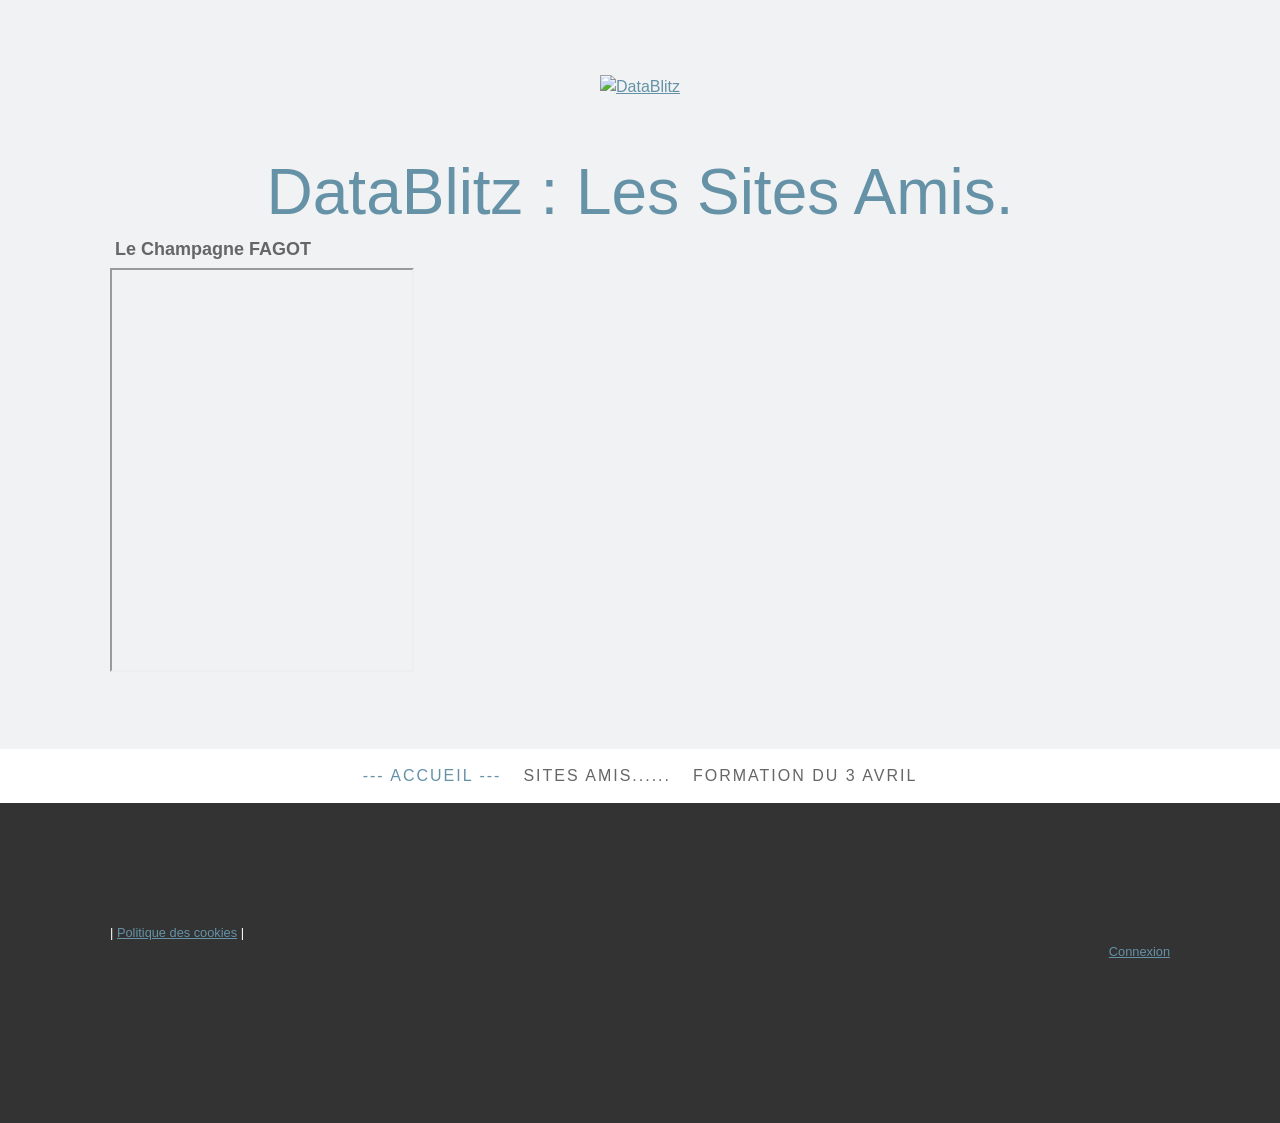
==== commit b3e8f511: "Update website title in reserver-rdv.html" ====
--- a/reserver-rdv.html
+++ b/reserver-rdv.html
@@ -118,7 +118,7 @@
 </div></div>
         </div>
         <div class="jtpl-title">
-          <div id="cc-website-title" class="cc-single-module-element"><div id="cc-m-12145090295" class="j-module n j-header"><a href="https://www.datablitz.fr/"><span class="cc-within-single-module-element j-website-title-content" id="cc-m-header-12145090295">DataBlitz : la solution PowerBI alignée avec vos besoins et vos équipes.</span></a></div></div>
+          <div id="cc-website-title" class="cc-single-module-element"><div id="cc-m-12145090295" class="j-module n j-header"><a href="https://www.datablitz.fr/"><span class="cc-within-single-module-element j-website-title-content" id="cc-m-header-12145090295">DataBlitz : Les Sites Amis.</span></a></div></div>
              <div id="cc-m-12404310595" class="j-module n j-text "><p>
     <strong><span style="font-size: 18px;">Le Champagne FAGOT</span></strong>
 </p></div>
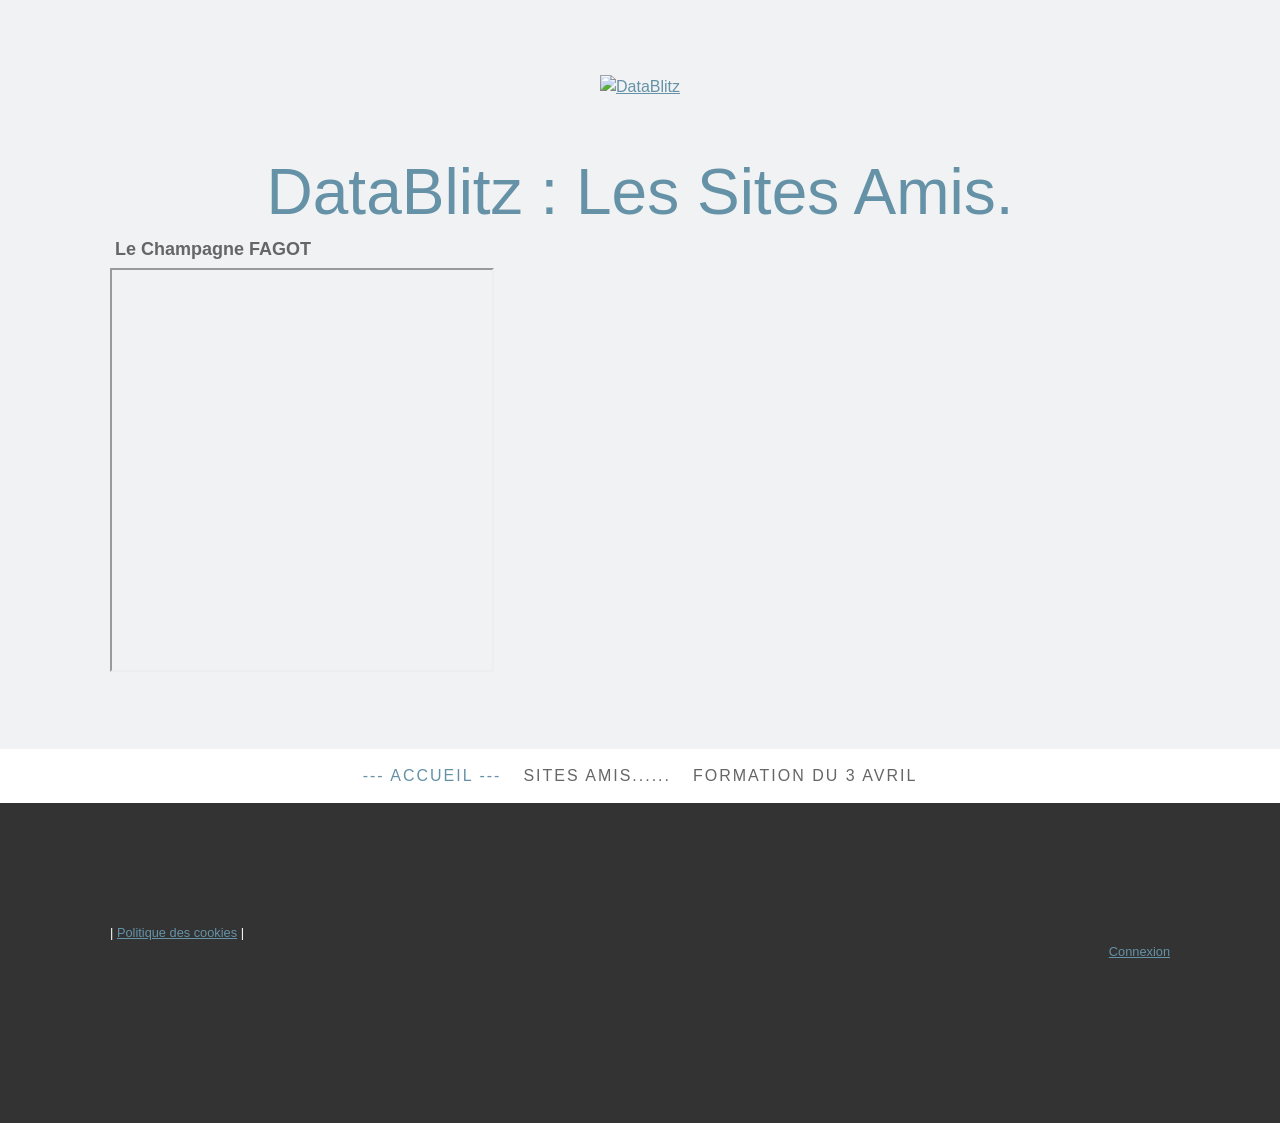
==== commit 065650d6: "Update reserver-rdv.html" ====
--- a/reserver-rdv.html
+++ b/reserver-rdv.html
@@ -122,7 +122,7 @@
              <div id="cc-m-12404310595" class="j-module n j-text "><p>
     <strong><span style="font-size: 18px;">Le Champagne FAGOT</span></strong>
 </p></div>
-            <iframe src="https://www.champagne-hj-fagot.com/" width="300" height="400"></iframe> 
+            <iframe src="https://www.champagne-hj-fagot.com/" width="380" height="400"></iframe> 
         </div>
       </header>
 </div>
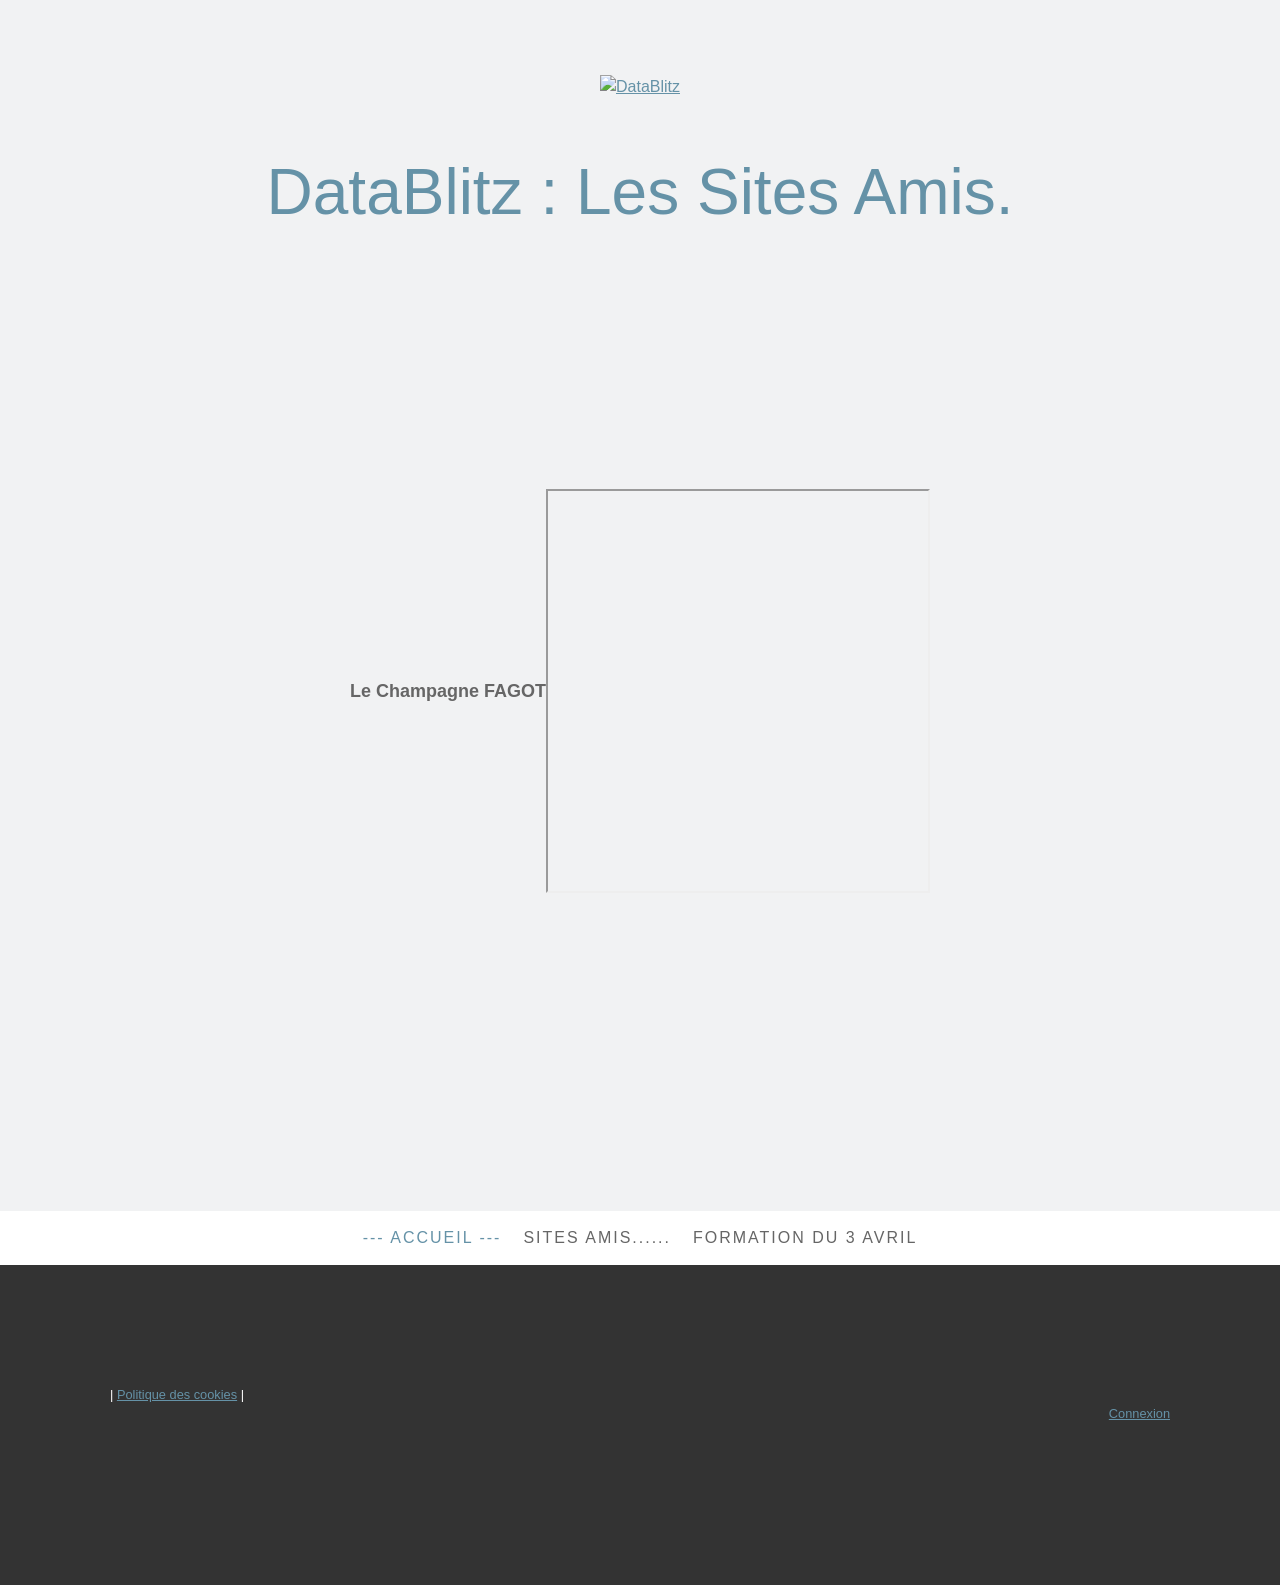
==== commit a0d0fb47: "Add container and iframe for 'Le Champagne FAGOT' Added a container for 'Le Champagne FAGOT' with an" ====
--- a/reserver-rdv.html
+++ b/reserver-rdv.html
@@ -120,10 +120,20 @@
         <div class="jtpl-title">
           <div id="cc-website-title" class="cc-single-module-element"><div id="cc-m-12145090295" class="j-module n j-header"><a href="https://www.datablitz.fr/"><span class="cc-within-single-module-element j-website-title-content" id="cc-m-header-12145090295">DataBlitz : Les Sites Amis.</span></a></div></div>
              <div id="cc-m-12404310595" class="j-module n j-text "><p>
-    <strong><span style="font-size: 18px;">Le Champagne FAGOT</span></strong>
 </p></div>
+        <div class="container">
+            <strong><span style="font-size: 18px;">Le Champagne FAGOT</span></strong>
             <iframe src="https://www.champagne-hj-fagot.com/" width="380" height="400"></iframe> 
         </div>
+
+            <style>
+            .container{
+              display:flex;
+              justify-content:center;
+              align-items:center;
+              height:100vh;
+            }
+            </style>
       </header>
 </div>
     <!-- END _header.sass -->
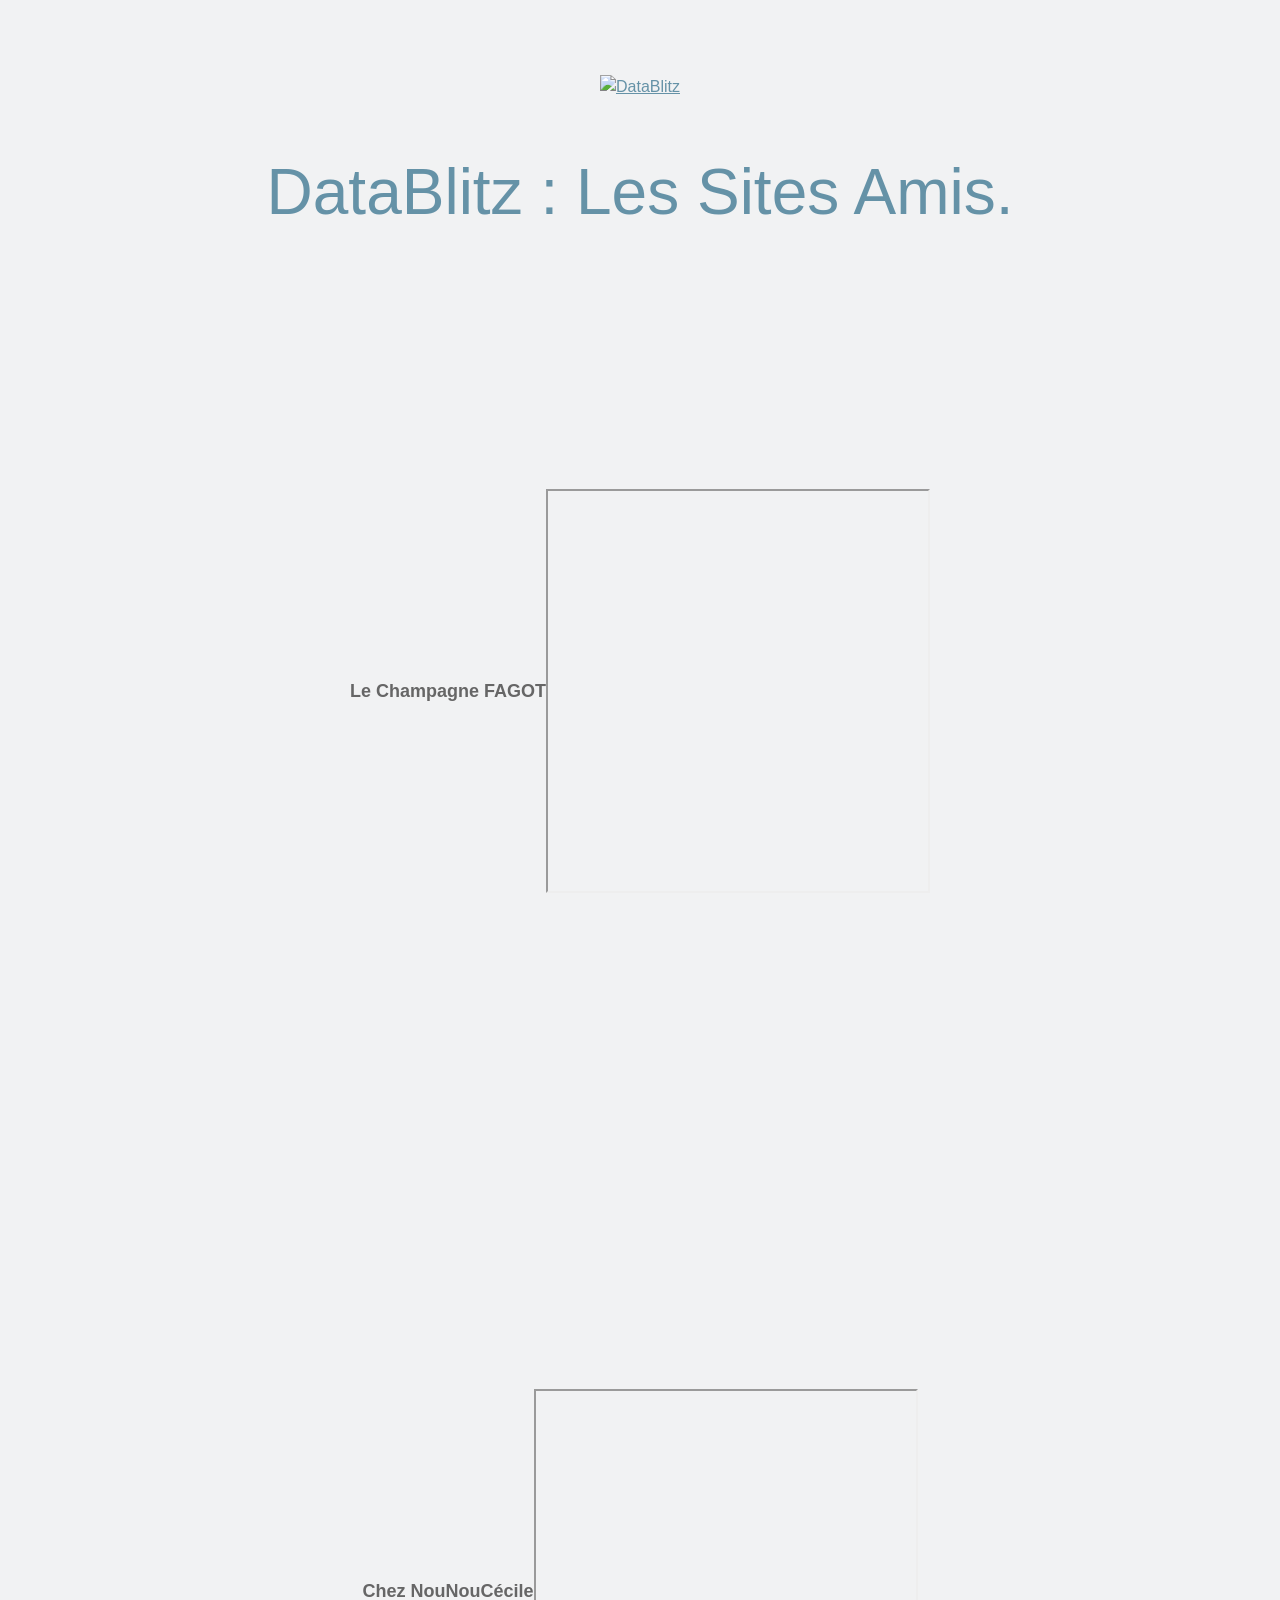
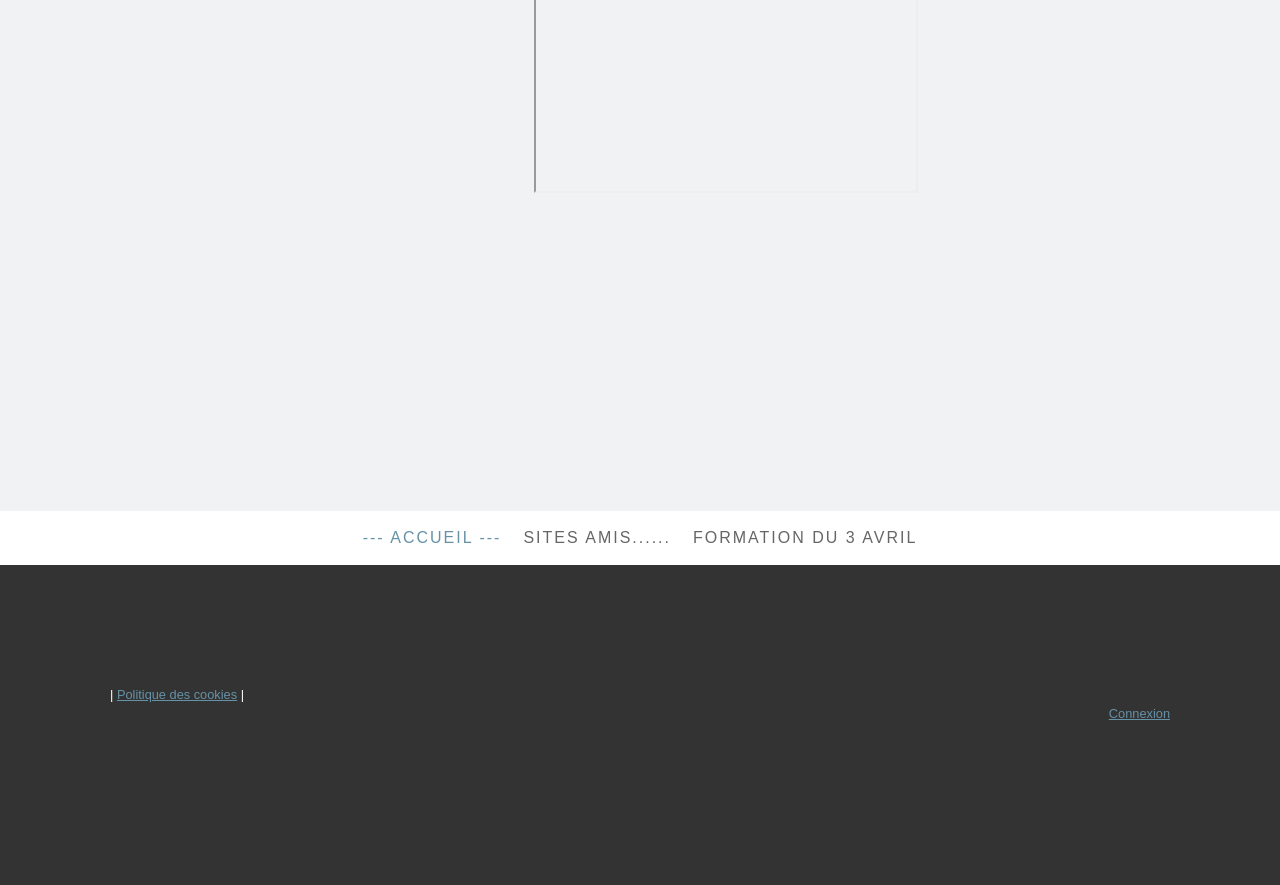
==== commit 261ddb96: "Add new section for Chez NouNouCécile" ====
--- a/reserver-rdv.html
+++ b/reserver-rdv.html
@@ -121,9 +121,14 @@
           <div id="cc-website-title" class="cc-single-module-element"><div id="cc-m-12145090295" class="j-module n j-header"><a href="https://www.datablitz.fr/"><span class="cc-within-single-module-element j-website-title-content" id="cc-m-header-12145090295">DataBlitz : Les Sites Amis.</span></a></div></div>
              <div id="cc-m-12404310595" class="j-module n j-text "><p>
 </p></div>
-        <div class="container">
+        <div class="container" style="text-align:center;">
             <strong><span style="font-size: 18px;">Le Champagne FAGOT</span></strong>
             <iframe src="https://www.champagne-hj-fagot.com/" width="380" height="400"></iframe> 
+        </div>
+
+        <div class="container" style="text-align:center;">
+            <strong><span style="font-size: 18px;">Chez NouNouCécile</span></strong>
+            <iframe src="https://nounoucecile.jimdofree.com/" width="380" height="400"></iframe> 
         </div>
 
             <style>
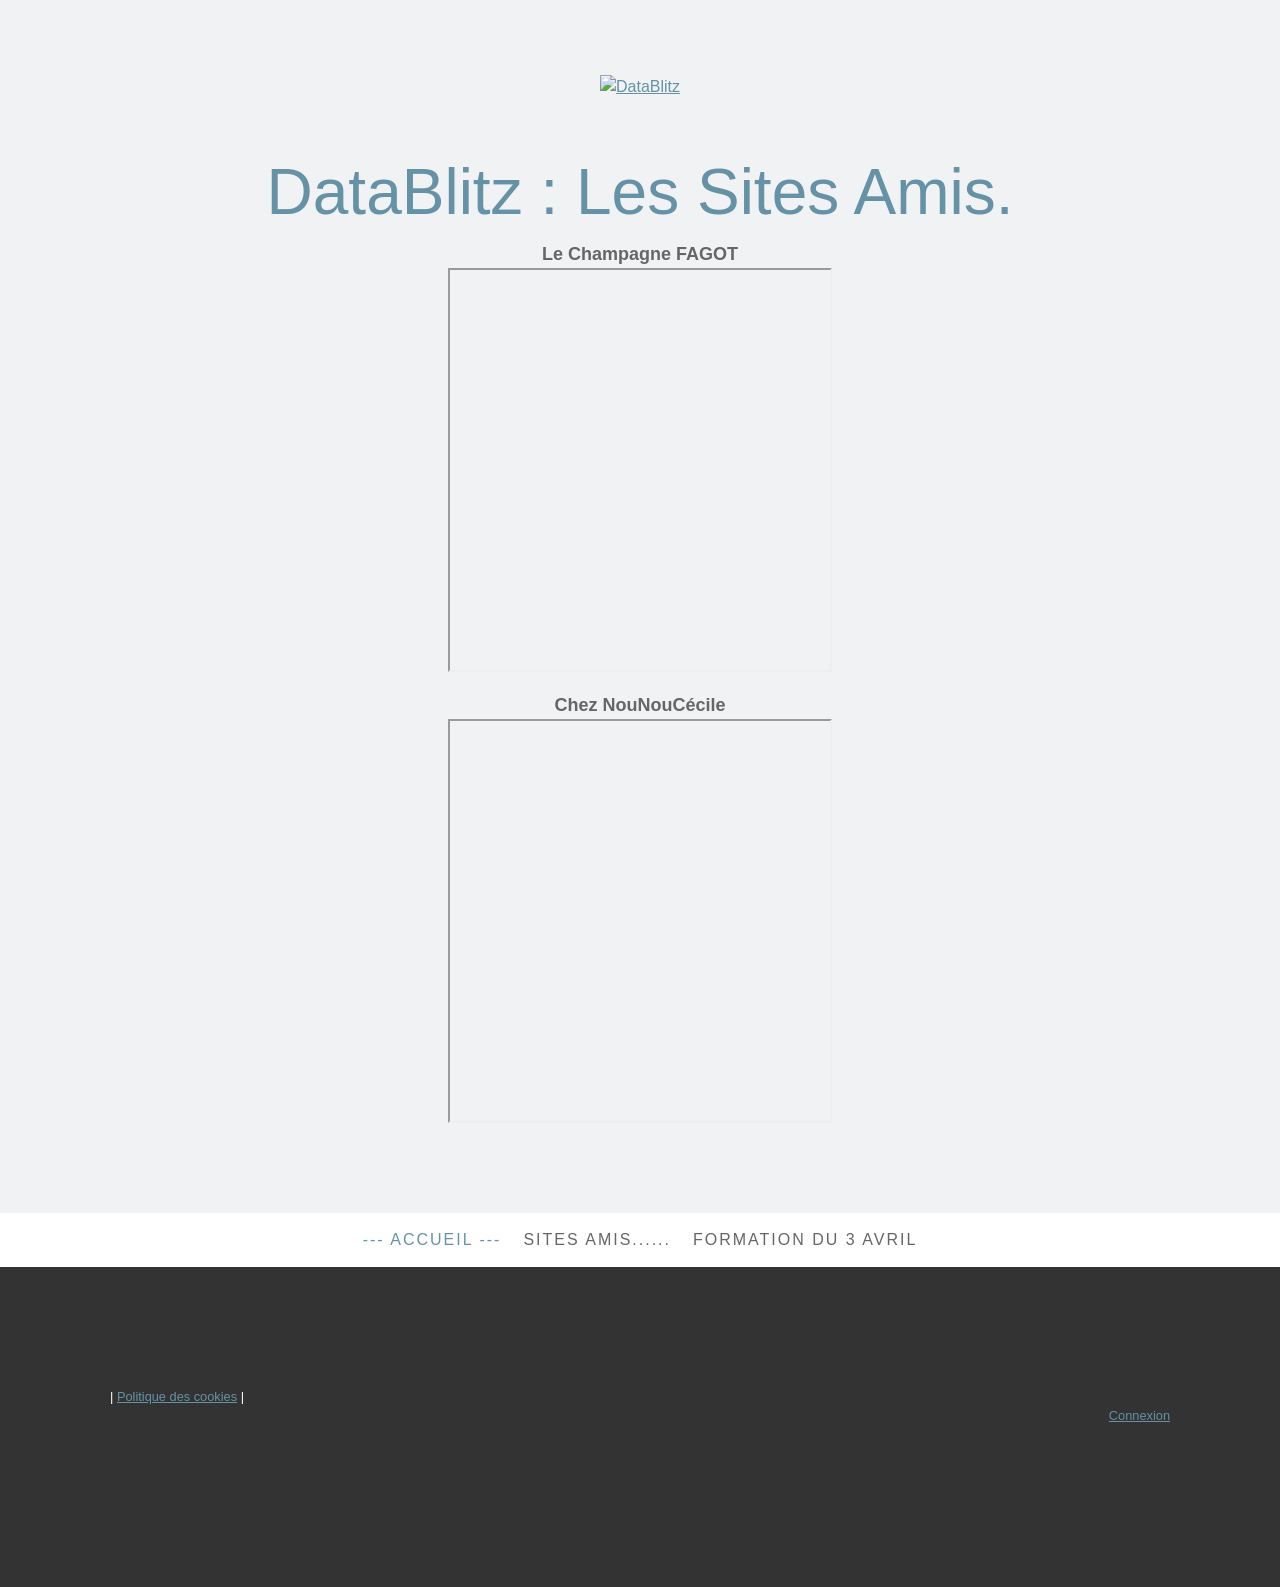
==== commit e6e347de: "Refactor CSS styles in reserver-rdv.html" ====
--- a/reserver-rdv.html
+++ b/reserver-rdv.html
@@ -134,9 +134,10 @@
             <style>
             .container{
               display:flex;
+              flex-direction:column;
+              align-items:center;
               justify-content:center;
-              align-items:center;
-              height:100vh;
+              margin-bottom:20px;
             }
             </style>
       </header>
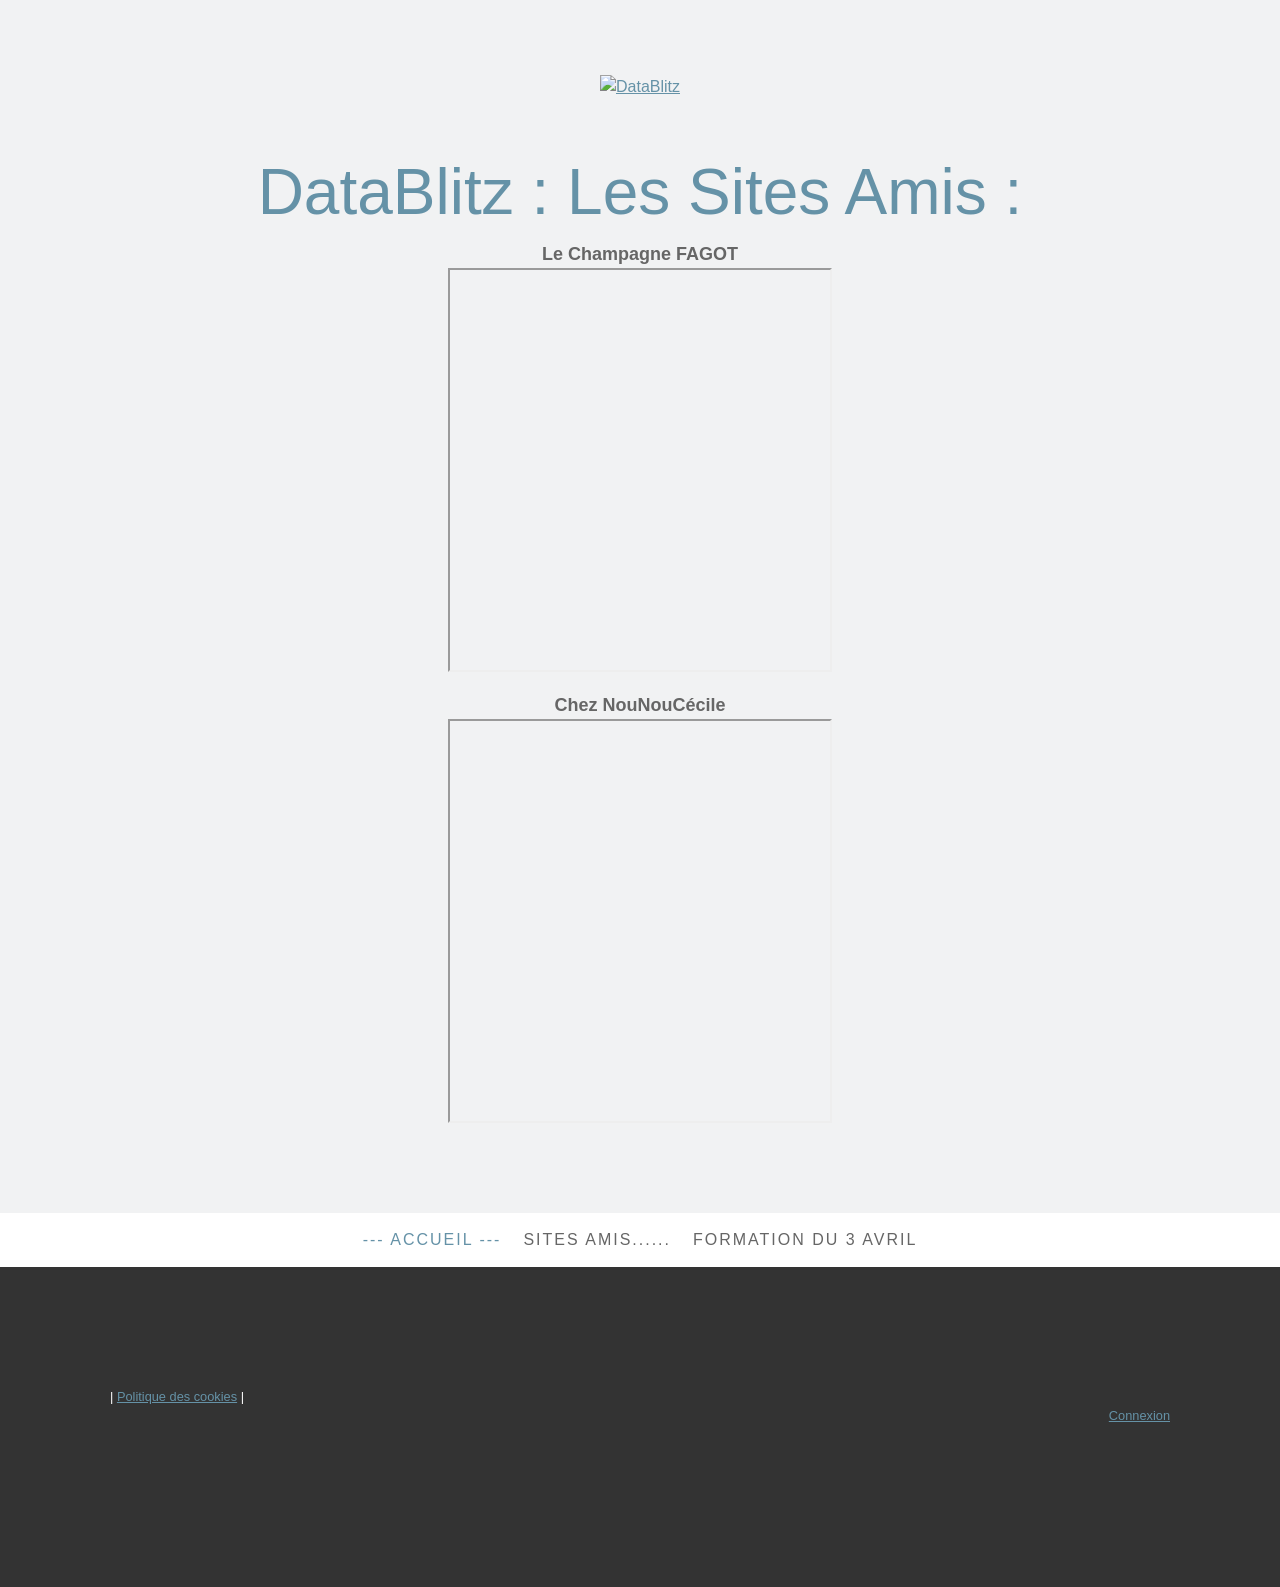
==== commit 1b2ae2cf: "Update website title in reserver-rdv.html" ====
--- a/reserver-rdv.html
+++ b/reserver-rdv.html
@@ -118,7 +118,7 @@
 </div></div>
         </div>
         <div class="jtpl-title">
-          <div id="cc-website-title" class="cc-single-module-element"><div id="cc-m-12145090295" class="j-module n j-header"><a href="https://www.datablitz.fr/"><span class="cc-within-single-module-element j-website-title-content" id="cc-m-header-12145090295">DataBlitz : Les Sites Amis.</span></a></div></div>
+          <div id="cc-website-title" class="cc-single-module-element"><div id="cc-m-12145090295" class="j-module n j-header"><a href="https://www.datablitz.fr/"><span class="cc-within-single-module-element j-website-title-content" id="cc-m-header-12145090295">DataBlitz : Les Sites Amis : </span></a></div></div>
              <div id="cc-m-12404310595" class="j-module n j-text "><p>
 </p></div>
         <div class="container" style="text-align:center;">
